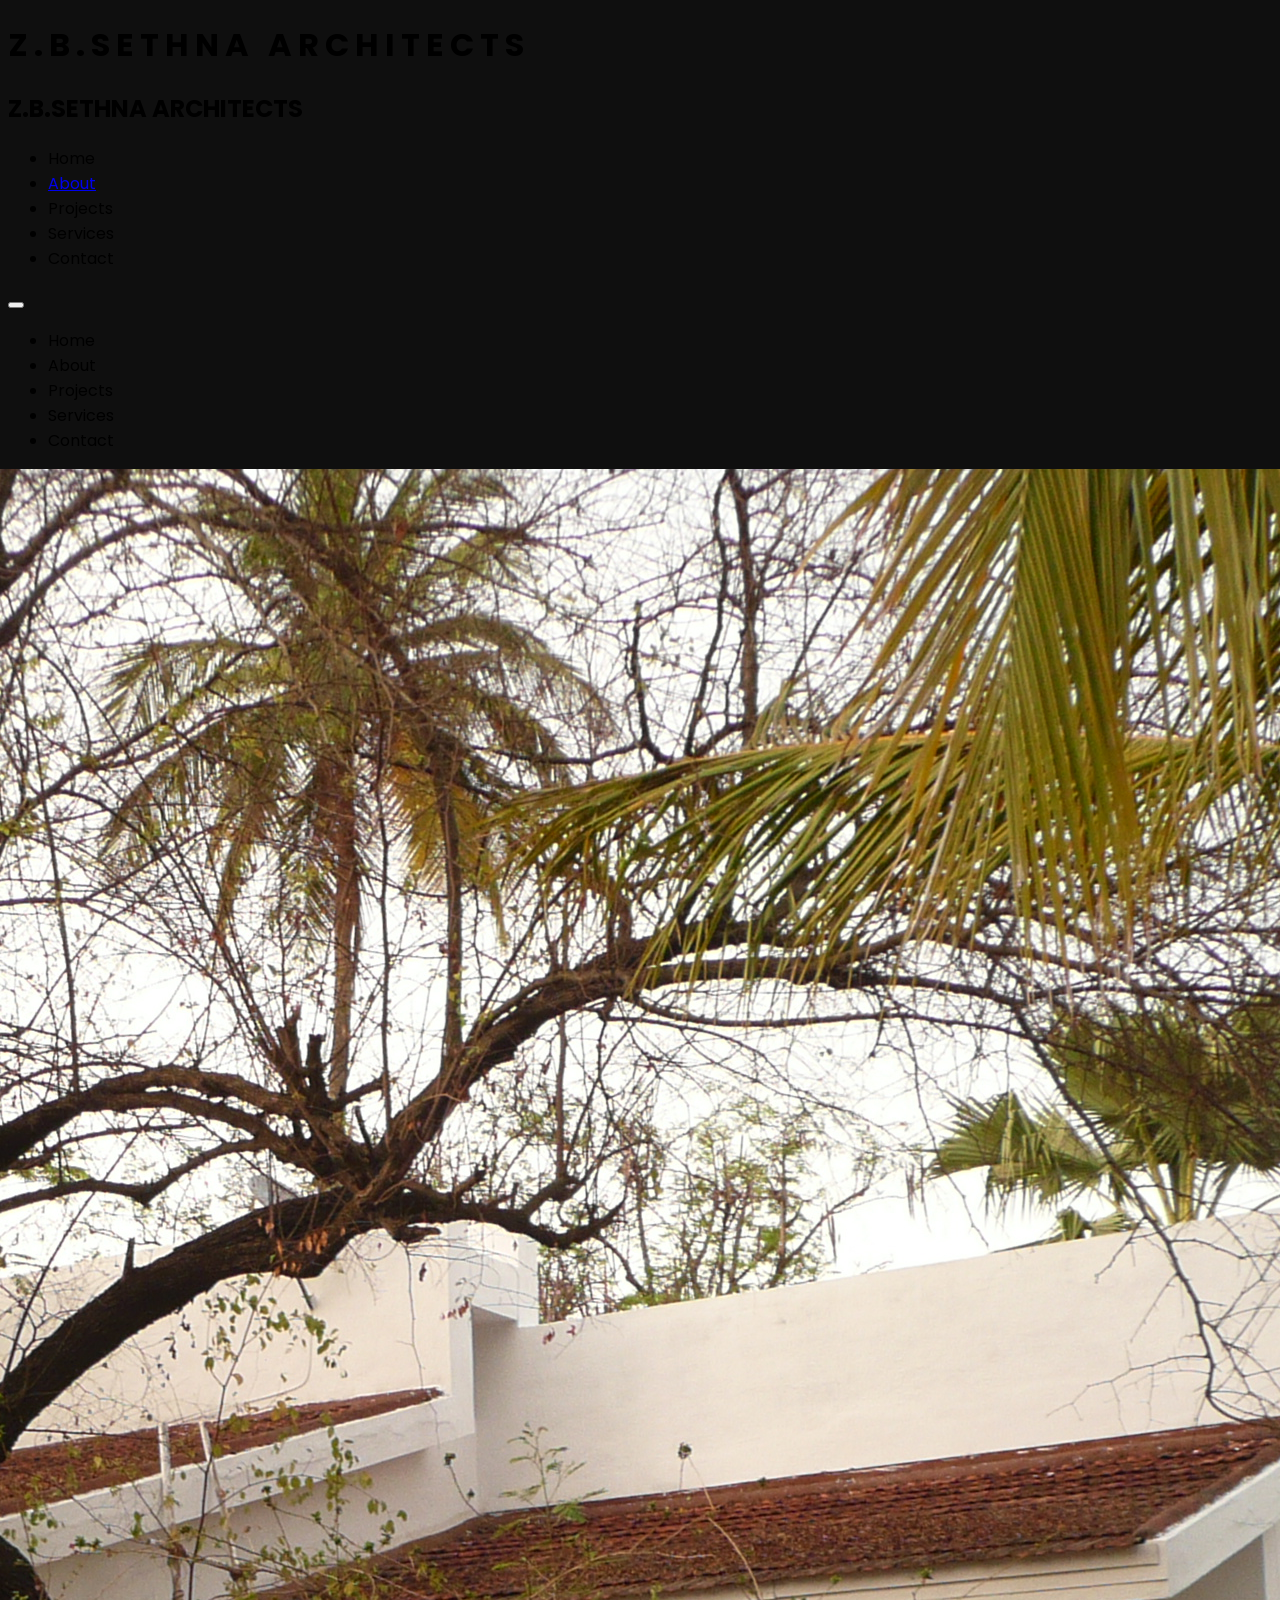
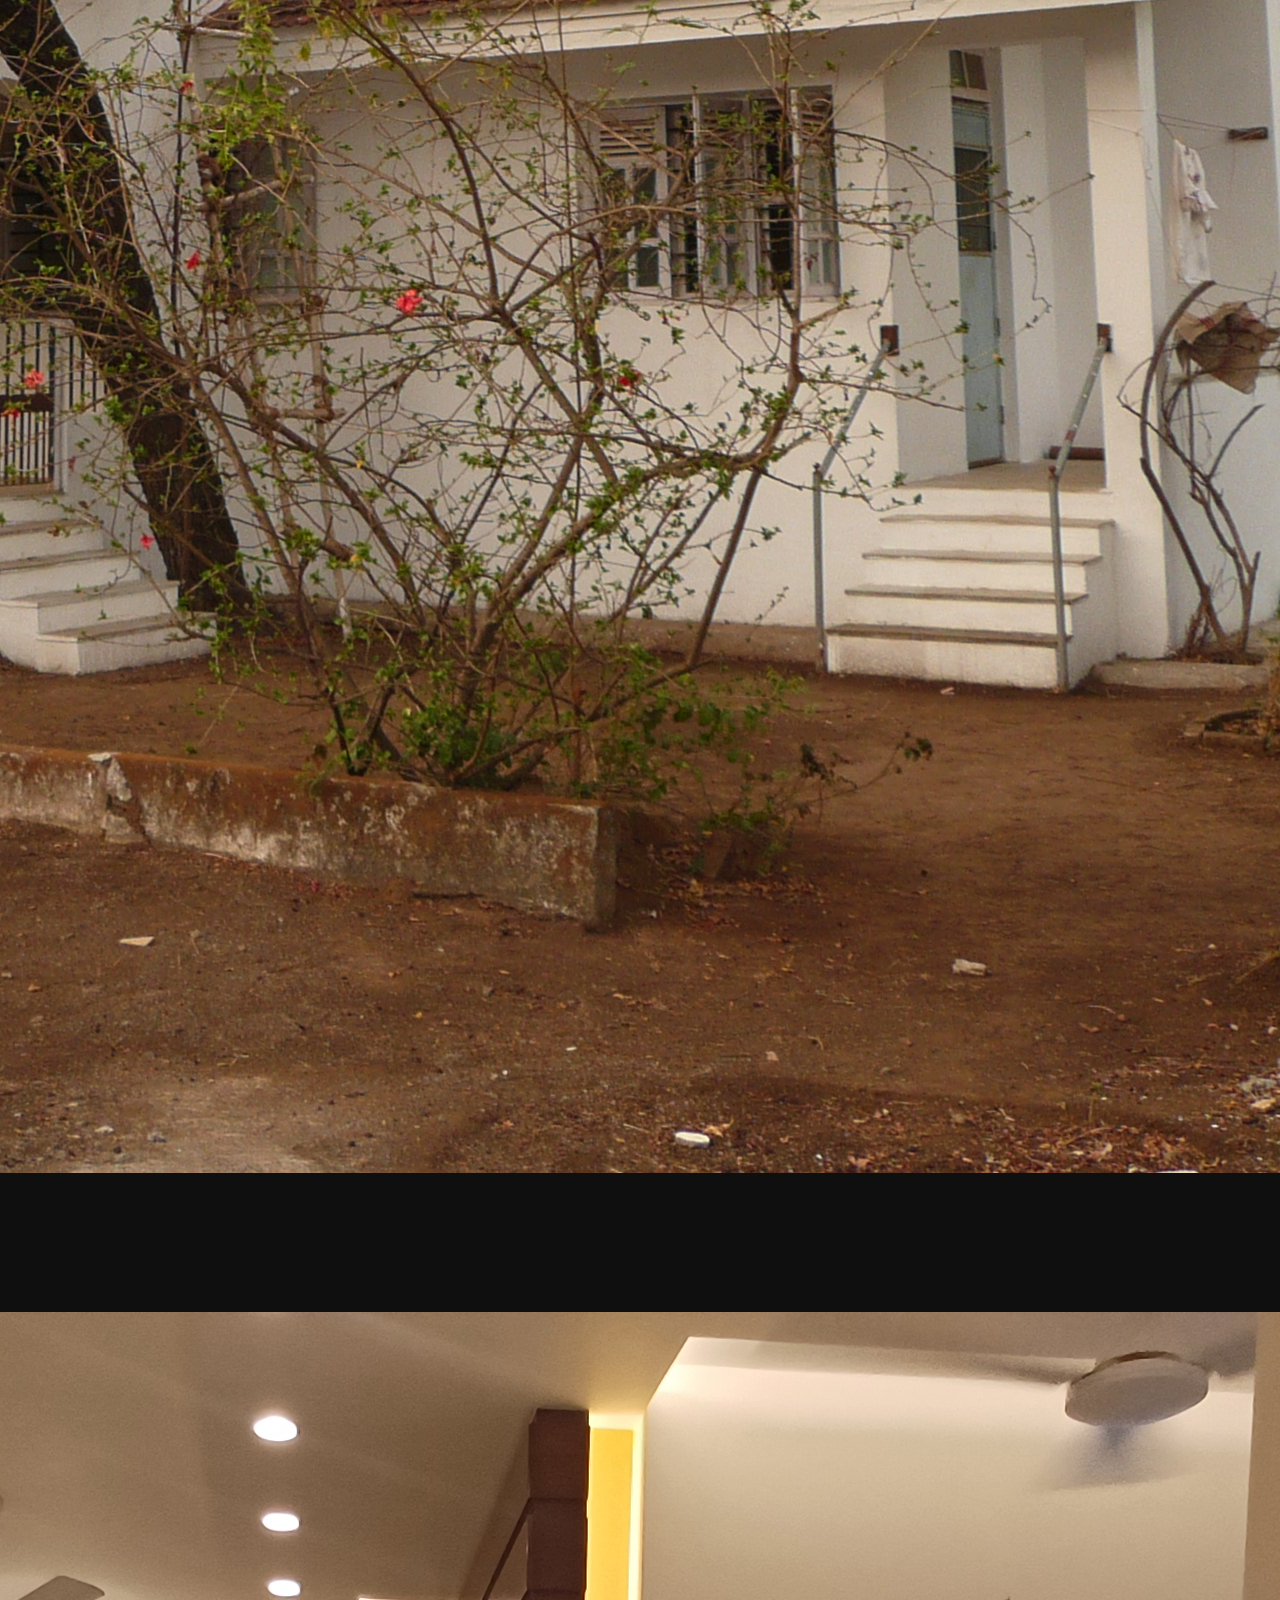
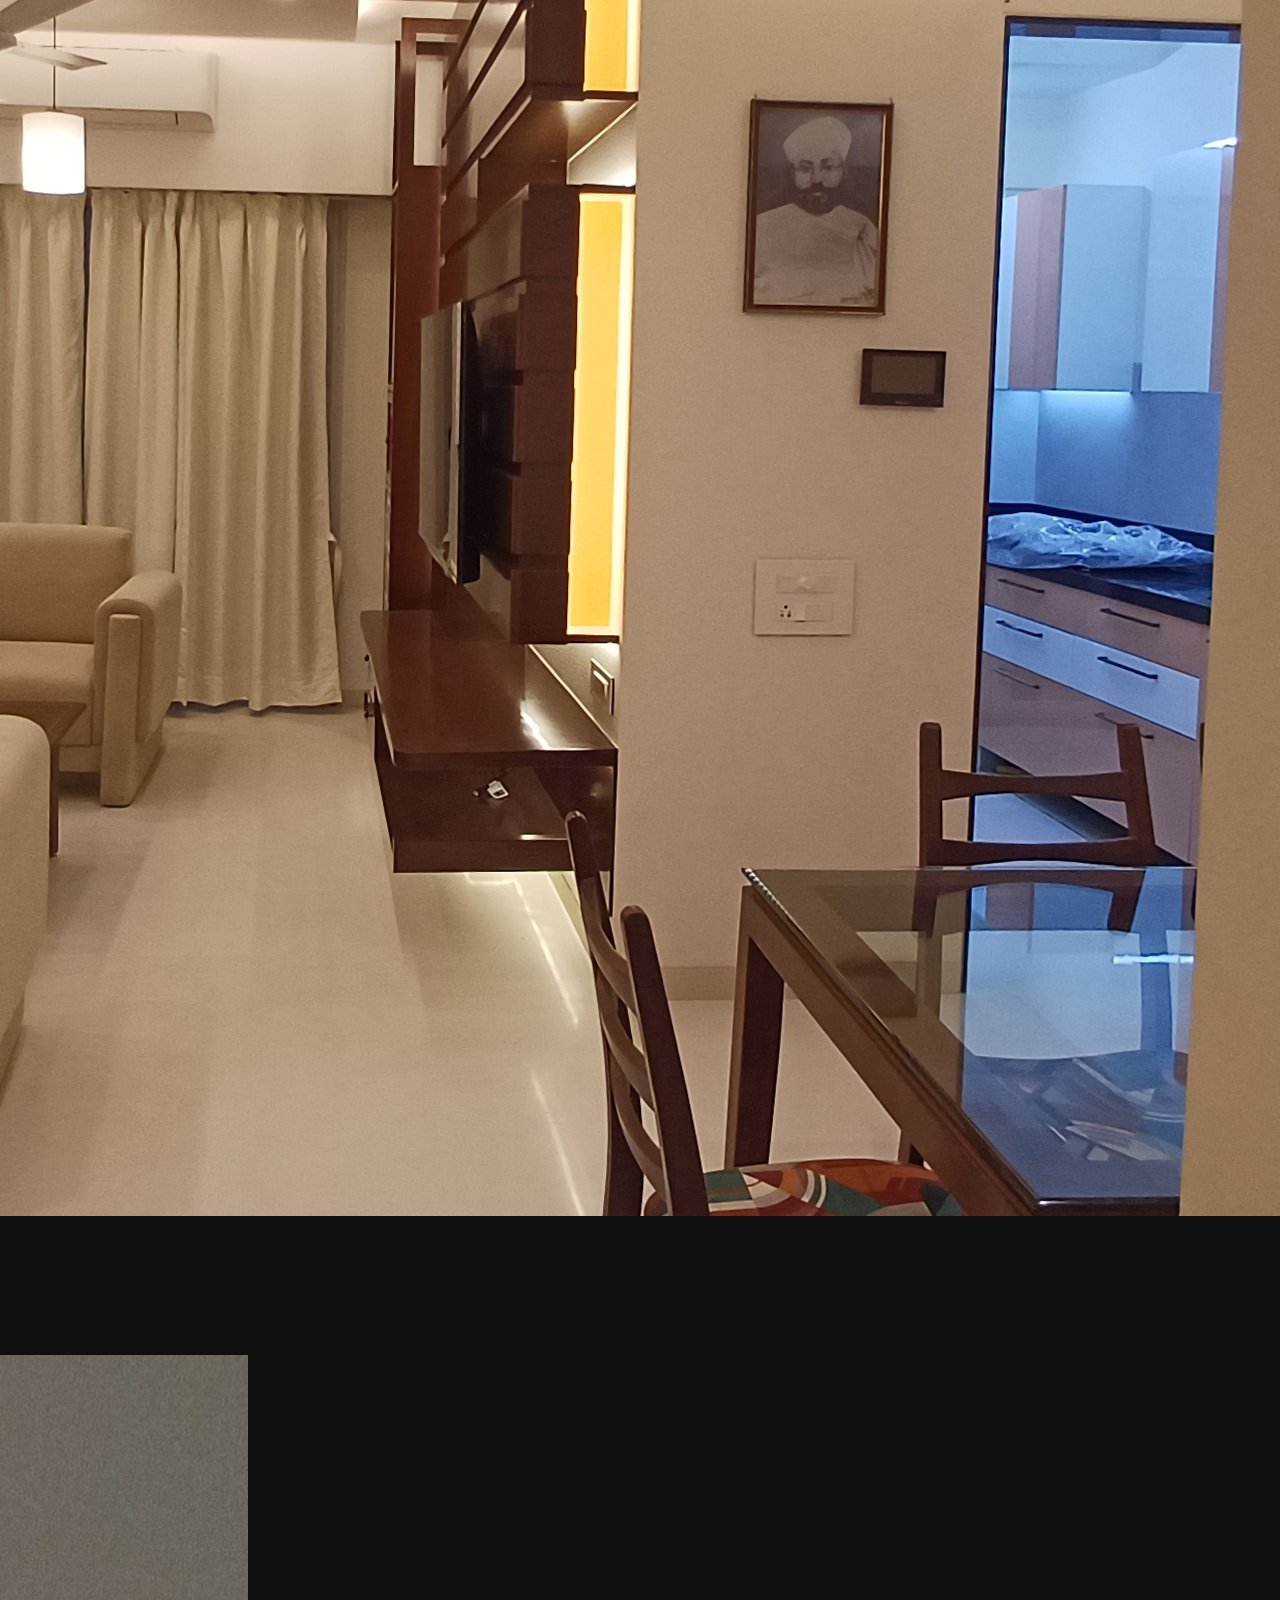
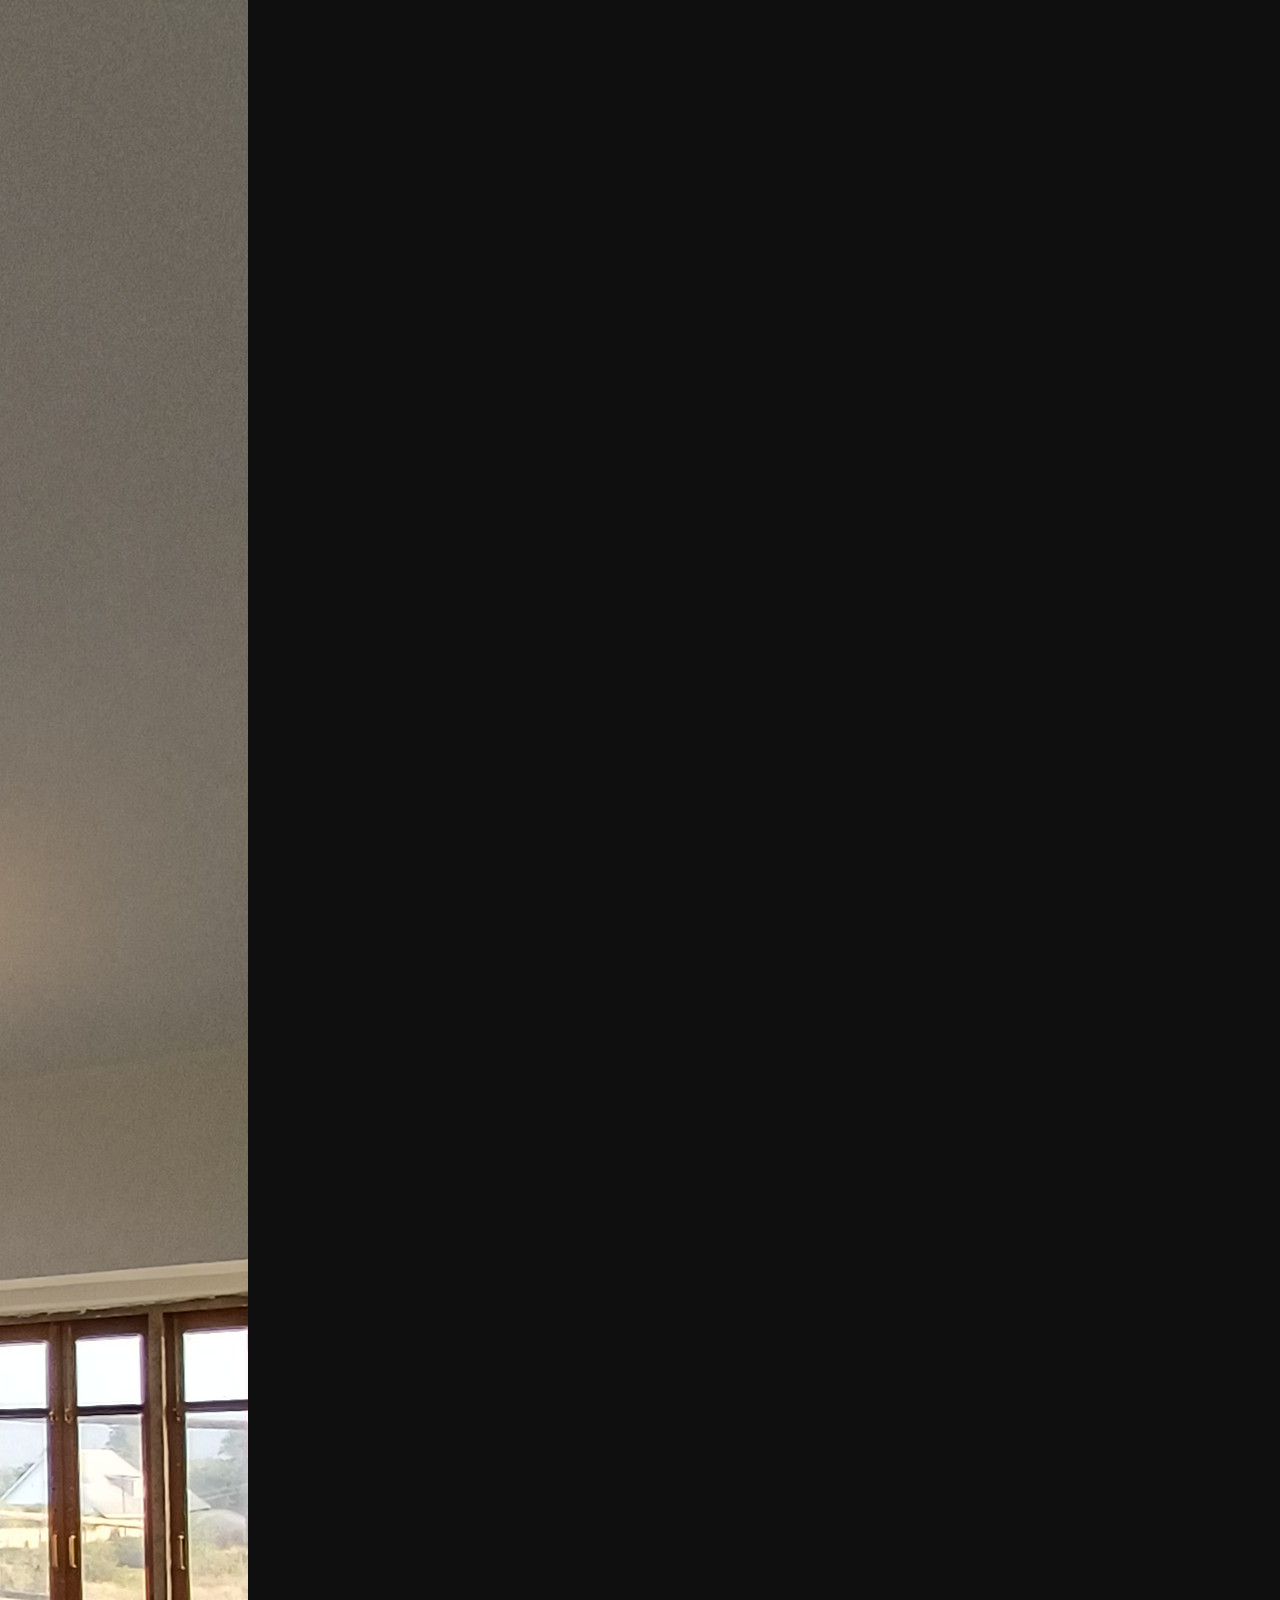
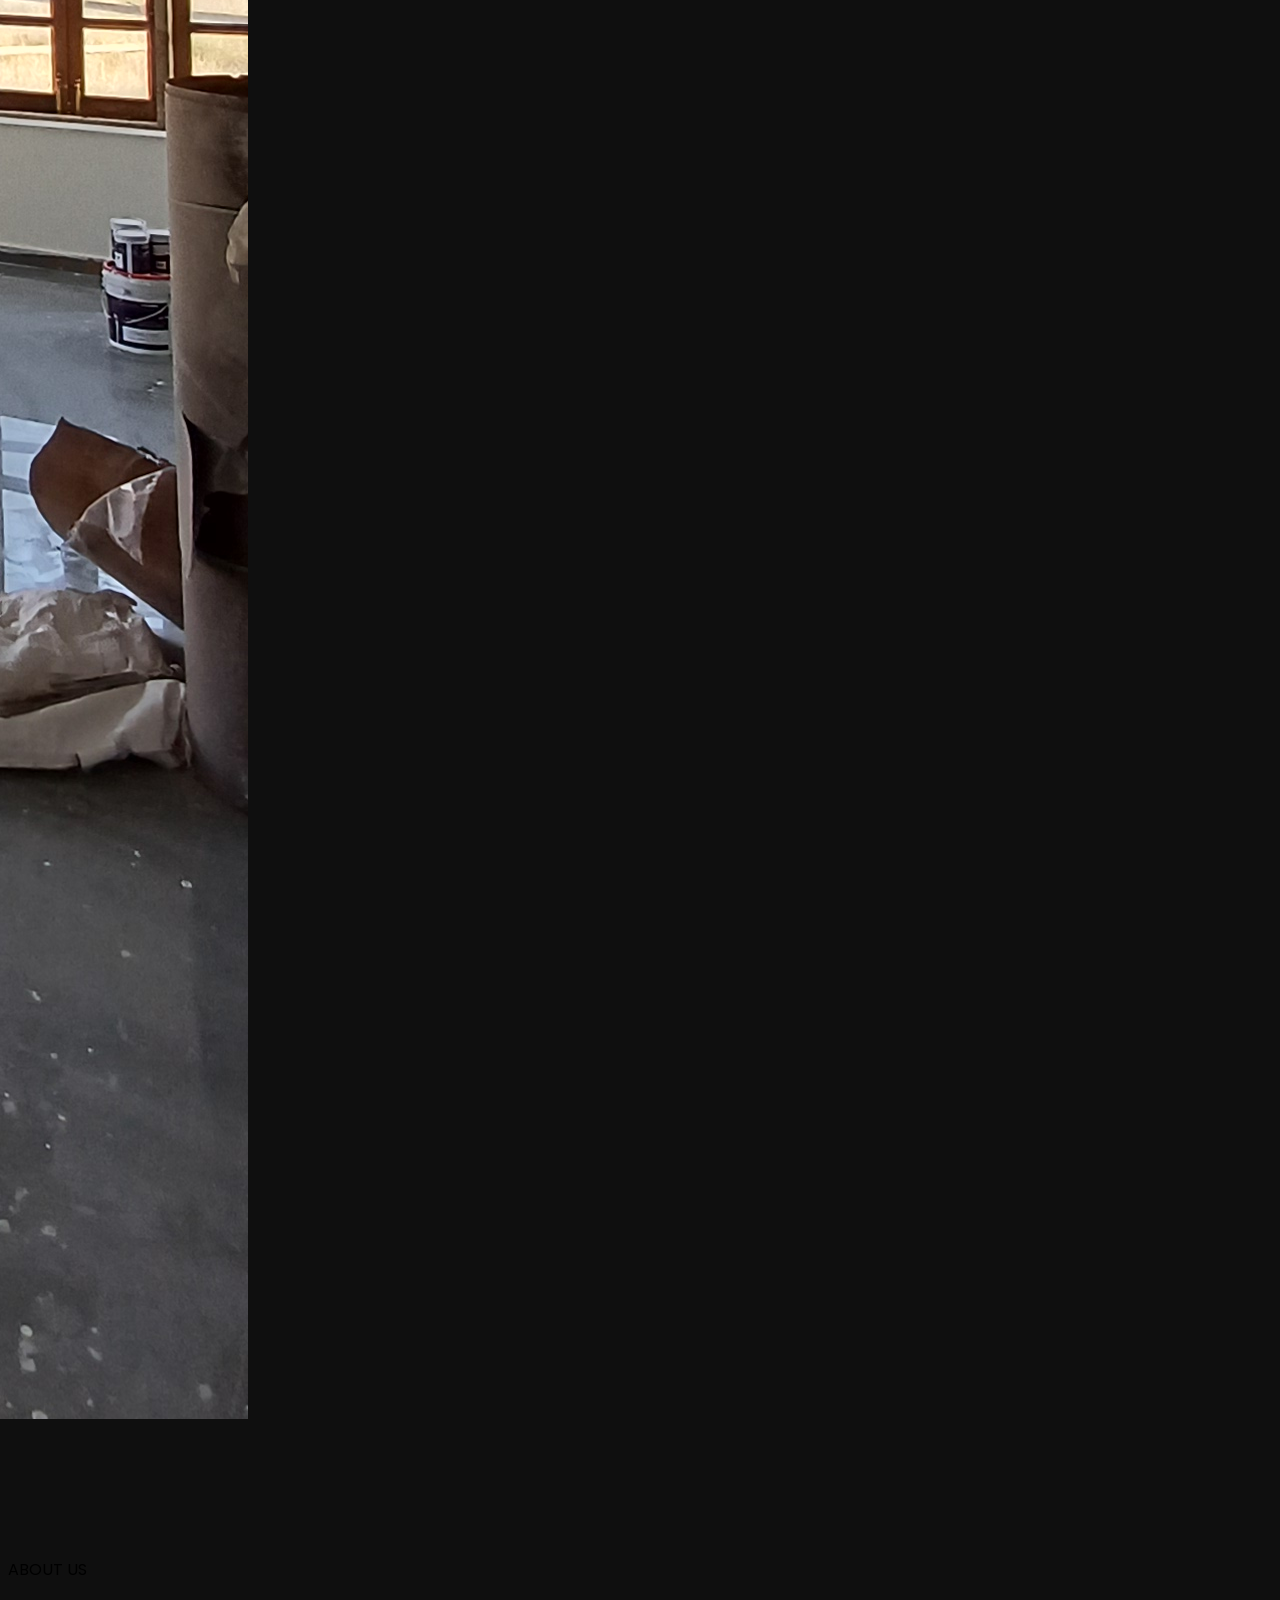
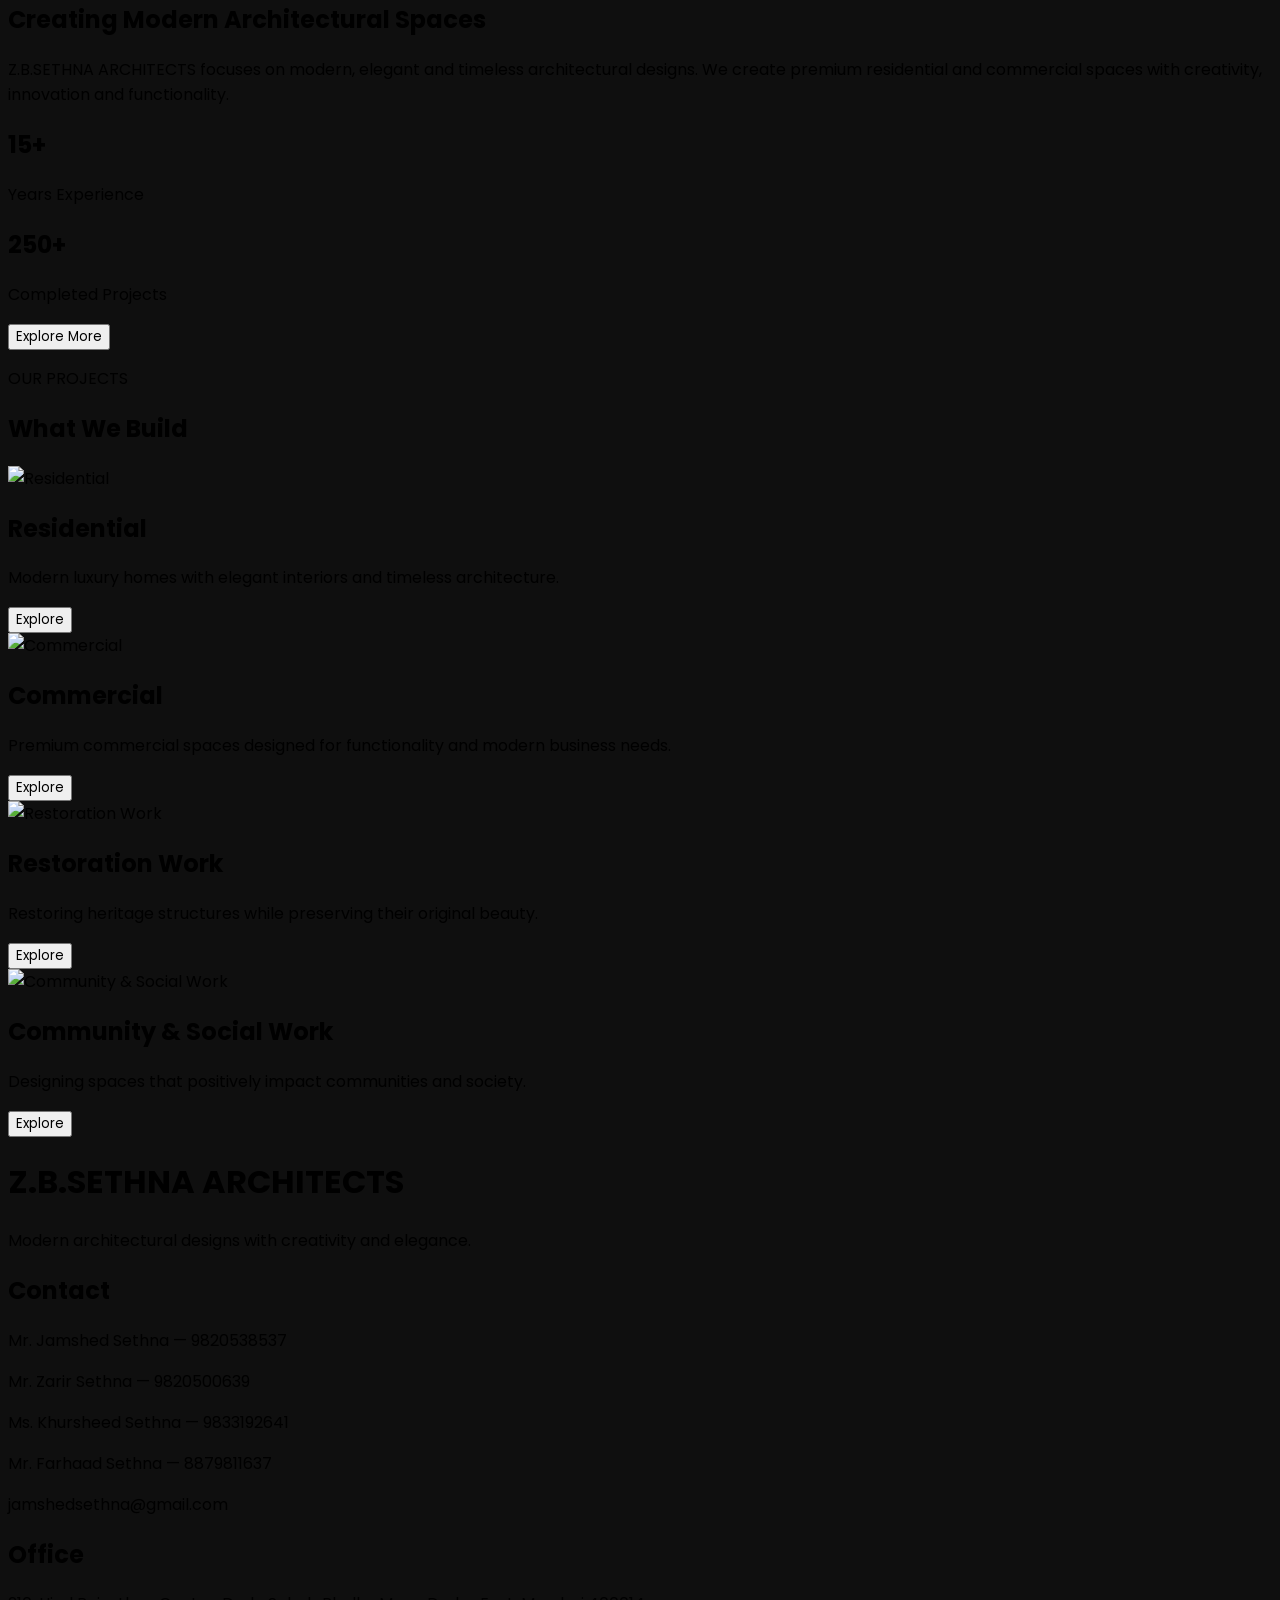
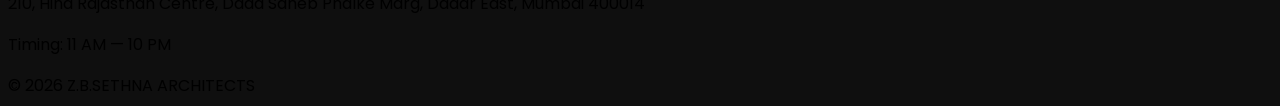
==== index.html @ 0aae8257 "first commit" ====
<!DOCTYPE html>
<html lang="en">

<head>
    <meta charset="UTF-8" />
    <meta name="viewport" content="width=device-width, initial-scale=1.0" />

    <title>Navbar</title>

    <!-- Tailwind -->
    <script src="https://cdn.tailwindcss.com"></script>

    <!-- Poppins -->
    <link href="https://fonts.googleapis.com/css2?family=Poppins:wght@300;400;500;600;700;800;900&display=swap"
        rel="stylesheet" />

    <link rel="stylesheet" href="css/loader.css">
    

    <style>
        * {
            font-family: 'Poppins', sans-serif;
        }

        body {
            background: #0F0F0F;
        }

        .fade-up {
            opacity: 0;
            transform: translateY(60px);
            transition: all .8s ease;
        }

        .fade-up.show {
            opacity: 1;
            transform: translateY(0);
        }

        .project-fade {
            opacity: 0;
            transform: translateY(60px);
            transition: all .7s ease;
        }

        .project-fade.project-show {
            opacity: 1;
            transform: translateY(0);
        }

         .project-card{
      opacity: 0;
      transform: translateY(25px);
      transition: all .5s ease;
    }

    .project-card.show{
      opacity: 1;
      transform: translateY(0);
    }
    </style>

</head>

<body>

    <div
  id="loader"
  class="fixed inset-0 bg-[#0F0F0F] z-[9999] flex items-center justify-center"
>

  <h1
    class="loader-text text-4xl sm:text-6xl md:text-7xl font-black text-white tracking-[6px]"
  >
    <span class="text-blue-400">Z.B.</span>SETHNA
    <span class="block text-2xl sm:text-3xl mt-4 tracking-[10px] text-gray-300">
      ARCHITECTS
    </span>
  </h1>

</div>

    <nav
    class="w-full backdrop-blur-xl border-b border-white/10 sticky top-0 z-50"
  >

    <div
      class="max-w-7xl mx-auto px-6 py-5 flex items-center justify-between"
    >

    <h1 class="text-2xl font-black text-white tracking-wide">

        Z.B.SETHNA
        <span class="text-blue-500">
          ARCHITECTS
        </span>

      </h1>

      <!-- DESKTOP LINKS -->
      <ul
        class="hidden md:flex items-center gap-10 text-gray-300 font-medium"
      >

        <li class="hover:text-blue-500 transition duration-300 cursor-pointer">
          Home
        </li>

        <li class="hover:text-blue-500 transition duration-300 cursor-pointer">
          <a href="html/about.html">About</a>
        </li>

        <li class="hover:text-blue-500 transition duration-300 cursor-pointer">
          Projects
        </li>

        <li class="hover:text-blue-500 transition duration-300 cursor-pointer">
          Services
        </li>

        <li class="hover:text-blue-500 transition duration-300 cursor-pointer">
          Contact
        </li>

      </ul>

      <!-- MOBILE BUTTON -->
      <button
        id="menuBtn"
        class="md:hidden flex flex-col gap-1"
      >

        <span
          id="line1"
          class="w-6 h-[2px] bg-white transition duration-300"
        ></span>

        <span
          id="line2"
          class="w-6 h-[2px] bg-white transition duration-300"
        ></span>

        <span
          id="line3"
          class="w-6 h-[2px] bg-white transition duration-300"
        ></span>

      </button>

    </div>

    <!-- MOBILE MENU -->
    <div
      id="mobileMenu"
      class="md:hidden overflow-hidden max-h-0 opacity-0 transition-all duration-500"
    >

      <ul
        class="flex flex-col px-6 pb-6 text-gray-300 font-medium bg-black/95"
      >

        <li class="py-4 border-b border-white/10 hover:text-white transition">
          Home
        </li>

        <li class="py-4 border-b border-white/10 hover:text-white transition">
          About
        </li>

        <li class="py-4 border-b border-white/10 hover:text-white transition">
          Projects
        </li>

        <li class="py-4 border-b border-white/10 hover:text-white transition">
          Services
        </li>

        <li class="py-4 hover:text-white transition">
          Contact
        </li>

      </ul>

    </div>

  </nav>


    <div class="w-full h-screen overflow-hidden relative">

        <!-- SLIDES -->
        <div id="slider" class="flex h-full transition-transform duration-700">

        </div>

    </div>

    <section class="bg-[#0F0F0F] text-white py-24 px-6 overflow-hidden">

        <div class="max-w-7xl mx-auto grid lg:grid-cols-2 gap-16 items-center">

            <!-- IMAGE SECTION -->
            <div class="relative fade-up">

                <div class="absolute -top-10 -left-10 w-40 h-40 bg-blue-500/20 blur-3xl rounded-full"></div>

            </div>

            <!-- CONTENT -->
            <div class="fade-up">

                <p class="text-blue-400 tracking-[5px] font-semibold mb-5">
                    ABOUT US
                </p>

                <h1 class="text-4xl sm:text-5xl md:text-6xl font-black leading-tight">

                    Creating Modern

                    <span class="block text-transparent bg-clip-text bg-gradient-to-r from-blue-400 to-cyan-300">
                        Architectural Spaces
                    </span>

                </h1>

                <p class="text-gray-400 leading-8 mt-8 text-base sm:text-lg">

                    Z.B.SETHNA ARCHITECTS focuses on modern,
                    elegant and timeless architectural designs.
                    We create premium residential and commercial
                    spaces with creativity, innovation and functionality.

                </p>

                <!-- CARDS -->
                <div class="grid sm:grid-cols-2 gap-5 mt-10">

                    <!-- CARD -->
                    <div
                        class="bg-white/5 border border-white/10 rounded-3xl p-6 hover:bg-white/10 transition duration-300">

                        <h2 class="text-3xl font-black text-blue-400">
                            15+
                        </h2>

                        <p class="text-gray-300 mt-2">
                            Years Experience
                        </p>

                    </div>

                    <!-- CARD -->
                    <div
                        class="bg-white/5 border border-white/10 rounded-3xl p-6 hover:bg-white/10 transition duration-300">

                        <h2 class="text-3xl font-black text-blue-400">
                            250+
                        </h2>

                        <p class="text-gray-300 mt-2">
                            Completed Projects
                        </p>

                    </div>

                </div>

                <!-- BUTTON -->
                <button
                    class="mt-10 bg-blue-500 hover:bg-blue-400 px-8 py-4 rounded-2xl font-semibold transition duration-300 hover:scale-105 shadow-lg shadow-blue-500/20">
                    Explore More
                </button>

            </div>

        </div>

    </section>

    <section class="bg-[#0F0F0F] text-white py-20 px-4 sm:px-6 overflow-hidden">

        <!-- HEADING -->
        <div class="max-w-7xl mx-auto text-center mb-14">

            <p class="text-blue-400 tracking-[4px] sm:tracking-[6px] font-semibold mb-4 text-sm sm:text-base">
                OUR PROJECTS
            </p>

            <h1 class="text-4xl sm:text-5xl md:text-6xl font-black leading-tight">
                What We Build
            </h1>

        </div>

        <!-- CARDS -->
        <div id="projectsContainer" class="max-w-7xl mx-auto grid grid-cols-1 sm:grid-cols-2 xl:grid-cols-4 gap-6">

        </div>

    </section>

    <footer class="bg-[#0F0F0F] border-t border-white/10 text-white px-6 py-10">

  <div class="max-w-7xl mx-auto grid md:grid-cols-3 gap-8">

    <!-- LOGO -->
    <div>

      <h1 class="text-2xl font-black mb-4">
        Z.B.SETHNA
        <span class="text-blue-400">
          ARCHITECTS
        </span>
      </h1>

      <p class="text-gray-400 text-sm leading-7">
        Modern architectural designs with creativity and elegance.
      </p>

    </div>

    <!-- CONTACT -->
    <div>

      <h2 class="text-xl font-bold mb-4">
        Contact
      </h2>

      <div class="space-y-2 text-gray-300 text-sm">

        <p>
          Mr. Jamshed Sethna — 9820538537
        </p>

        <p>
          Mr. Zarir Sethna — 9820500639
        </p>

        <p>
          Ms. Khursheed Sethna — 9833192641
        </p>

        <p>
          Mr. Farhaad Sethna — 8879811637
        </p>

        <p class="text-blue-400 break-all">
          jamshedsethna@gmail.com
        </p>

      </div>

    </div>

    <!-- OFFICE -->
    <div>

      <h2 class="text-xl font-bold mb-4">
        Office
      </h2>

      <div class="text-gray-300 text-sm leading-7">

        <p>
          210, Hind Rajasthan Centre,
          Dada Saheb Phalke Marg,
          Dadar East, Mumbai 400014
        </p>

        <p class="mt-3">
          Timing: 11 AM — 10 PM
        </p>

      </div>

    </div>

  </div>

  <!-- BOTTOM -->
  <div class="border-t border-white/10 mt-8 pt-5 text-center text-gray-500 text-sm">

    © 2026 Z.B.SETHNA ARCHITECTS

  </div>

</footer>


    <script src="js/navbar.js"></script>
    <script src="js/carousel.js"></script>
    <script src="js/about.js"></script>
    <script src="js/projectlist.js"></script>
    <script src="js/residential.js"></script>
    <script src="js/loader.js"></script>

</body>

</html>
---- css/loader.css ----
.loader-text{
    opacity: 0;
    transform: scale(.8) translateY(40px);
    animation: loaderReveal 1s cubic-bezier(0.22,1,0.36,1) forwards;
  }

  @keyframes loaderReveal{

    0%{
      opacity: 0;
      transform: scale(.8) translateY(40px);
      letter-spacing: 18px;
      filter: blur(12px);
    }

    60%{
      opacity: 1;
      transform: scale(1.03) translateY(-6px);
      letter-spacing: 8px;
      filter: blur(0);
    }

    100%{
      opacity: 1;
      transform: scale(1) translateY(0);
      letter-spacing: 6px;
      filter: blur(0);
    }

  }

  /* LOADER HIDE */
  .loader-hide{
    animation: loaderHide .8s ease forwards;
  }

  @keyframes loaderHide{

    to{
      opacity: 0;
      visibility: hidden;
    }

  }
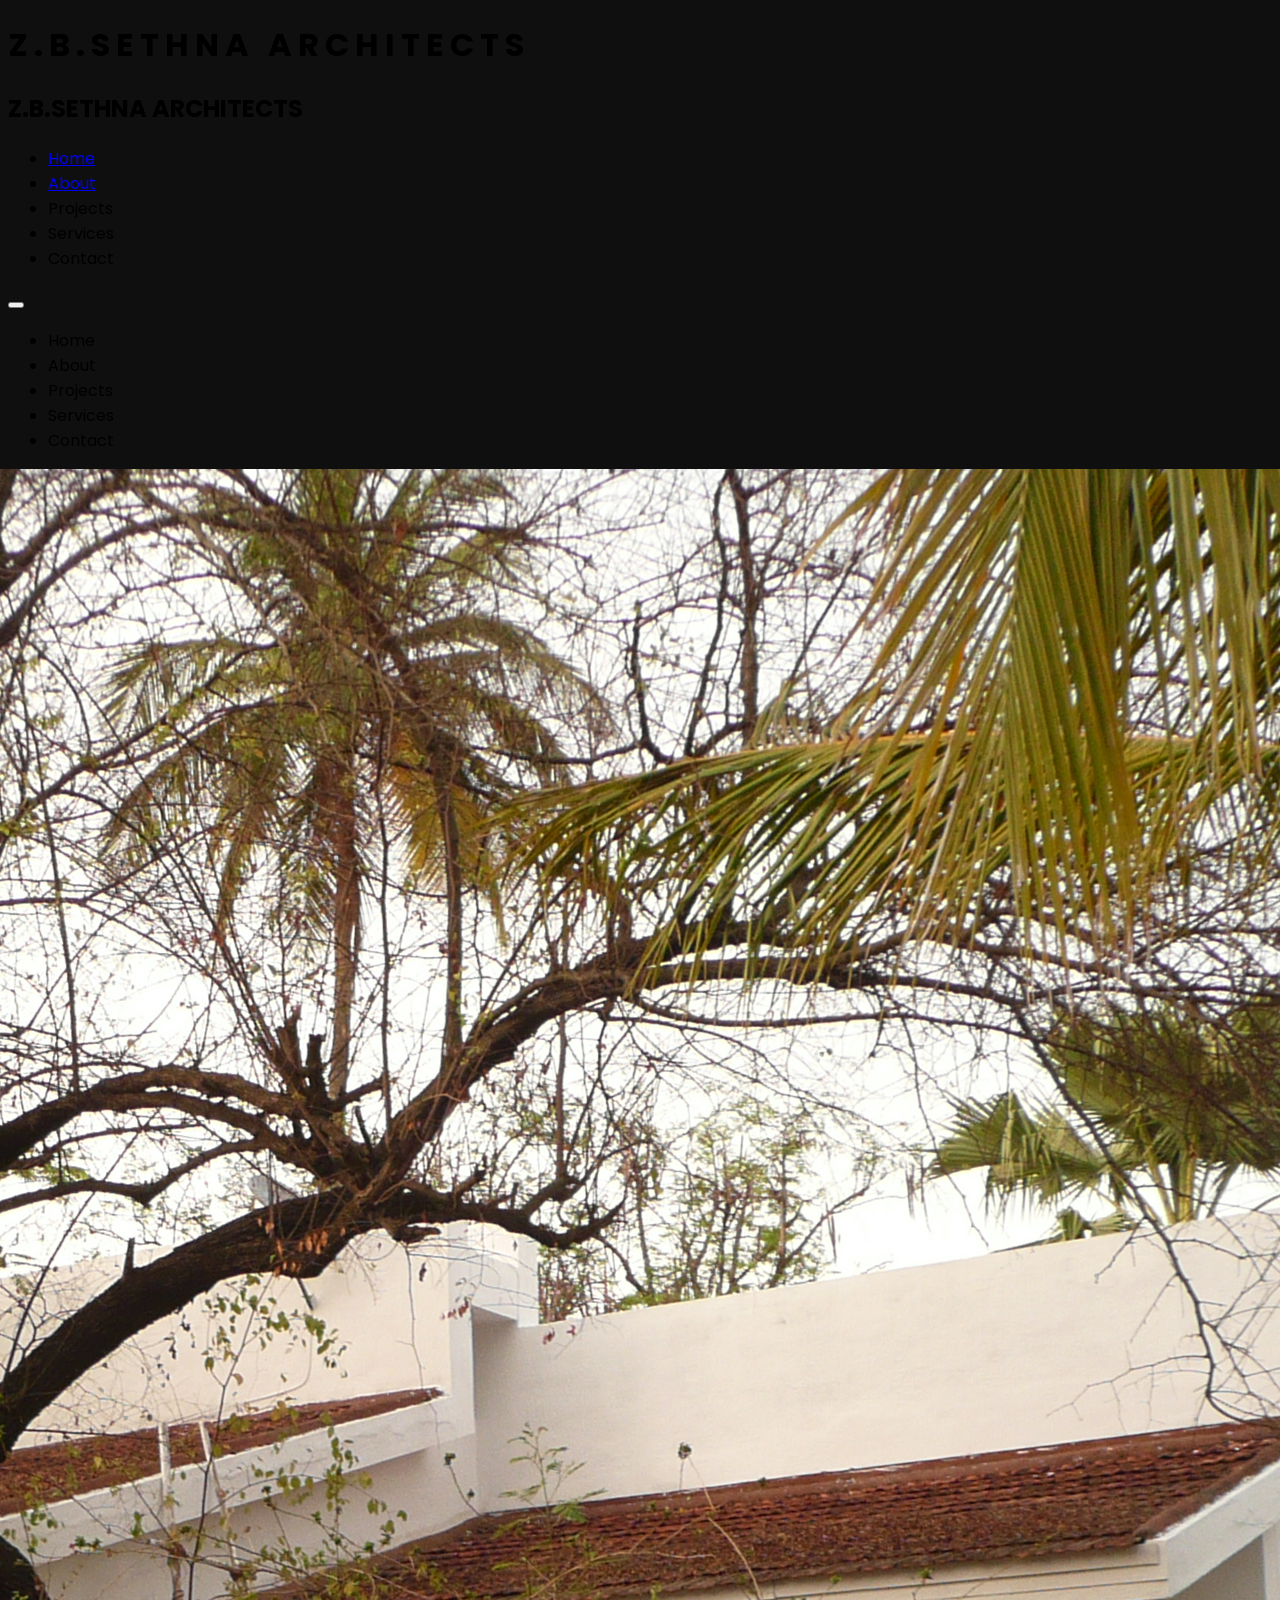
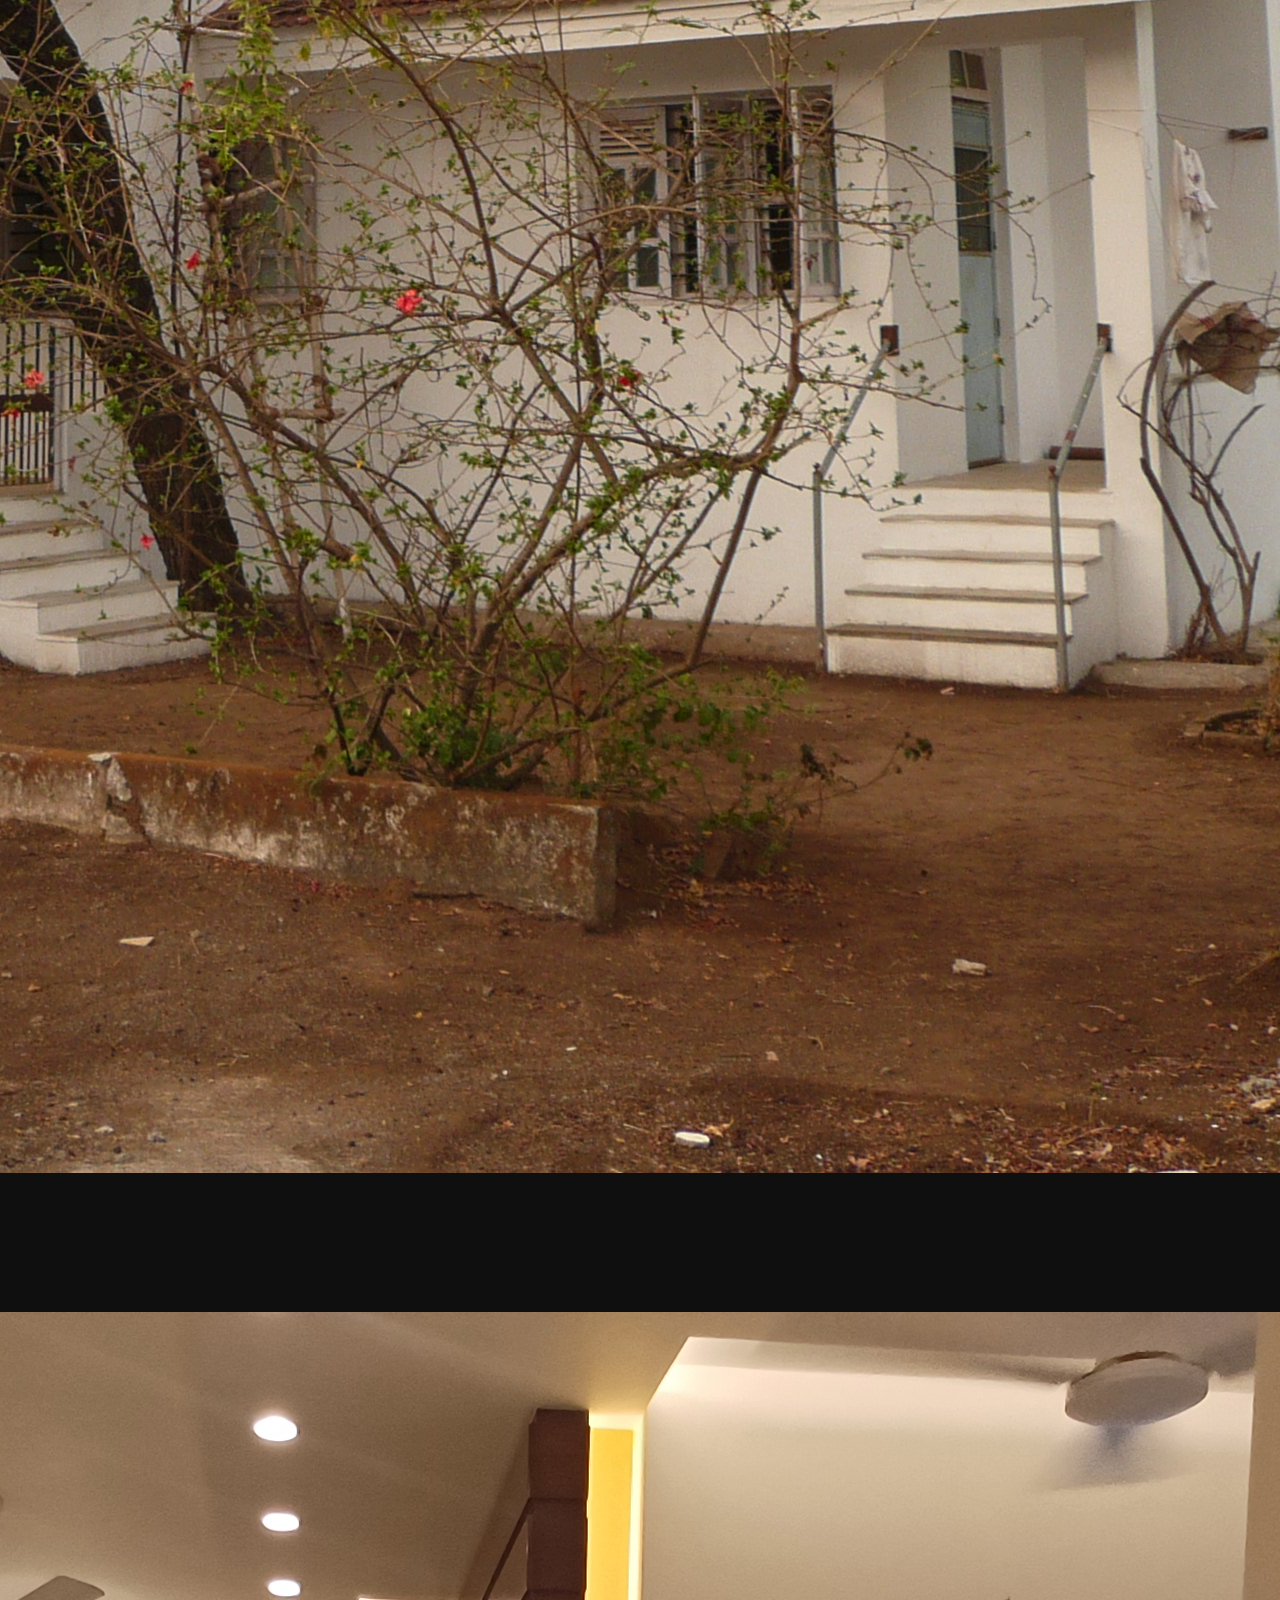
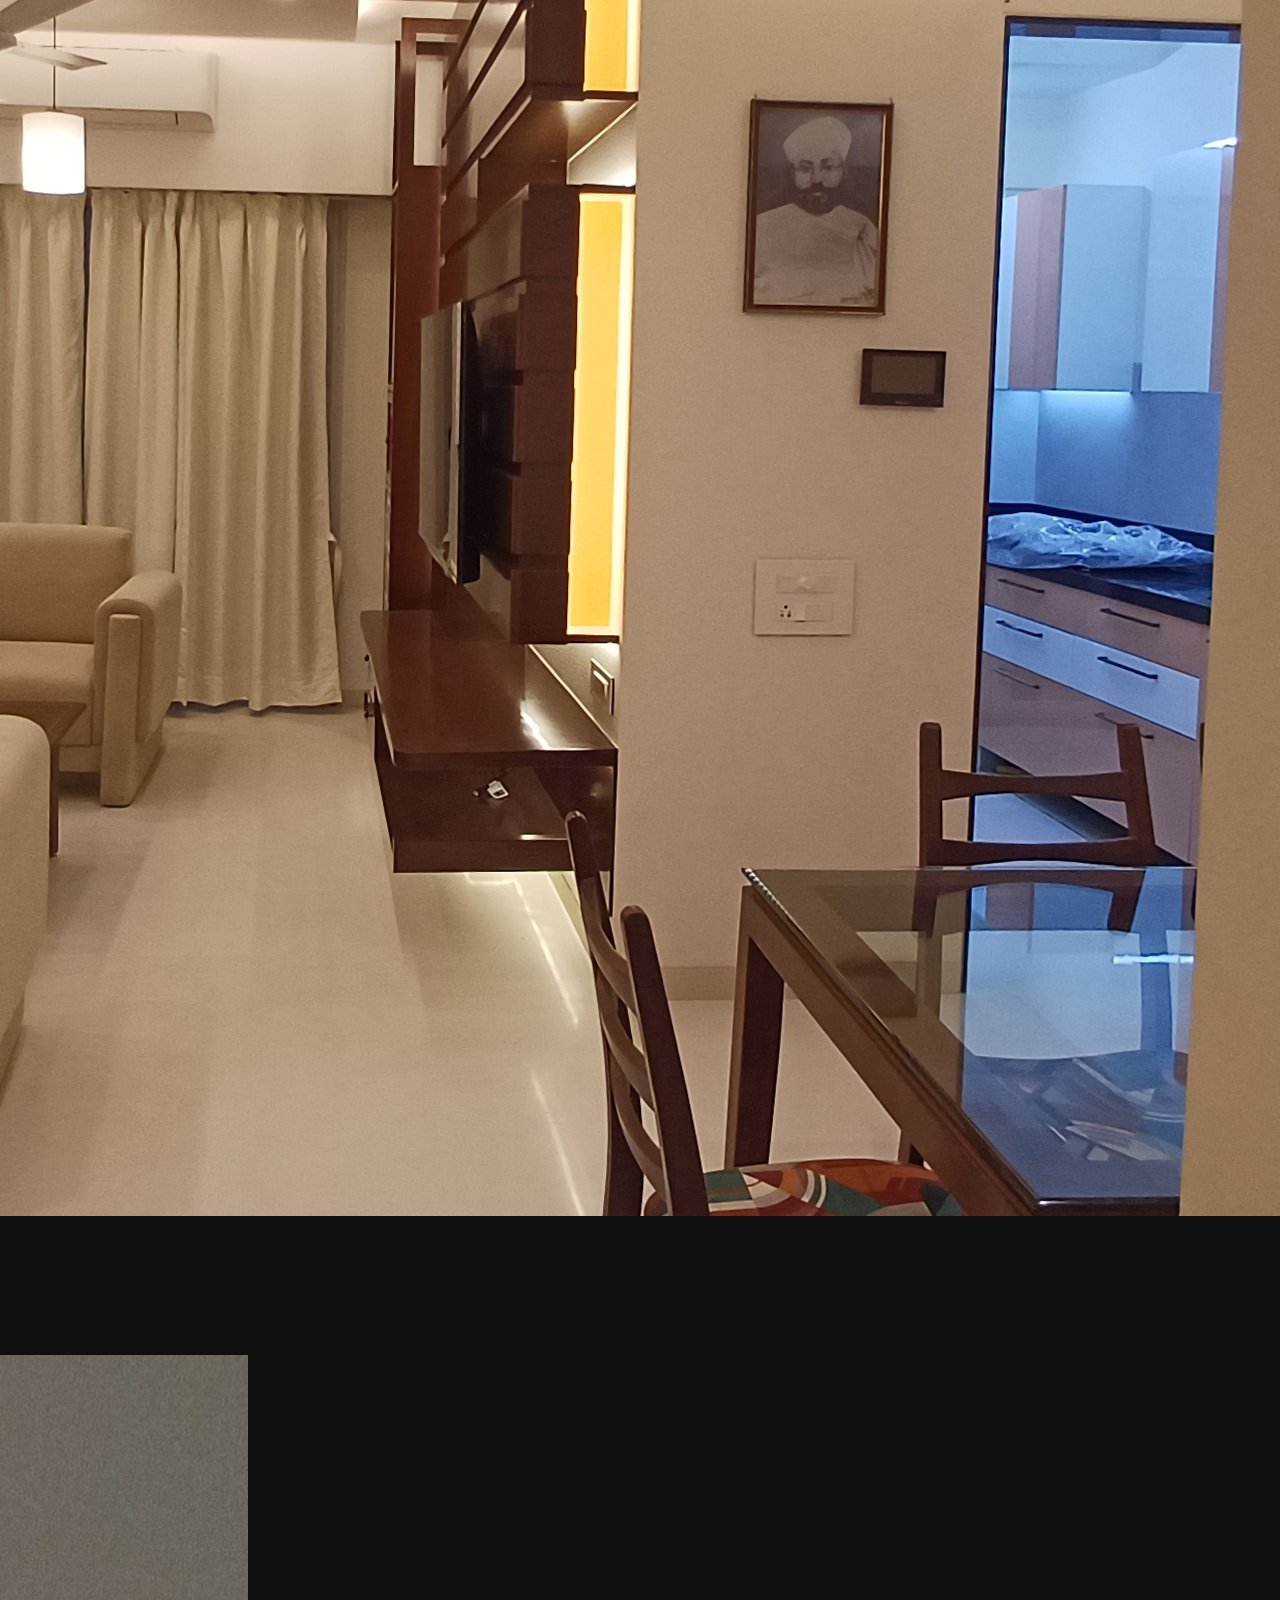
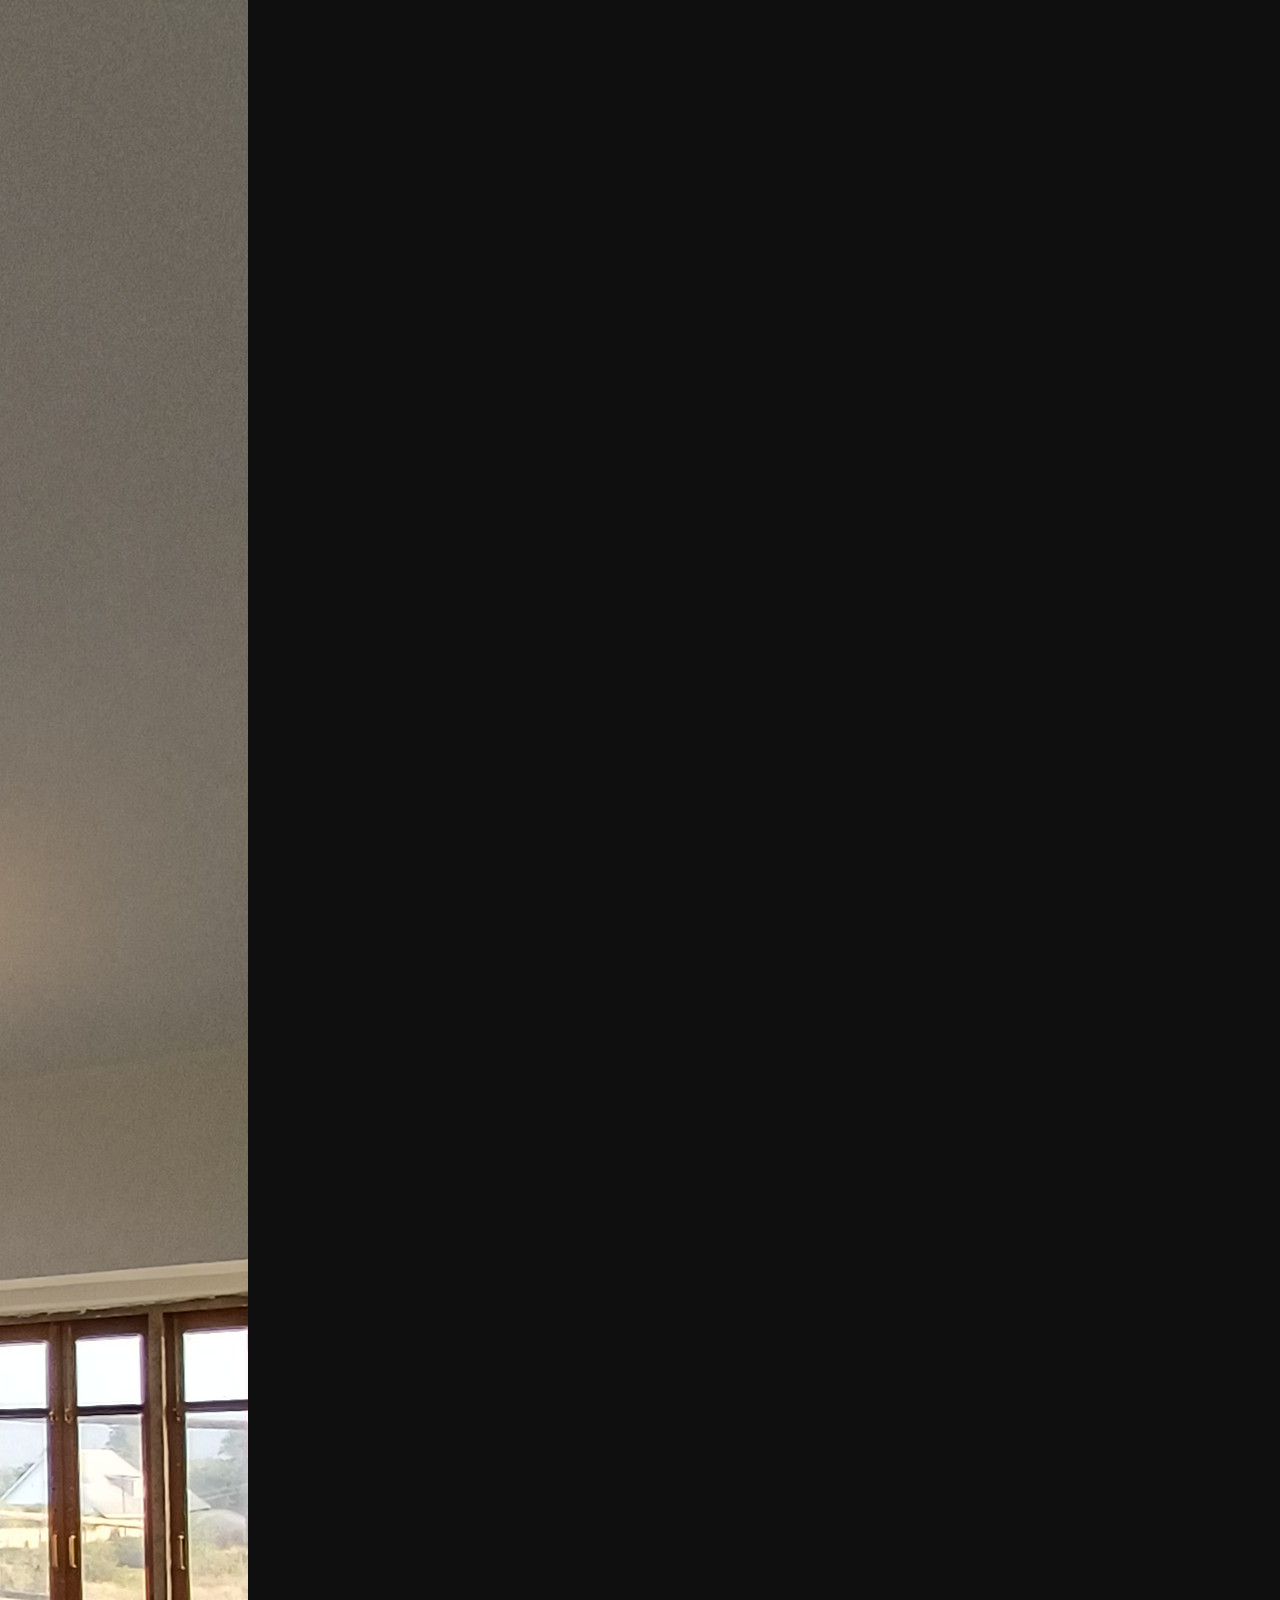
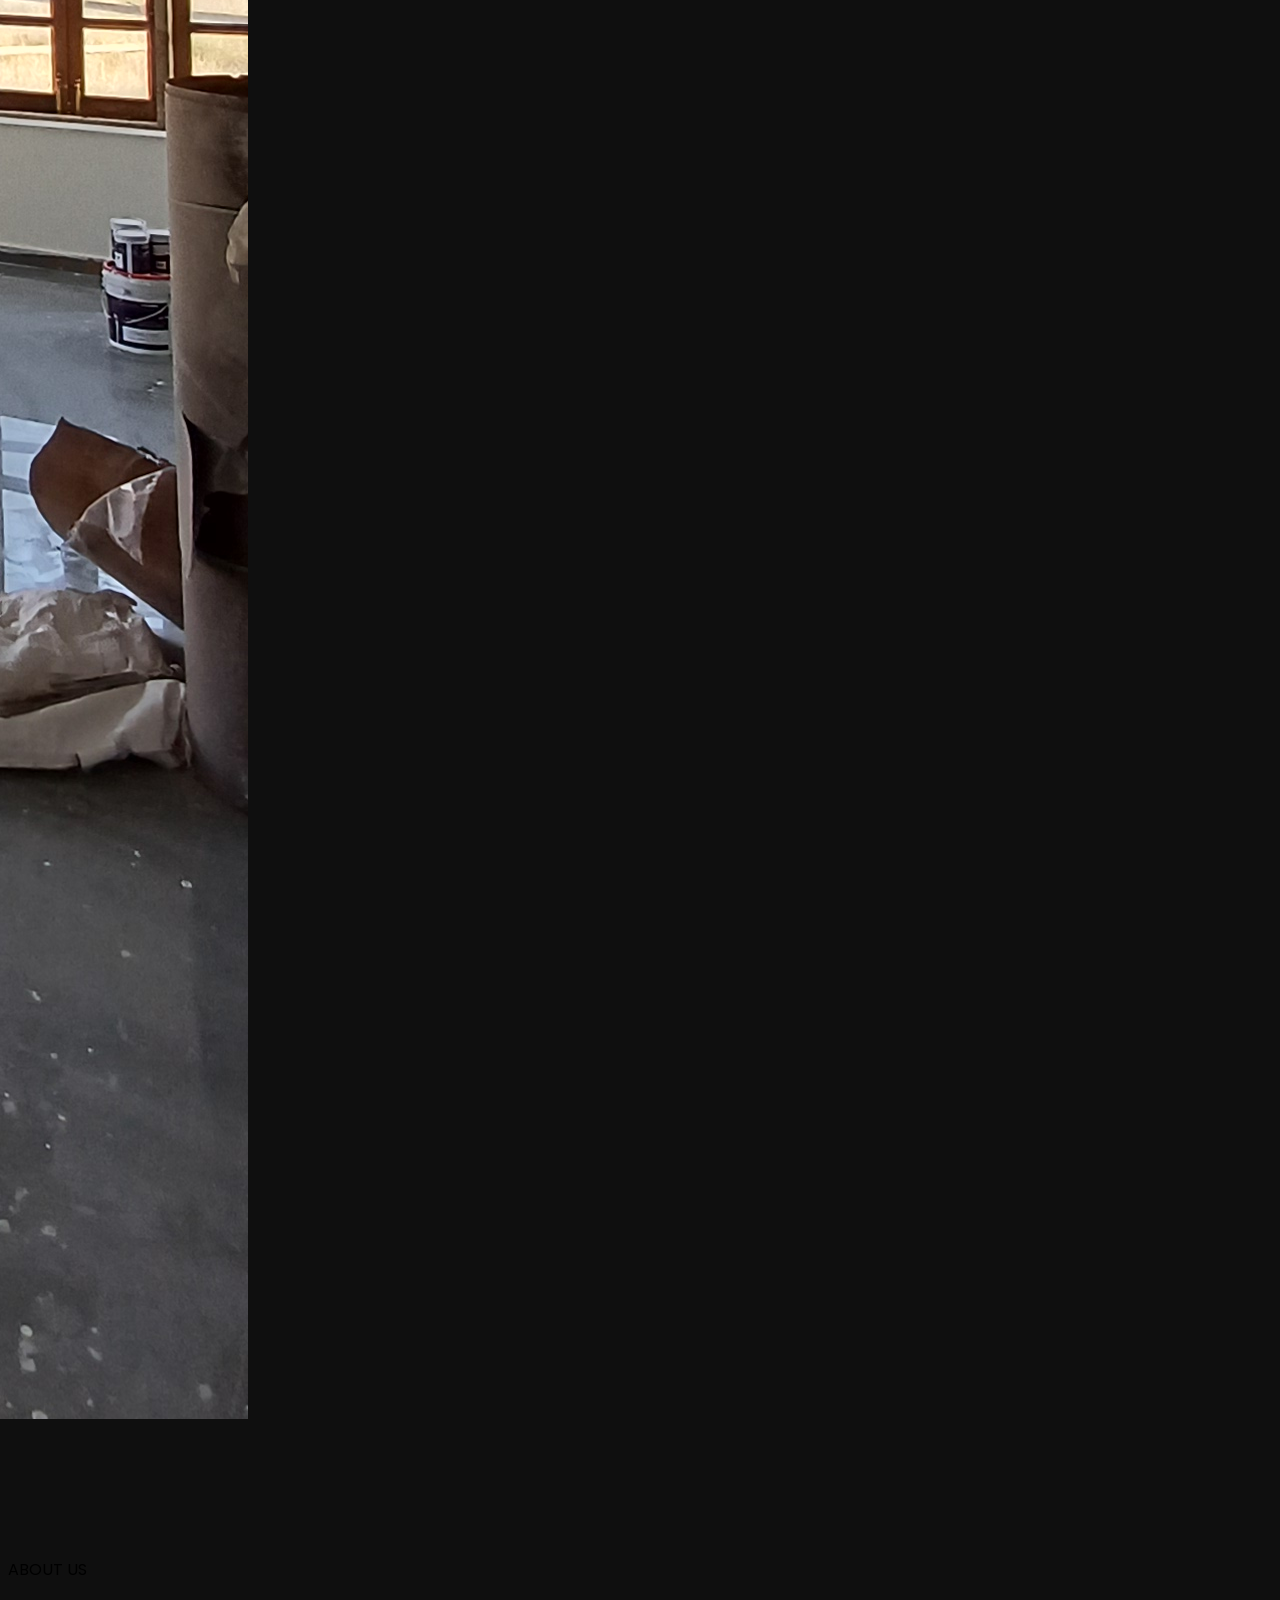
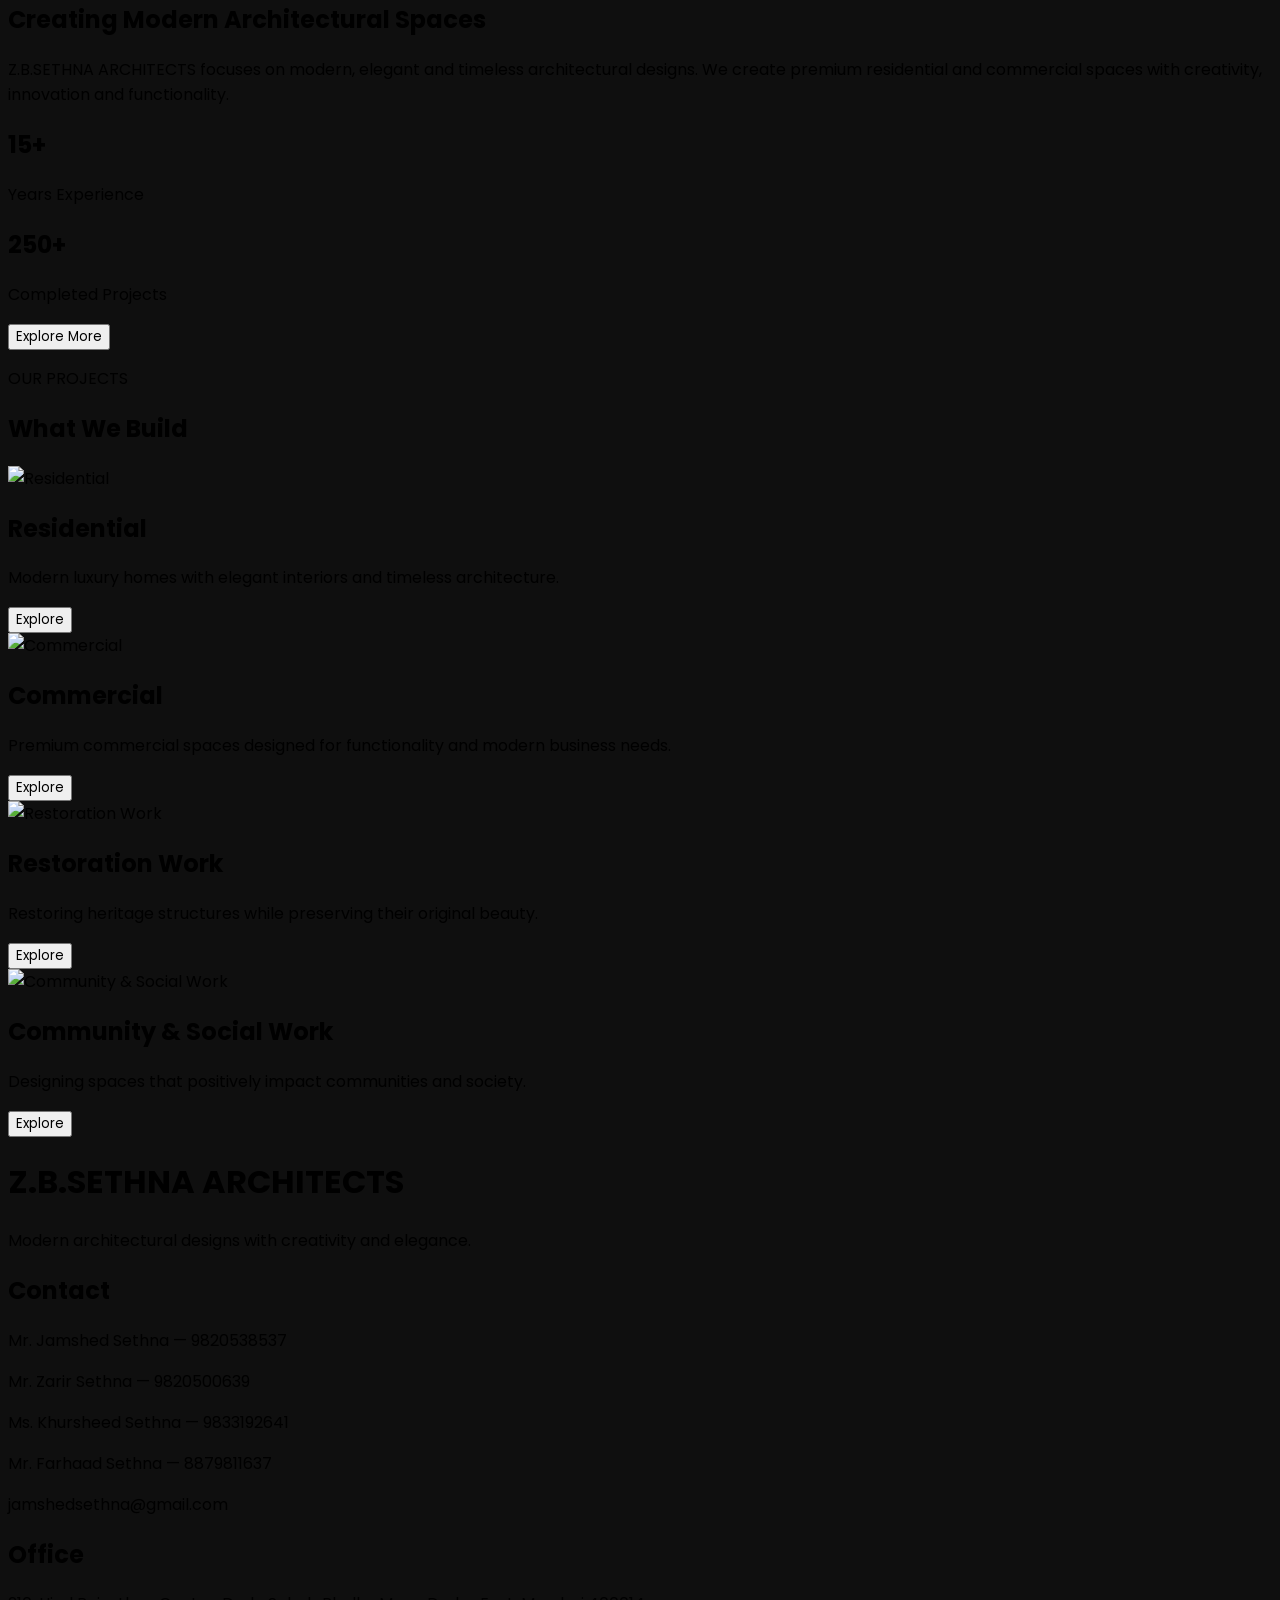
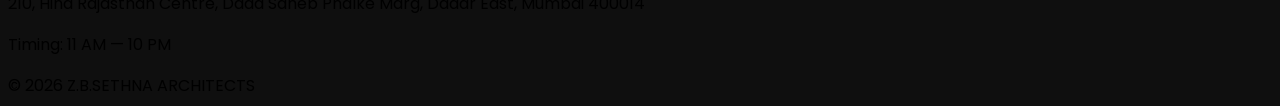
==== commit 923fbe34: "done" ====
--- a/index.html
+++ b/index.html
@@ -103,7 +103,7 @@
       >
 
         <li class="hover:text-blue-500 transition duration-300 cursor-pointer">
-          Home
+          <a href="index.html">Home</a>
         </li>
 
         <li class="hover:text-blue-500 transition duration-300 cursor-pointer">
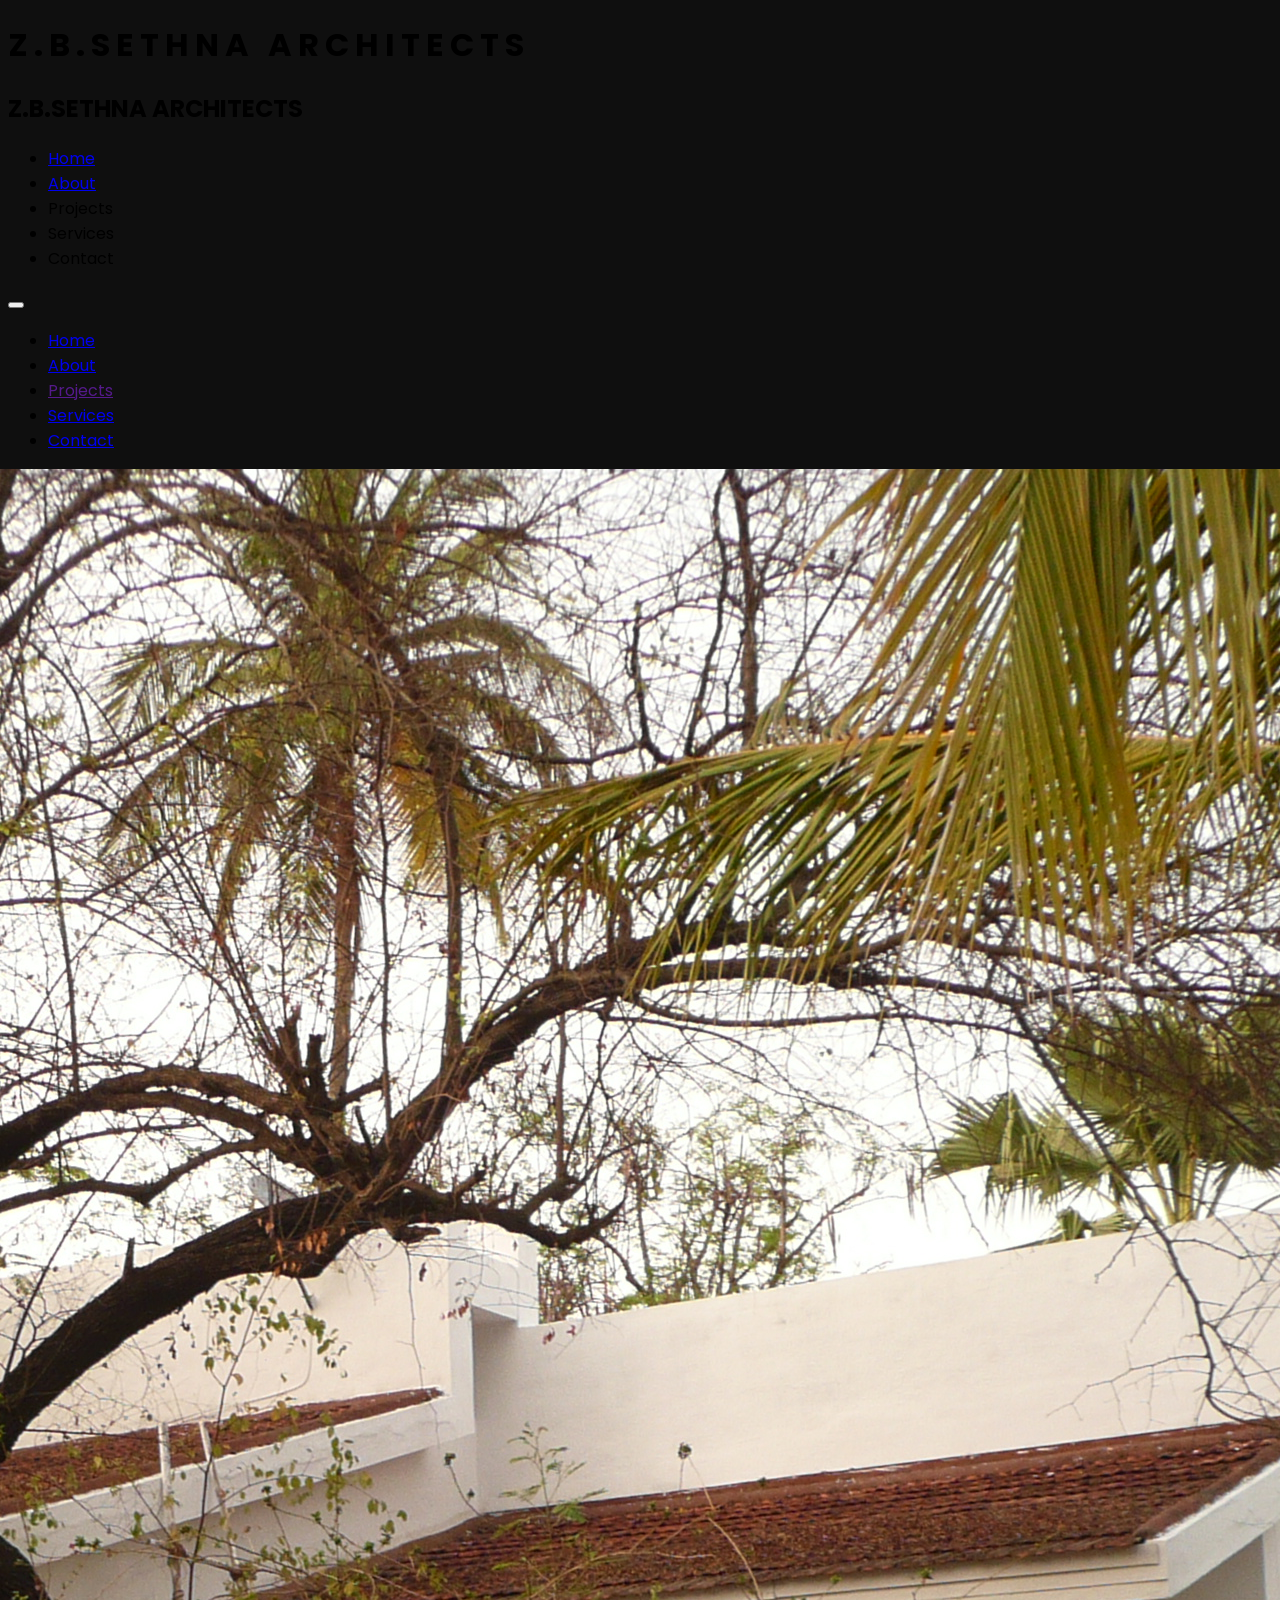
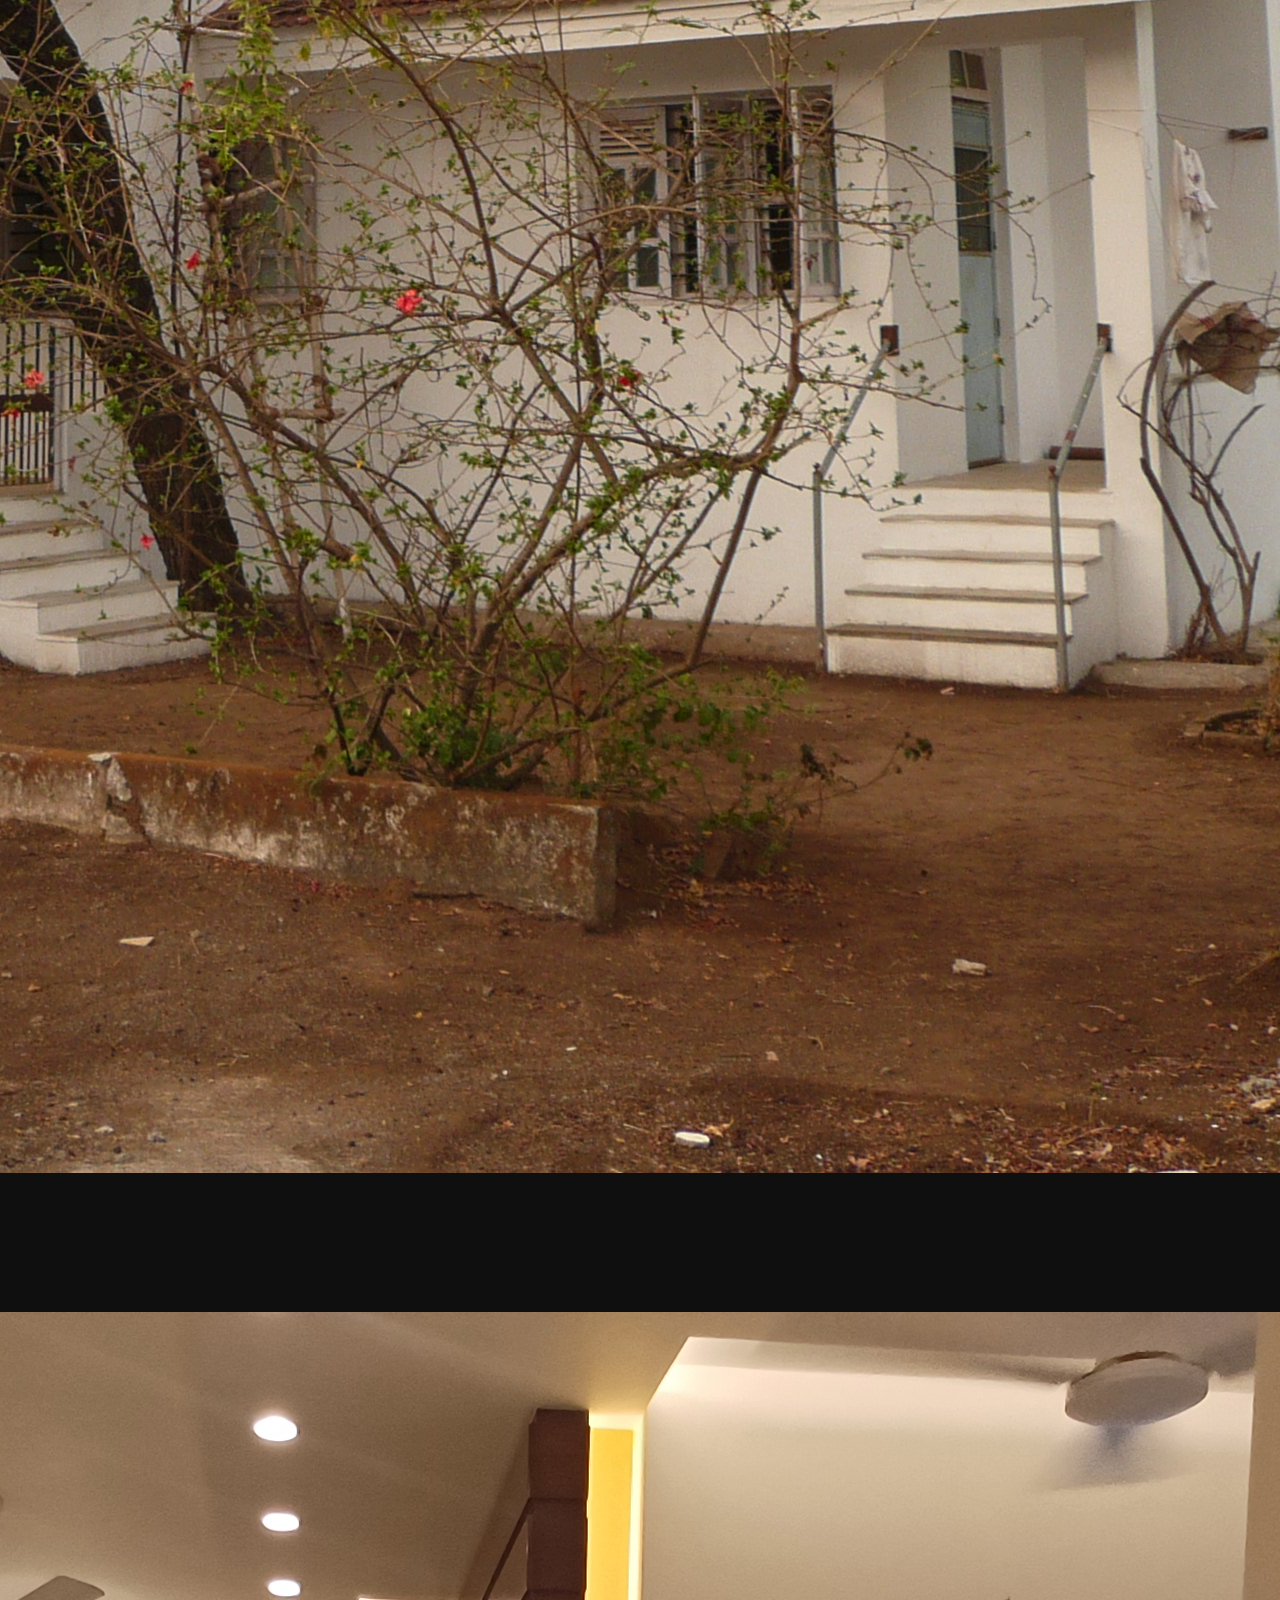
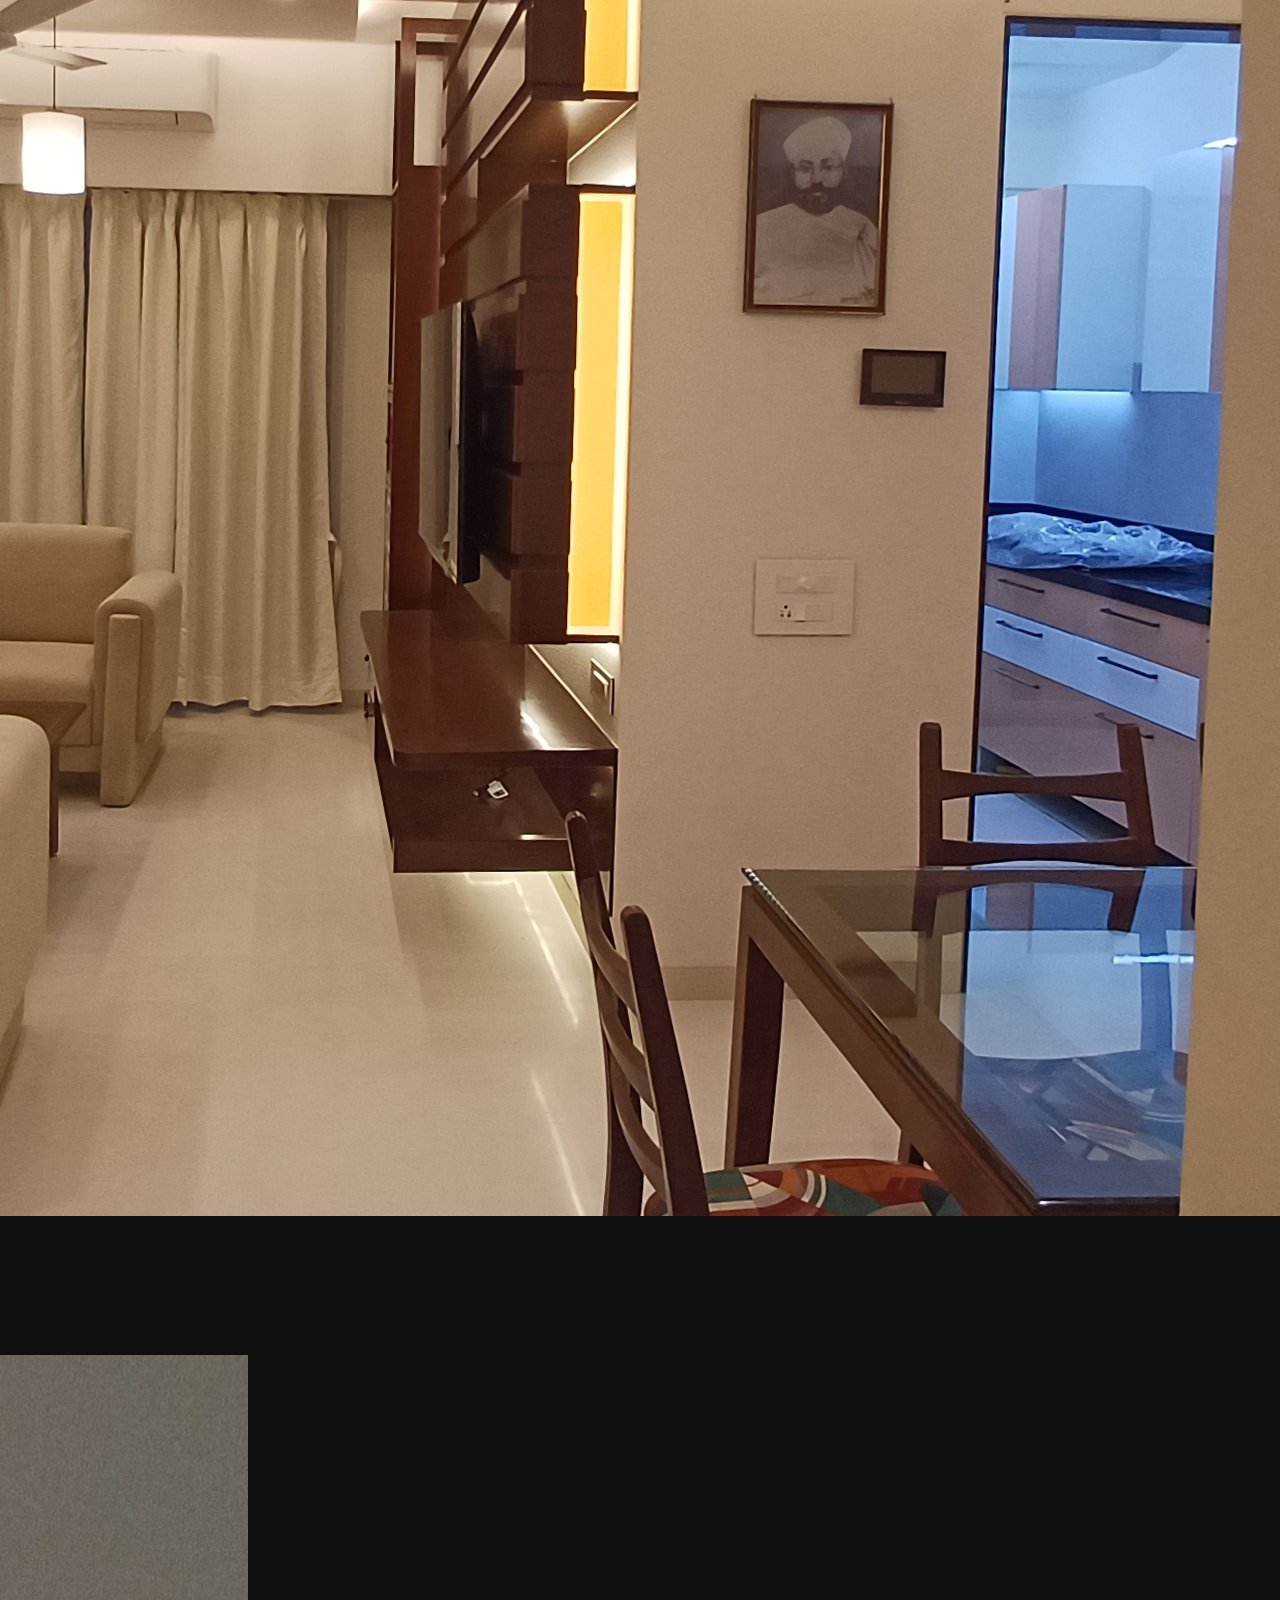
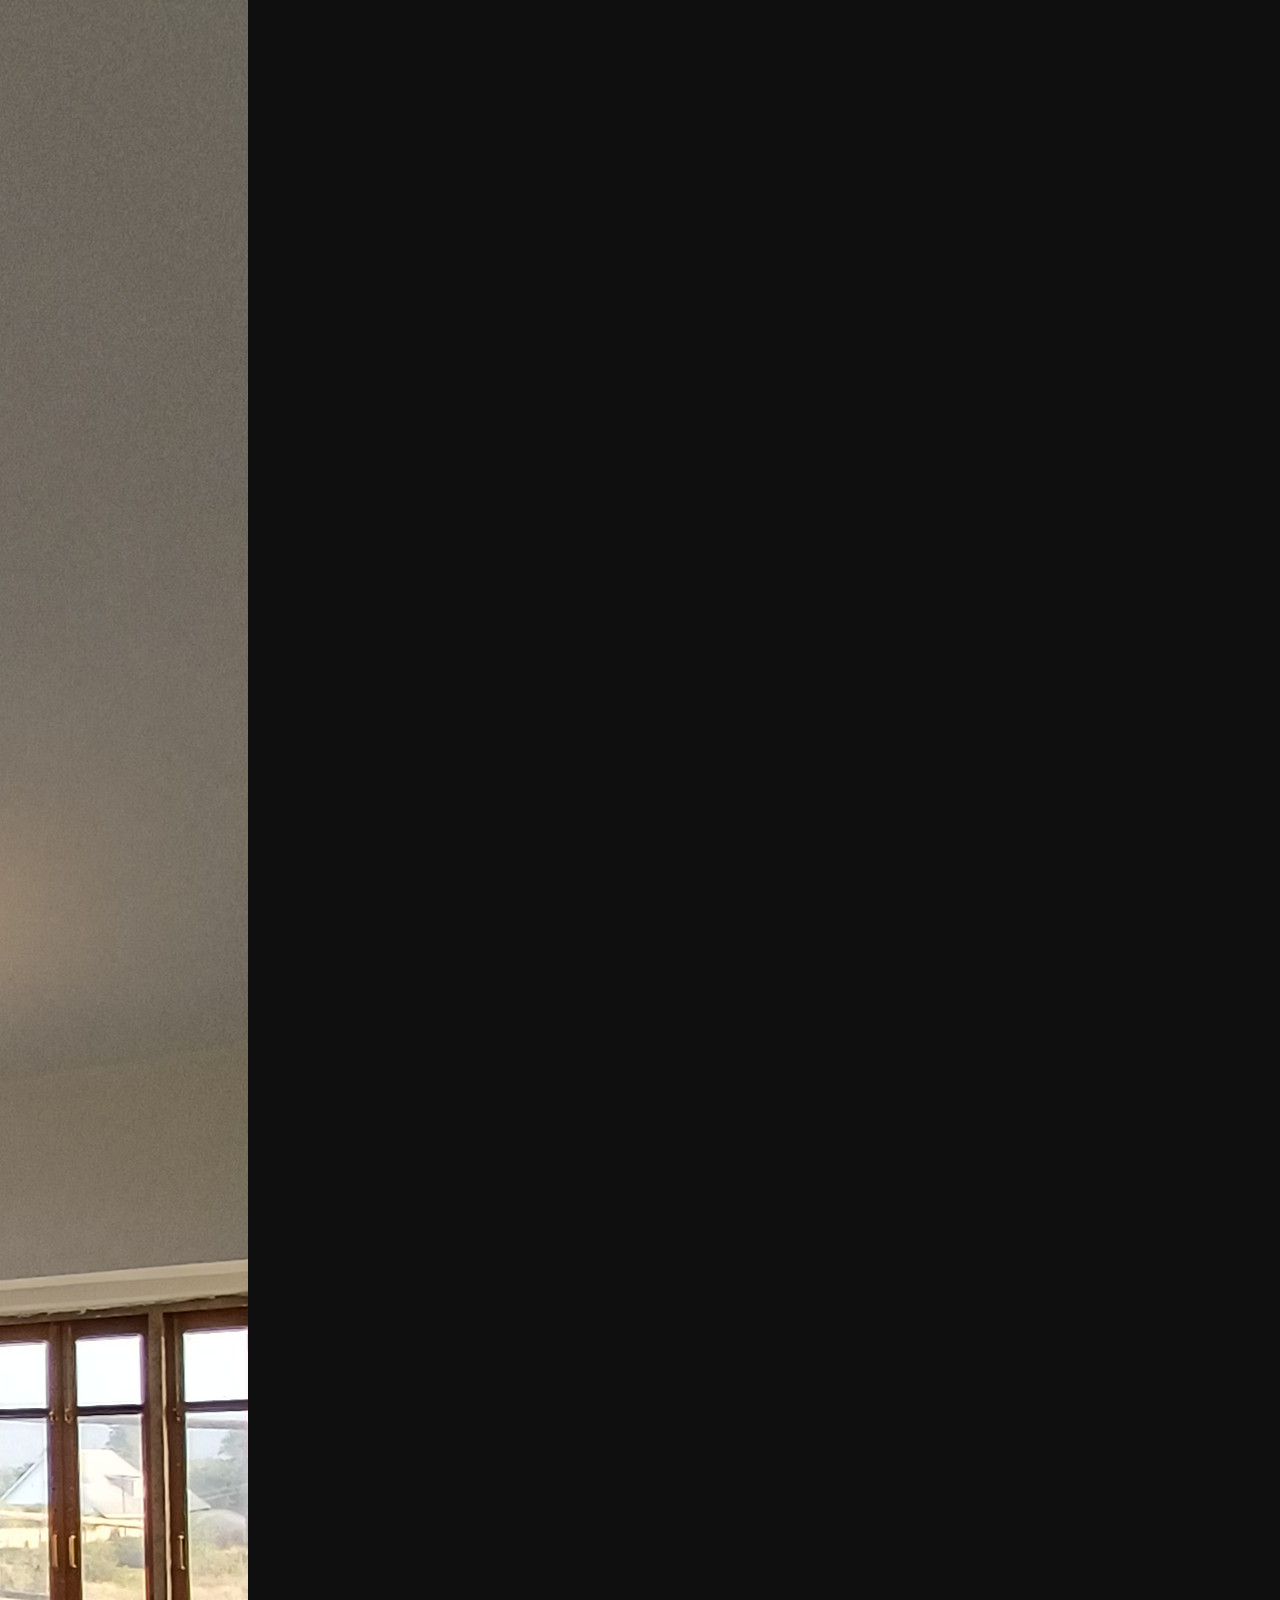
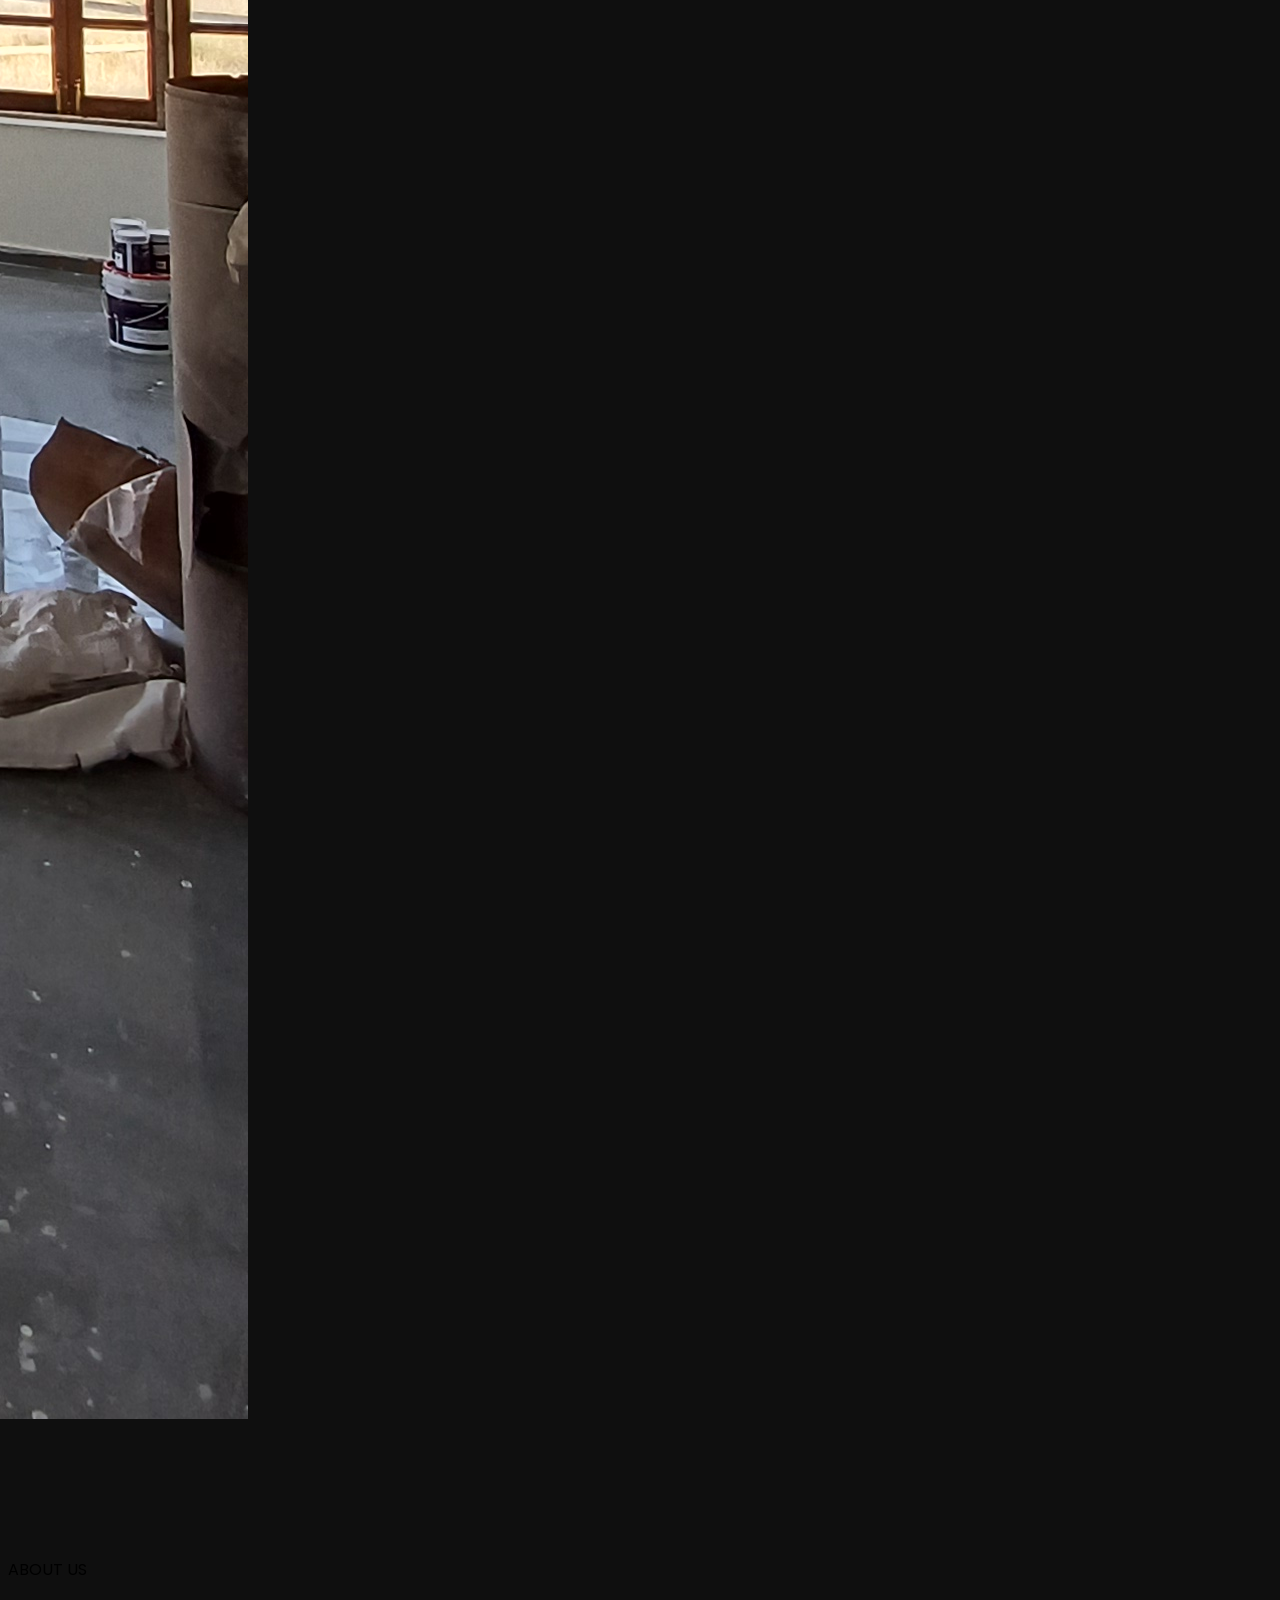
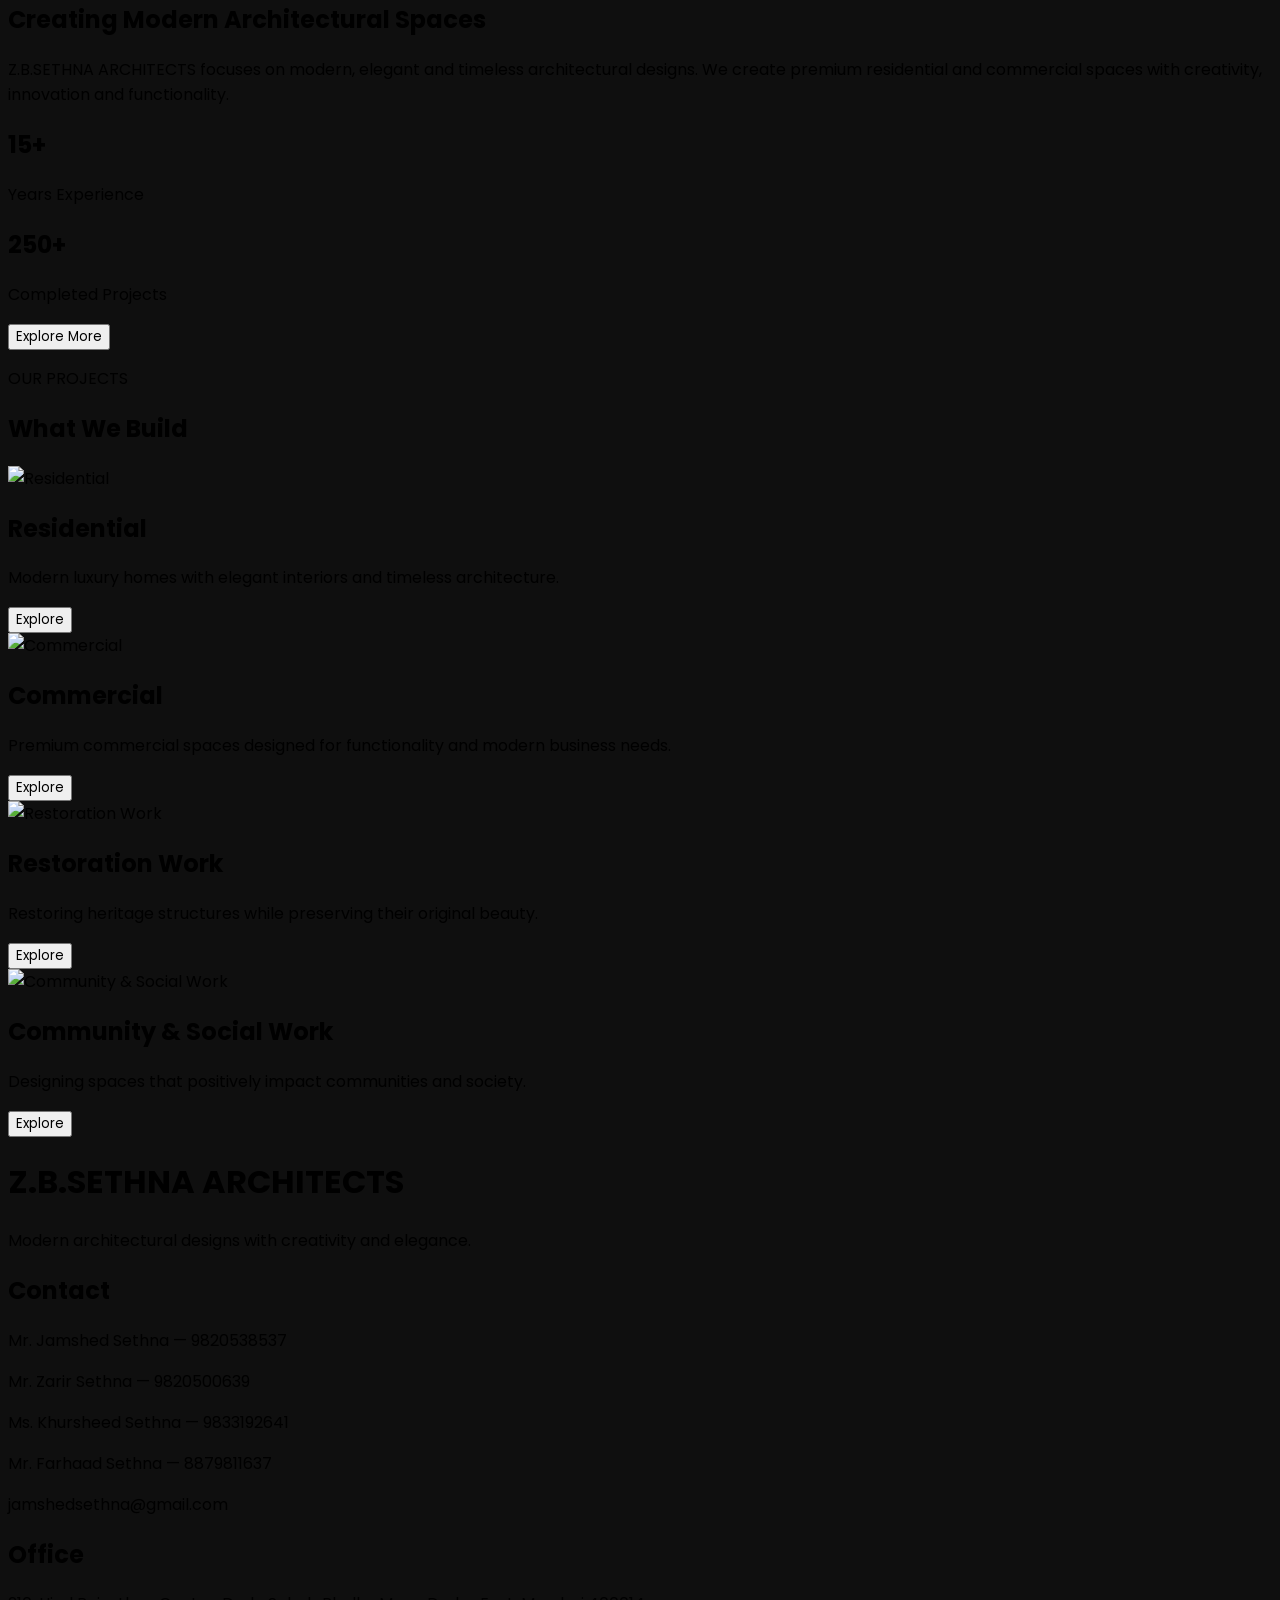
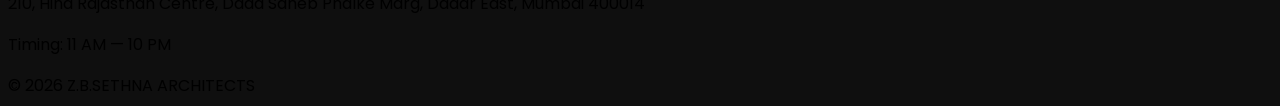
==== commit c3694aa5: "done" ====
--- a/index.html
+++ b/index.html
@@ -150,36 +150,64 @@
     </div>
 
     <!-- MOBILE MENU -->
-    <div
-      id="mobileMenu"
-      class="md:hidden overflow-hidden max-h-0 opacity-0 transition-all duration-500"
-    >
-
-      <ul
-        class="flex flex-col px-6 pb-6 text-gray-300 font-medium bg-black/95"
-      >
-
-        <li class="py-4 border-b border-white/10 hover:text-white transition">
-          Home
-        </li>
-
-        <li class="py-4 border-b border-white/10 hover:text-white transition">
-          About
-        </li>
-
-        <li class="py-4 border-b border-white/10 hover:text-white transition">
-          Projects
-        </li>
-
-        <li class="py-4 border-b border-white/10 hover:text-white transition">
-          Services
-        </li>
-
-        <li class="py-4 hover:text-white transition">
-          Contact
-        </li>
-
-      </ul>
+   <div
+  id="mobileMenu"
+  class="md:hidden overflow-hidden transition-all duration-500 max-h-0 opacity-0"
+>
+
+     <ul class="flex flex-col px-6 pb-6 text-gray-300 font-medium bg-black/95">
+
+  <li class="py-4 border-b border-white/10">
+    <a
+      href="index.html"
+      class="hover:text-white transition block"
+      onclick="closeMenu()"
+    >
+      Home
+    </a>
+  </li>
+
+  <li class="py-4 border-b border-white/10">
+    <a
+      href="/html/about.html"
+      class="hover:text-white transition block"
+      onclick="closeMenu()"
+    >
+      About
+    </a>
+  </li>
+
+  <li class="py-4 border-b border-white/10">
+    <a
+      href=""
+      class="hover:text-white transition block"
+      onclick="closeMenu()"
+    >
+      Projects
+    </a>
+  </li>
+
+  <li class="py-4 border-b border-white/10">
+    <a
+      href="services.html"
+      class="hover:text-white transition block"
+      onclick="closeMenu()"
+    >
+      Services
+    </a>
+  </li>
+
+  <li class="py-4">
+    <a
+      href="contact.html"
+      class="hover:text-white transition block"
+      onclick="closeMenu()"
+    >
+      Contact
+    </a>
+  </li>
+
+</ul>
 
     </div>
 
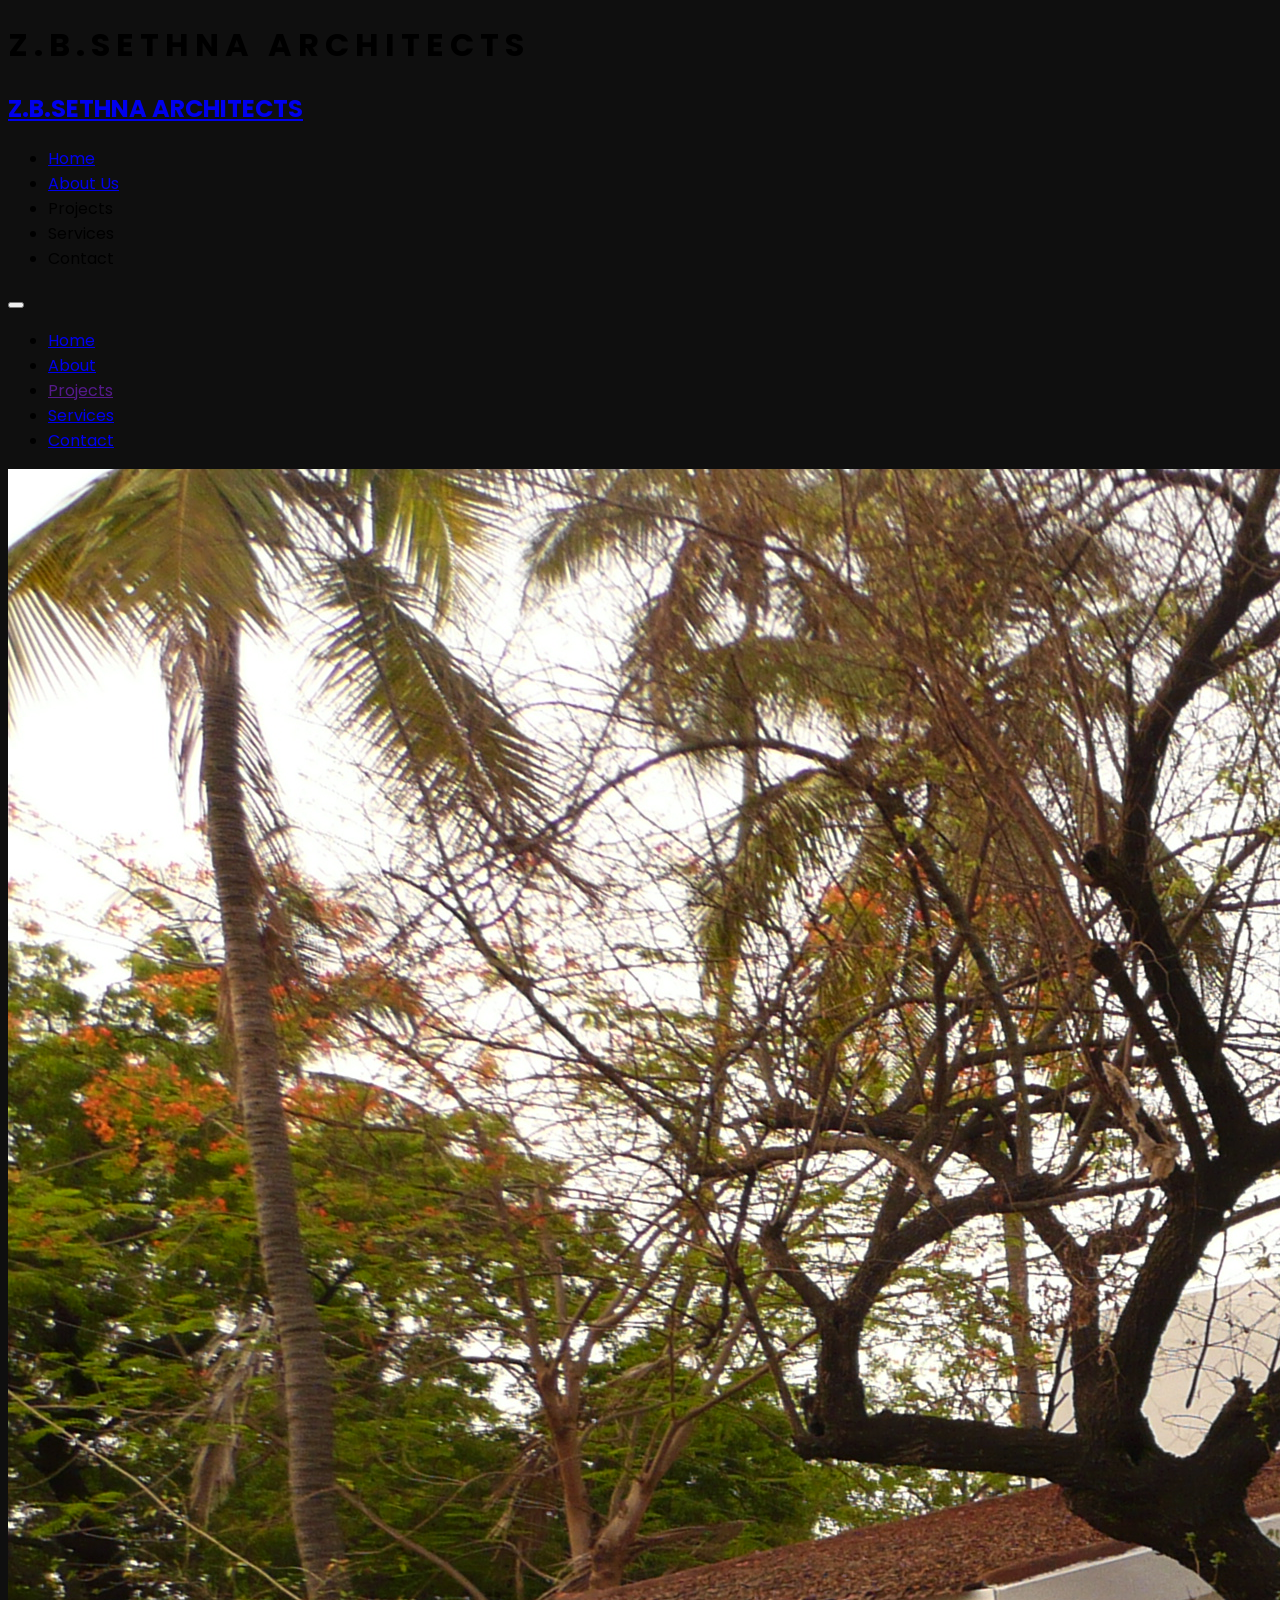
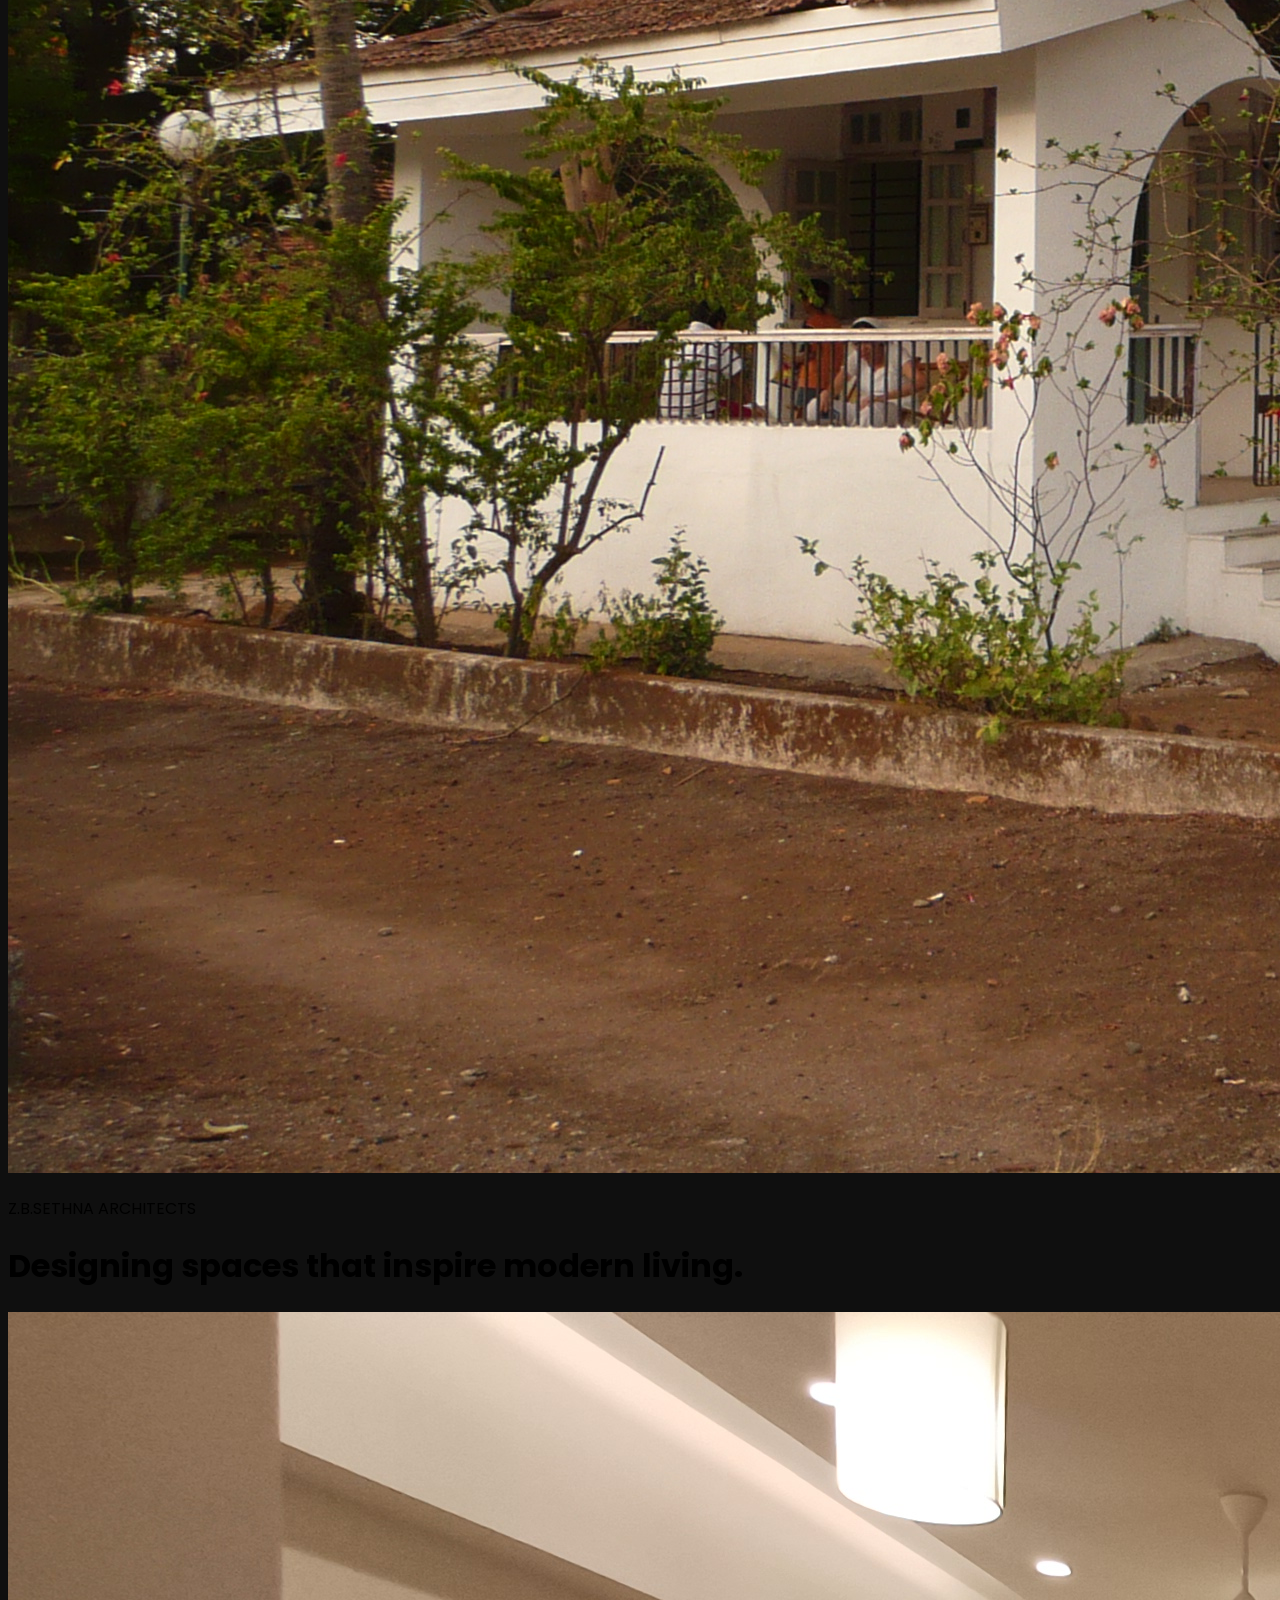
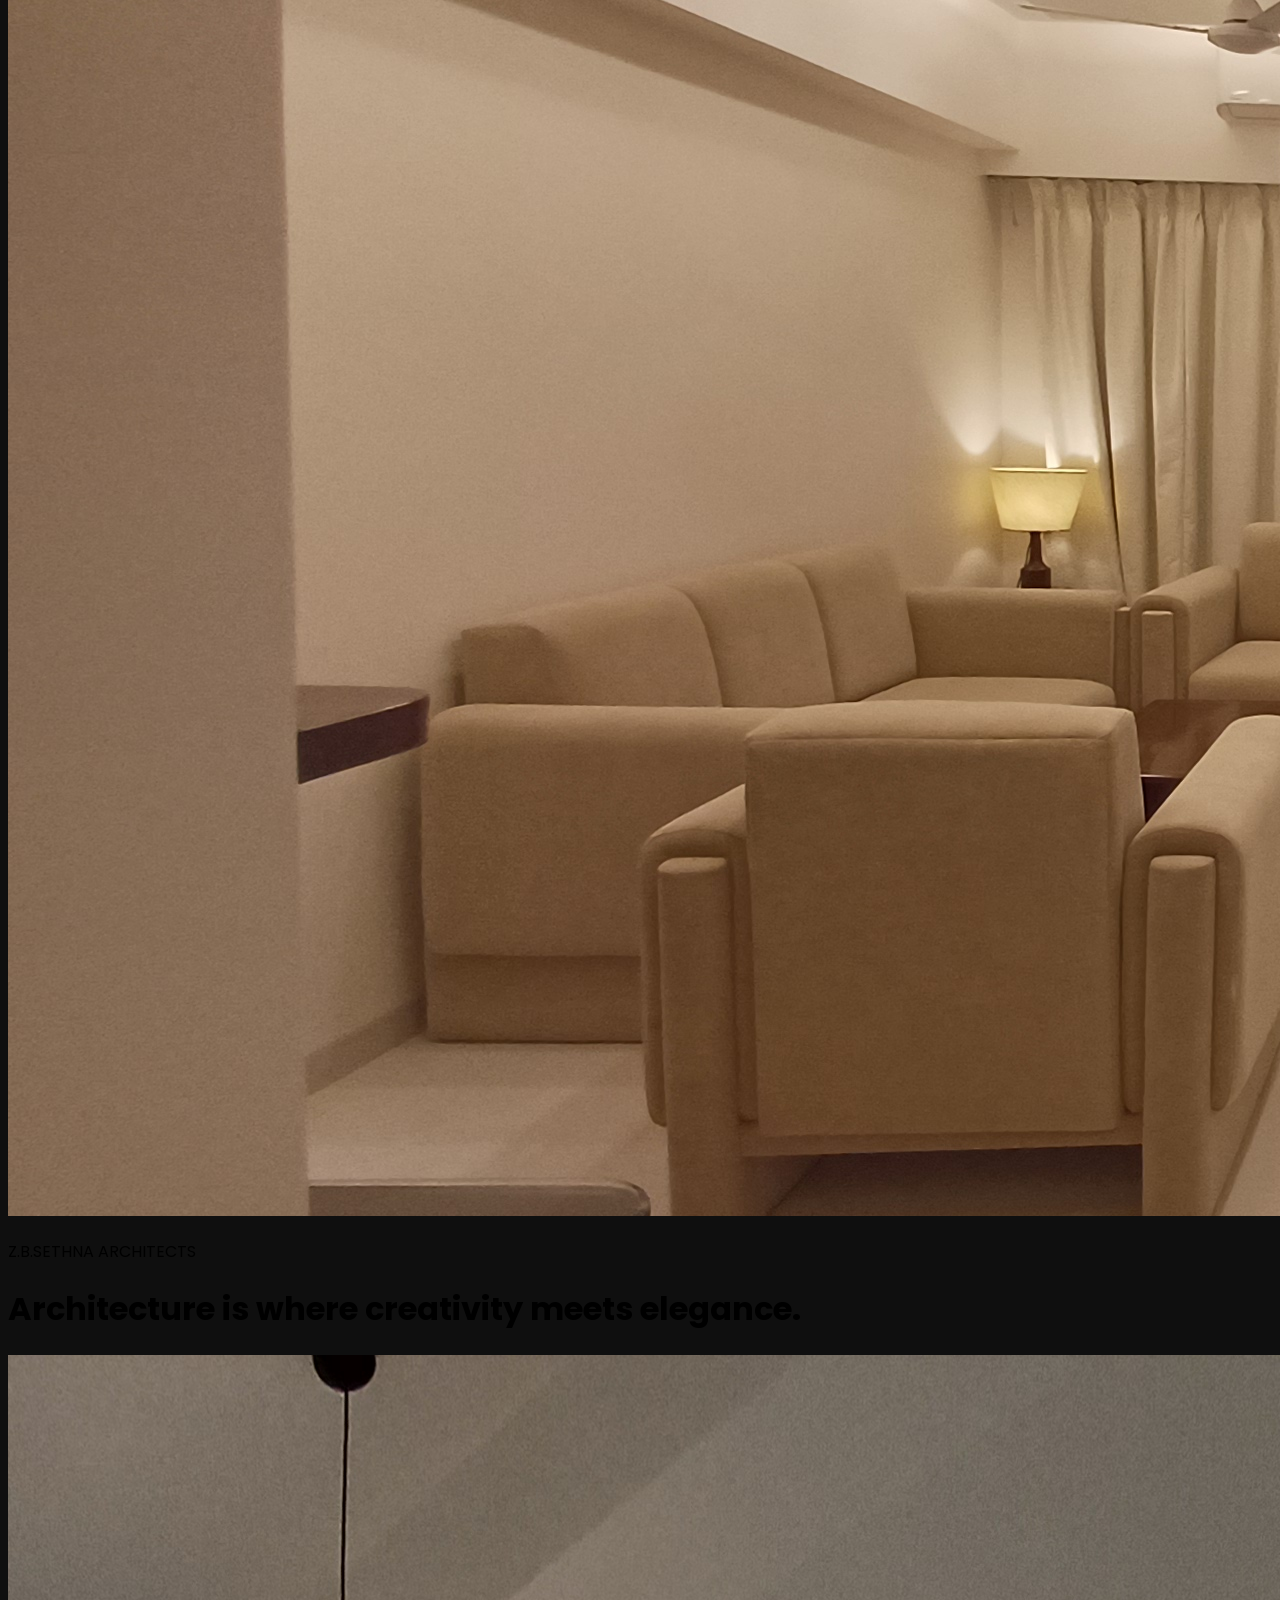
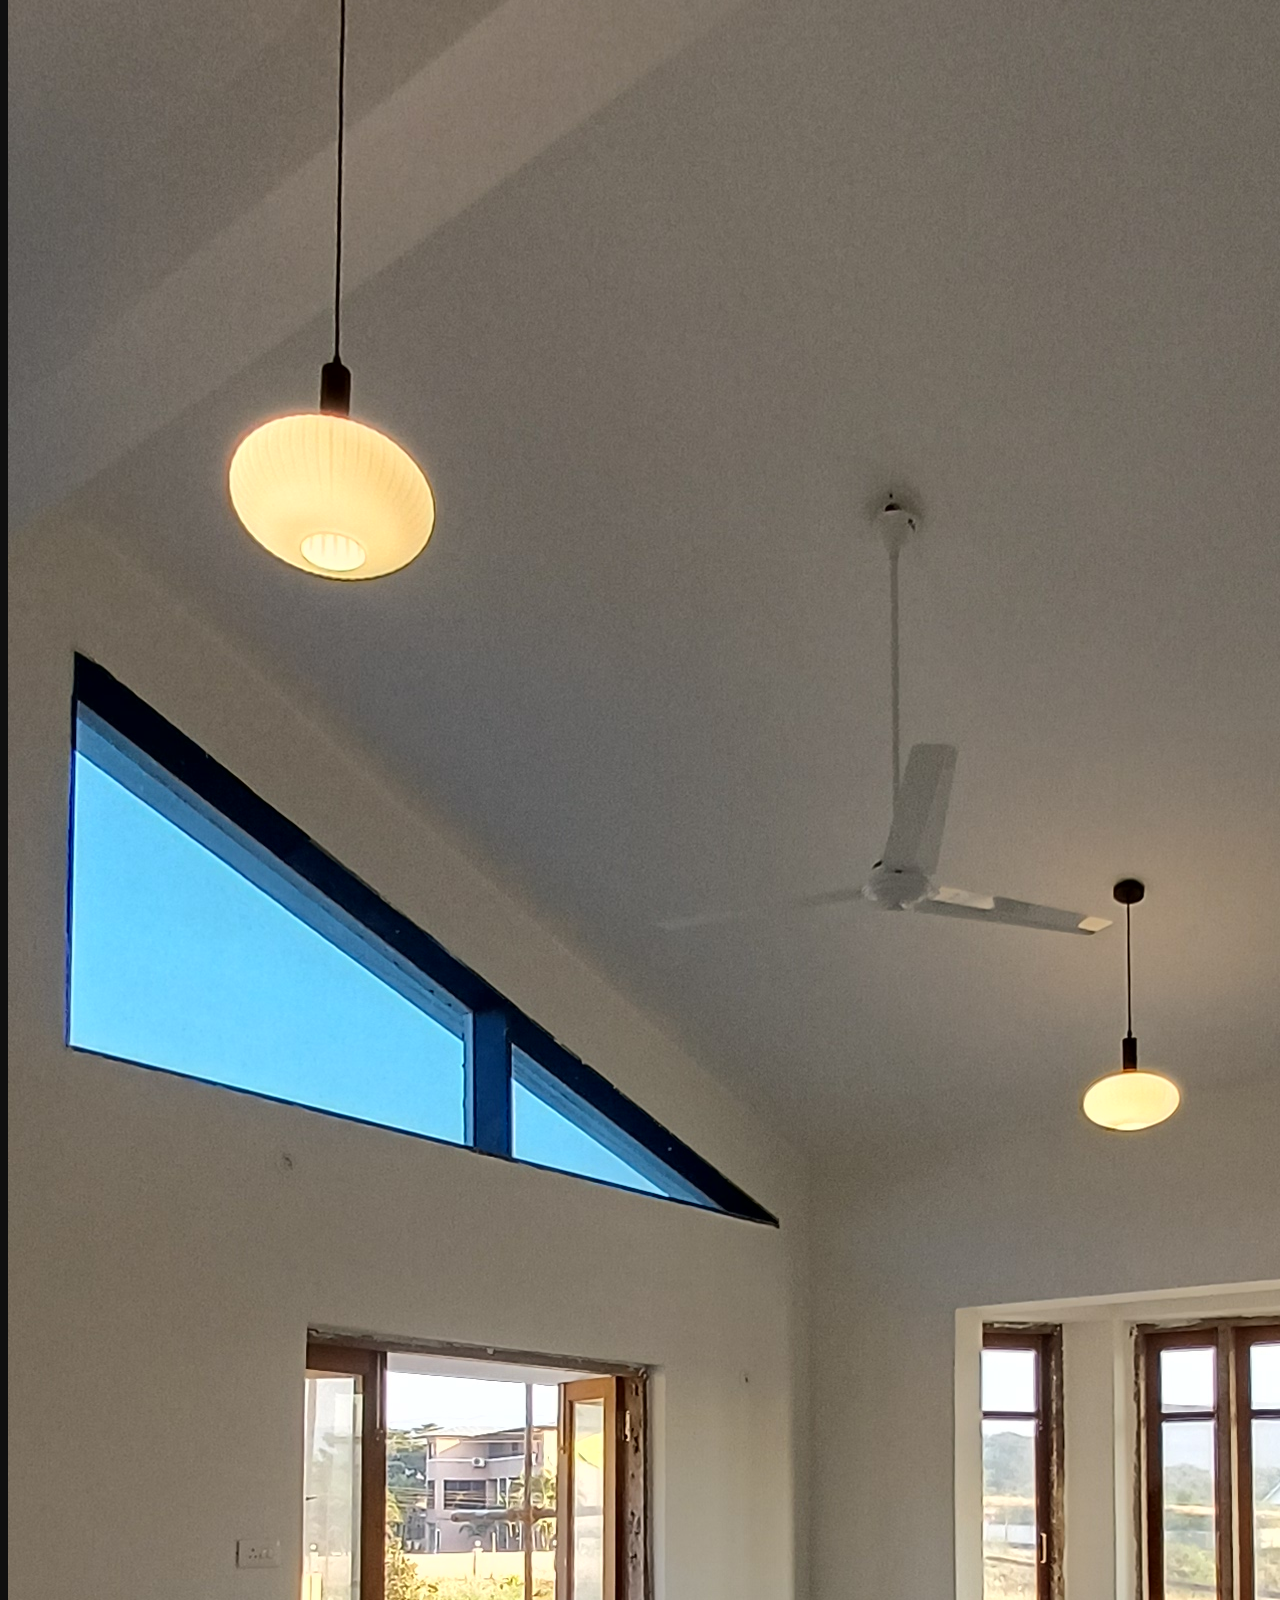
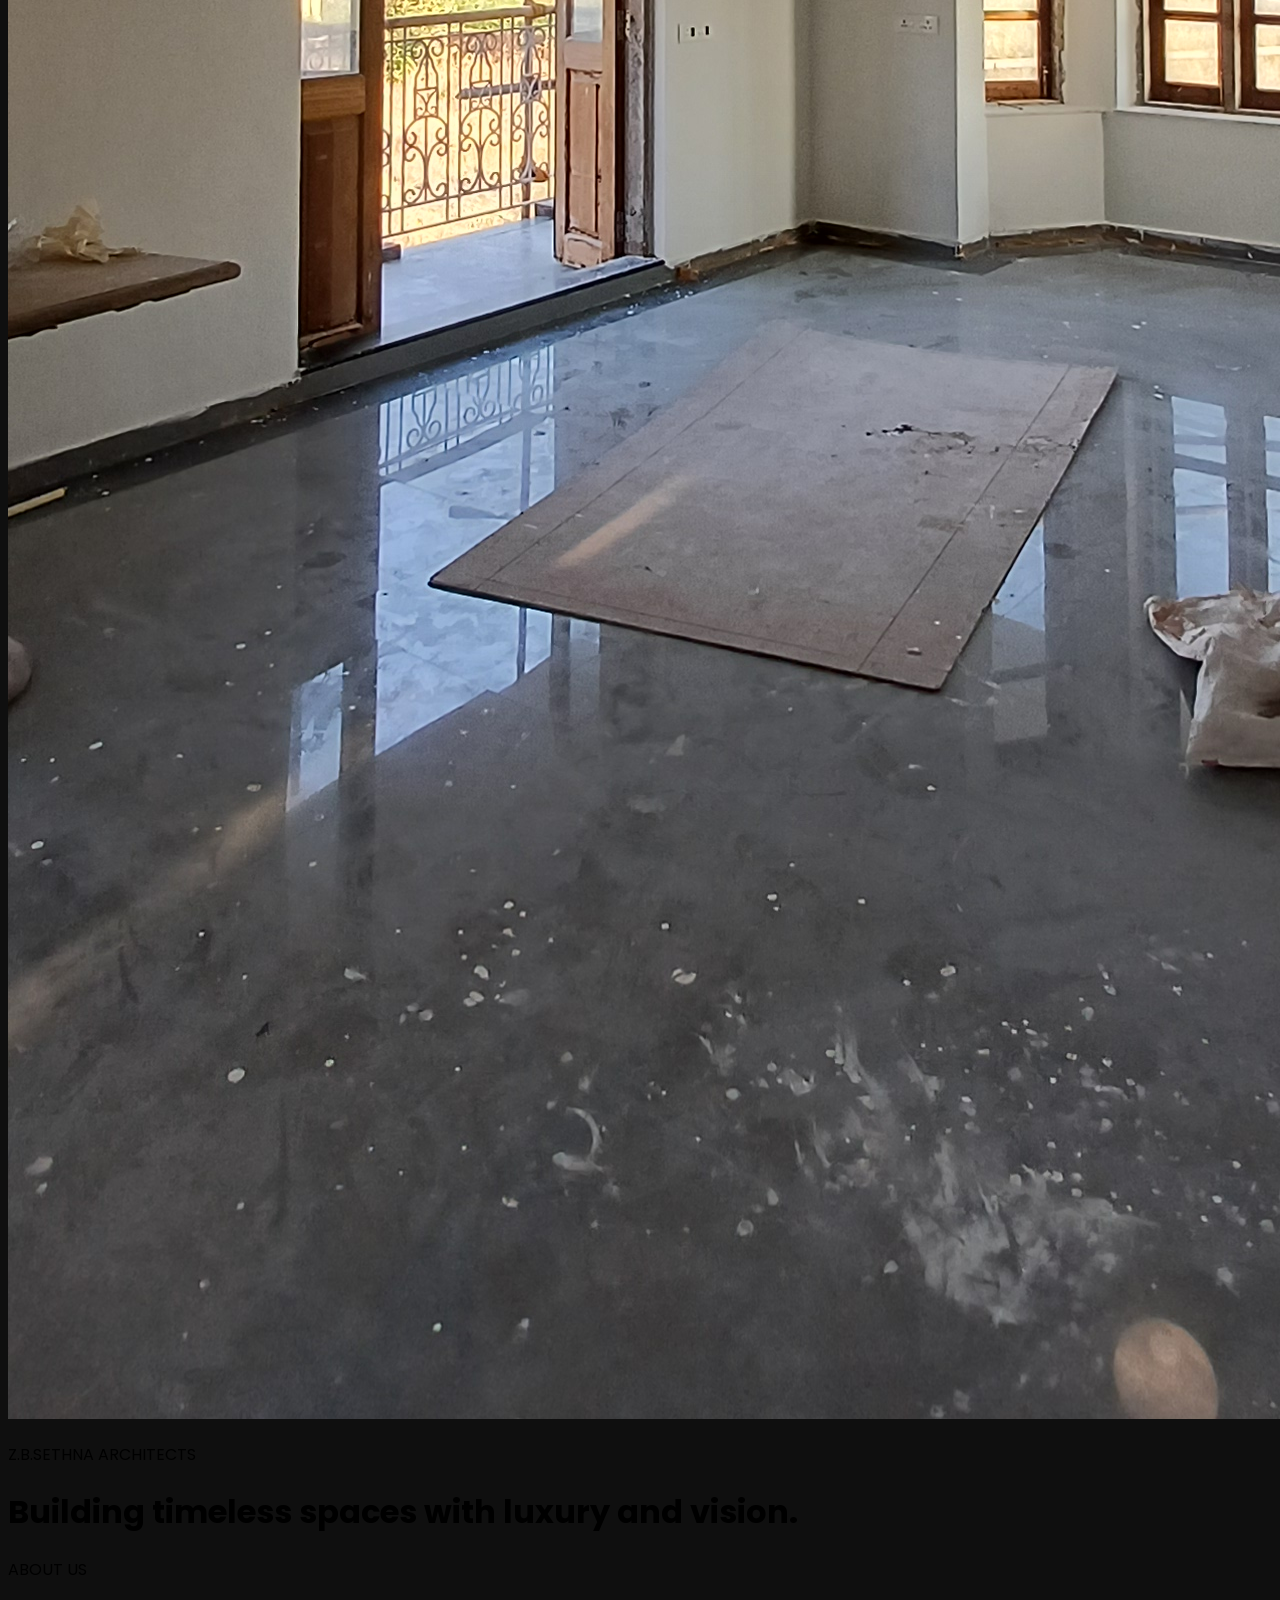
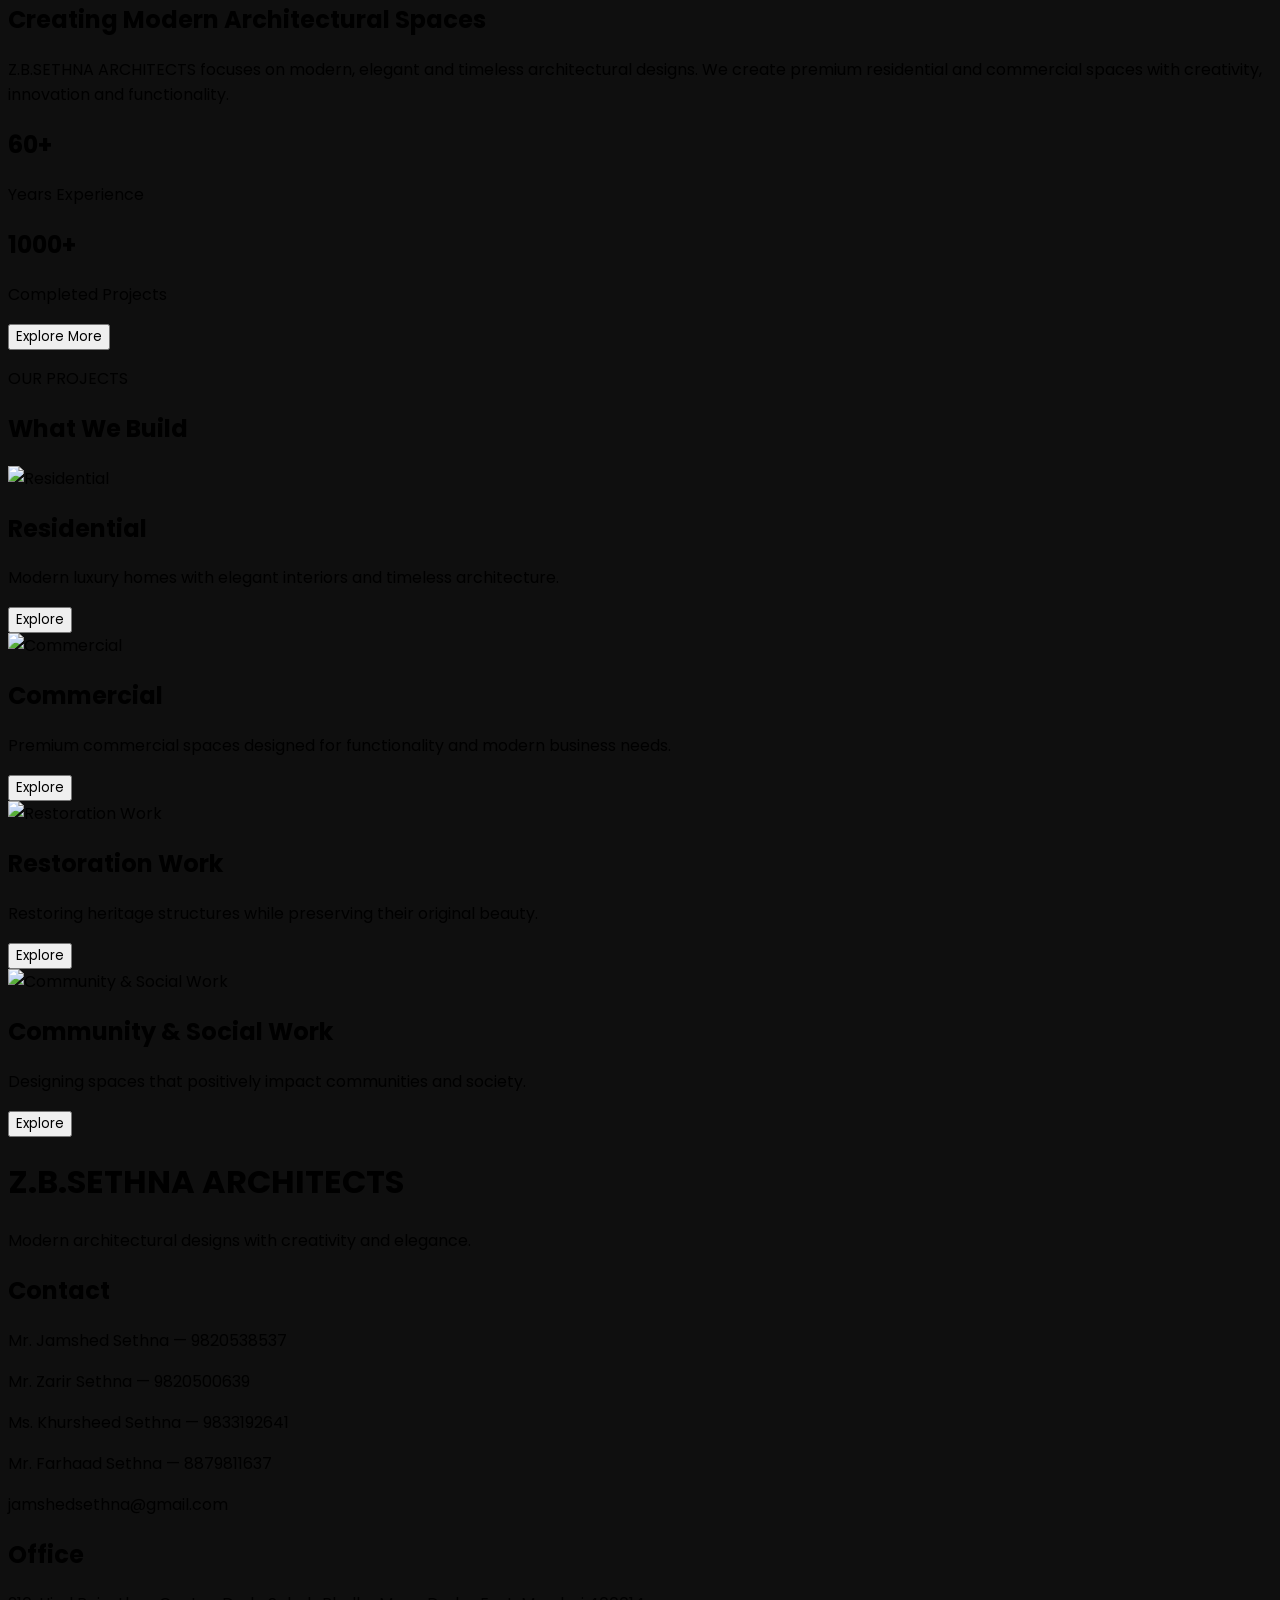
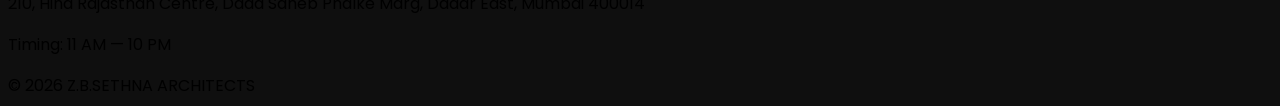
==== commit c3e33f0a: "k" ====
--- a/index.html
+++ b/index.html
@@ -2,112 +2,101 @@
 <html lang="en">
 
 <head>
-    <meta charset="UTF-8" />
-    <meta name="viewport" content="width=device-width, initial-scale=1.0" />
-
-    <title>Navbar</title>
-
-    <!-- Tailwind -->
-    <script src="https://cdn.tailwindcss.com"></script>
-
-    <!-- Poppins -->
-    <link href="https://fonts.googleapis.com/css2?family=Poppins:wght@300;400;500;600;700;800;900&display=swap"
-        rel="stylesheet" />
-
-    <link rel="stylesheet" href="css/loader.css">
-    
-
-    <style>
-        * {
-            font-family: 'Poppins', sans-serif;
-        }
-
-        body {
-            background: #0F0F0F;
-        }
-
-        .fade-up {
-            opacity: 0;
-            transform: translateY(60px);
-            transition: all .8s ease;
-        }
-
-        .fade-up.show {
-            opacity: 1;
-            transform: translateY(0);
-        }
-
-        .project-fade {
-            opacity: 0;
-            transform: translateY(60px);
-            transition: all .7s ease;
-        }
-
-        .project-fade.project-show {
-            opacity: 1;
-            transform: translateY(0);
-        }
-
-         .project-card{
+  <meta charset="UTF-8" />
+  <meta name="viewport" content="width=device-width, initial-scale=1.0" />
+
+  <title>Navbar</title>
+
+  <!-- Tailwind -->
+  <script src="https://cdn.tailwindcss.com"></script>
+
+  <!-- Poppins -->
+  <link href="https://fonts.googleapis.com/css2?family=Poppins:wght@300;400;500;600;700;800;900&display=swap"
+    rel="stylesheet" />
+
+  <link rel="stylesheet" href="css/loader.css">
+
+
+  <style>
+    * {
+      font-family: 'Poppins', sans-serif;
+    }
+
+    body {
+      background: #0F0F0F;
+    }
+
+    .fade-up {
+      opacity: 0;
+      transform: translateY(60px);
+      transition: all .8s ease;
+    }
+
+    .fade-up.show {
+      opacity: 1;
+      transform: translateY(0);
+    }
+
+    .project-fade {
+      opacity: 0;
+      transform: translateY(60px);
+      transition: all .7s ease;
+    }
+
+    .project-fade.project-show {
+      opacity: 1;
+      transform: translateY(0);
+    }
+
+    .project-card {
       opacity: 0;
       transform: translateY(25px);
       transition: all .5s ease;
     }
 
-    .project-card.show{
+    .project-card.show {
       opacity: 1;
       transform: translateY(0);
     }
-    </style>
+  </style>
 
 </head>
 
 <body>
 
-    <div
-  id="loader"
-  class="fixed inset-0 bg-[#0F0F0F] z-[9999] flex items-center justify-center"
->
-
-  <h1
-    class="loader-text text-4xl sm:text-6xl md:text-7xl font-black text-white tracking-[6px]"
-  >
-    <span class="text-blue-400">Z.B.</span>SETHNA
-    <span class="block text-2xl sm:text-3xl mt-4 tracking-[10px] text-gray-300">
-      ARCHITECTS
-    </span>
-  </h1>
-
-</div>
-
-    <nav
-    class="w-full backdrop-blur-xl border-b border-white/10 sticky top-0 z-50"
-  >
-
-    <div
-      class="max-w-7xl mx-auto px-6 py-5 flex items-center justify-between"
-    >
-
-    <h1 class="text-2xl font-black text-white tracking-wide">
-
+  <div id="loader" class="fixed inset-0 bg-[#0F0F0F] z-[9999] flex items-center justify-center">
+
+    <h1 class="loader-text text-4xl sm:text-6xl md:text-7xl font-black text-white tracking-[6px]">
+      <span class="text-blue-400">Z.B.</span>SETHNA
+      <span class="block text-2xl sm:text-3xl mt-4 tracking-[10px] text-gray-300">
+        ARCHITECTS
+      </span>
+    </h1>
+
+  </div>
+
+  <nav class="w-full backdrop-blur-xl border-b border-white/10 sticky top-0 z-50">
+
+    <div class="max-w-7xl mx-auto px-6 py-5 flex items-center justify-between">
+
+      <h1 class="text-2xl font-black text-white tracking-wide">
+        <a href="index.html">
         Z.B.SETHNA
         <span class="text-blue-500">
           ARCHITECTS
         </span>
-
+ </a>
       </h1>
 
       <!-- DESKTOP LINKS -->
-      <ul
-        class="hidden md:flex items-center gap-10 text-gray-300 font-medium"
-      >
+      <ul class="hidden md:flex items-center gap-10 text-gray-300 font-medium">
 
         <li class="hover:text-blue-500 transition duration-300 cursor-pointer">
           <a href="index.html">Home</a>
         </li>
 
         <li class="hover:text-blue-500 transition duration-300 cursor-pointer">
-          <a href="html/about.html">About</a>
+          <a href="html/about.html">About Us</a>
         </li>
 
         <li class="hover:text-blue-500 transition duration-300 cursor-pointer">
@@ -125,302 +114,265 @@
       </ul>
 
       <!-- MOBILE BUTTON -->
-      <button
-        id="menuBtn"
-        class="md:hidden flex flex-col gap-1"
-      >
-
-        <span
-          id="line1"
-          class="w-6 h-[2px] bg-white transition duration-300"
-        ></span>
-
-        <span
-          id="line2"
-          class="w-6 h-[2px] bg-white transition duration-300"
-        ></span>
-
-        <span
-          id="line3"
-          class="w-6 h-[2px] bg-white transition duration-300"
-        ></span>
+      <button id="menuBtn" class="md:hidden flex flex-col gap-1">
+
+        <span id="line1" class="w-6 h-[2px] bg-white transition duration-300"></span>
+
+        <span id="line2" class="w-6 h-[2px] bg-white transition duration-300"></span>
+
+        <span id="line3" class="w-6 h-[2px] bg-white transition duration-300"></span>
 
       </button>
 
     </div>
 
     <!-- MOBILE MENU -->
-   <div
-  id="mobileMenu"
-  class="md:hidden overflow-hidden transition-all duration-500 max-h-0 opacity-0"
->
-
-     <ul class="flex flex-col px-6 pb-6 text-gray-300 font-medium bg-black/95">
-
-  <li class="py-4 border-b border-white/10">
-    <a
-      href="index.html"
-      class="hover:text-white transition block"
-      onclick="closeMenu()"
-    >
-      Home
-    </a>
-  </li>
-
-  <li class="py-4 border-b border-white/10">
-    <a
-      href="/html/about.html"
-      class="hover:text-white transition block"
-      onclick="closeMenu()"
-    >
-      About
-    </a>
-  </li>
-
-  <li class="py-4 border-b border-white/10">
-    <a
-      href=""
-      class="hover:text-white transition block"
-      onclick="closeMenu()"
-    >
-      Projects
-    </a>
-  </li>
-
-  <li class="py-4 border-b border-white/10">
-    <a
-      href="services.html"
-      class="hover:text-white transition block"
-      onclick="closeMenu()"
-    >
-      Services
-    </a>
-  </li>
-
-  <li class="py-4">
-    <a
-      href="contact.html"
-      class="hover:text-white transition block"
-      onclick="closeMenu()"
-    >
-      Contact
-    </a>
-  </li>
-
-</ul>
+    <div id="mobileMenu" class="md:hidden overflow-hidden transition-all duration-500 max-h-0 opacity-0">
+
+      <ul class="flex flex-col px-6 pb-6 text-gray-300 font-medium bg-black/95">
+
+        <li class="py-4 border-b border-white/10">
+          <a href="index.html" class="hover:text-white transition block" onclick="closeMenu()">
+            Home
+          </a>
+        </li>
+
+        <li class="py-4 border-b border-white/10">
+          <a href="/html/about.html" class="hover:text-white transition block" onclick="closeMenu()">
+            About
+          </a>
+        </li>
+
+        <li class="py-4 border-b border-white/10">
+          <a href="" class="hover:text-white transition block" onclick="closeMenu()">
+            Projects
+          </a>
+        </li>
+
+        <li class="py-4 border-b border-white/10">
+          <a href="services.html" class="hover:text-white transition block" onclick="closeMenu()">
+            Services
+          </a>
+        </li>
+
+        <li class="py-4">
+          <a href="contact.html" class="hover:text-white transition block" onclick="closeMenu()">
+            Contact
+          </a>
+        </li>
+
+      </ul>
 
     </div>
 
   </nav>
 
 
-    <div class="w-full h-screen overflow-hidden relative">
-
-        <!-- SLIDES -->
-        <div id="slider" class="flex h-full transition-transform duration-700">
+  <div class="w-full h-screen overflow-hidden relative">
+
+    <!-- SLIDES -->
+    <div id="slider" class="flex h-full transition-transform duration-700">
+
+    </div>
+
+  </div>
+
+  <section class="bg-[#0F0F0F] text-white py-24 px-6 overflow-hidden">
+
+    <div class="max-w-7xl mx-auto grid lg:grid-cols-2 gap-16 items-center">
+
+      <!-- IMAGE SECTION -->
+      <div class="relative fade-up">
+
+        <div class="absolute -top-10 -left-10 w-40 h-40 bg-blue-500/20 blur-3xl rounded-full"></div>
+
+      </div>
+
+      <!-- CONTENT -->
+      <div class="fade-up">
+
+        <p class="text-blue-400 tracking-[5px] font-semibold mb-5">
+          ABOUT US
+        </p>
+
+        <h1 class="text-4xl sm:text-5xl md:text-6xl font-black leading-tight">
+
+          Creating Modern
+
+          <span class="block text-transparent bg-clip-text bg-gradient-to-r from-blue-400 to-cyan-300">
+            Architectural Spaces
+          </span>
+
+        </h1>
+
+        <p class="text-gray-400 leading-8 mt-8 text-base sm:text-lg">
+
+          Z.B.SETHNA ARCHITECTS focuses on modern,
+          elegant and timeless architectural designs.
+          We create premium residential and commercial
+          spaces with creativity, innovation and functionality.
+
+        </p>
+
+        <!-- CARDS -->
+        <div class="grid sm:grid-cols-2 gap-5 mt-10">
+
+          <!-- CARD -->
+          <div class="bg-white/5 border border-white/10 rounded-3xl p-6 hover:bg-white/10 transition duration-300">
+
+            <h2 class="text-3xl font-black text-blue-400">
+              60+
+            </h2>
+
+            <p class="text-gray-300 mt-2">
+              Years Experience
+            </p>
+
+          </div>
+
+          <!-- CARD -->
+          <div class="bg-white/5 border border-white/10 rounded-3xl p-6 hover:bg-white/10 transition duration-300">
+
+            <h2 class="text-3xl font-black text-blue-400">
+              1000+
+            </h2>
+
+            <p class="text-gray-300 mt-2">
+              Completed Projects
+            </p>
+
+          </div>
 
         </div>
 
-    </div>
-
-    <section class="bg-[#0F0F0F] text-white py-24 px-6 overflow-hidden">
-
-        <div class="max-w-7xl mx-auto grid lg:grid-cols-2 gap-16 items-center">
-
-            <!-- IMAGE SECTION -->
-            <div class="relative fade-up">
-
-                <div class="absolute -top-10 -left-10 w-40 h-40 bg-blue-500/20 blur-3xl rounded-full"></div>
-
-            </div>
-
-            <!-- CONTENT -->
-            <div class="fade-up">
-
-                <p class="text-blue-400 tracking-[5px] font-semibold mb-5">
-                    ABOUT US
-                </p>
-
-                <h1 class="text-4xl sm:text-5xl md:text-6xl font-black leading-tight">
-
-                    Creating Modern
-
-                    <span class="block text-transparent bg-clip-text bg-gradient-to-r from-blue-400 to-cyan-300">
-                        Architectural Spaces
-                    </span>
-
-                </h1>
-
-                <p class="text-gray-400 leading-8 mt-8 text-base sm:text-lg">
-
-                    Z.B.SETHNA ARCHITECTS focuses on modern,
-                    elegant and timeless architectural designs.
-                    We create premium residential and commercial
-                    spaces with creativity, innovation and functionality.
-
-                </p>
-
-                <!-- CARDS -->
-                <div class="grid sm:grid-cols-2 gap-5 mt-10">
-
-                    <!-- CARD -->
-                    <div
-                        class="bg-white/5 border border-white/10 rounded-3xl p-6 hover:bg-white/10 transition duration-300">
-
-                        <h2 class="text-3xl font-black text-blue-400">
-                            15+
-                        </h2>
-
-                        <p class="text-gray-300 mt-2">
-                            Years Experience
-                        </p>
-
-                    </div>
-
-                    <!-- CARD -->
-                    <div
-                        class="bg-white/5 border border-white/10 rounded-3xl p-6 hover:bg-white/10 transition duration-300">
-
-                        <h2 class="text-3xl font-black text-blue-400">
-                            250+
-                        </h2>
-
-                        <p class="text-gray-300 mt-2">
-                            Completed Projects
-                        </p>
-
-                    </div>
-
-                </div>
-
-                <!-- BUTTON -->
-                <button
-                    class="mt-10 bg-blue-500 hover:bg-blue-400 px-8 py-4 rounded-2xl font-semibold transition duration-300 hover:scale-105 shadow-lg shadow-blue-500/20">
-                    Explore More
-                </button>
-
-            </div>
+        <!-- BUTTON -->
+        <button
+          class="mt-10 bg-blue-500 hover:bg-blue-400 px-8 py-4 rounded-2xl font-semibold transition duration-300 hover:scale-105 shadow-lg shadow-blue-500/20">
+          Explore More
+        </button>
+
+      </div>
+
+    </div>
+
+  </section>
+
+  <section class="bg-[#0F0F0F] text-white py-20 px-4 sm:px-6 overflow-hidden">
+
+    <!-- HEADING -->
+    <div class="max-w-7xl mx-auto text-center mb-14">
+
+      <p class="text-blue-400 tracking-[4px] sm:tracking-[6px] font-semibold mb-4 text-sm sm:text-base">
+        OUR PROJECTS
+      </p>
+
+      <h1 class="text-4xl sm:text-5xl md:text-6xl font-black leading-tight">
+        What We Build
+      </h1>
+
+    </div>
+
+    <!-- CARDS -->
+    <div id="projectsContainer" class="max-w-7xl mx-auto grid grid-cols-1 sm:grid-cols-2 xl:grid-cols-4 gap-6">
+
+    </div>
+
+  </section>
+
+  <footer class="bg-[#0F0F0F] border-t border-white/10 text-white px-6 py-10">
+
+    <div class="max-w-7xl mx-auto grid md:grid-cols-3 gap-8">
+
+      <!-- LOGO -->
+      <div>
+
+        <h1 class="text-2xl font-black mb-4">
+          Z.B.SETHNA
+          <span class="text-blue-400">
+            ARCHITECTS
+          </span>
+        </h1>
+
+        <p class="text-gray-400 text-sm leading-7">
+          Modern architectural designs with creativity and elegance.
+        </p>
+
+      </div>
+
+      <!-- CONTACT -->
+      <div>
+
+        <h2 class="text-xl font-bold mb-4">
+          Contact
+        </h2>
+
+        <div class="space-y-2 text-gray-300 text-sm">
+
+          <p>
+            Mr. Jamshed Sethna — 9820538537
+          </p>
+
+          <p>
+            Mr. Zarir Sethna — 9820500639
+          </p>
+
+          <p>
+            Ms. Khursheed Sethna — 9833192641
+          </p>
+
+          <p>
+            Mr. Farhaad Sethna — 8879811637
+          </p>
+
+          <p class="text-blue-400 break-all">
+            jamshedsethna@gmail.com
+          </p>
 
         </div>
 
-    </section>
-
-    <section class="bg-[#0F0F0F] text-white py-20 px-4 sm:px-6 overflow-hidden">
-
-        <!-- HEADING -->
-        <div class="max-w-7xl mx-auto text-center mb-14">
-
-            <p class="text-blue-400 tracking-[4px] sm:tracking-[6px] font-semibold mb-4 text-sm sm:text-base">
-                OUR PROJECTS
-            </p>
-
-            <h1 class="text-4xl sm:text-5xl md:text-6xl font-black leading-tight">
-                What We Build
-            </h1>
+      </div>
+
+      <!-- OFFICE -->
+      <div>
+
+        <h2 class="text-xl font-bold mb-4">
+          Office
+        </h2>
+
+        <div class="text-gray-300 text-sm leading-7">
+
+          <p>
+            210, Hind Rajasthan Centre,
+            Dada Saheb Phalke Marg,
+            Dadar East, Mumbai 400014
+          </p>
+
+          <p class="mt-3">
+            Timing: 11 AM — 10 PM
+          </p>
 
         </div>
 
-        <!-- CARDS -->
-        <div id="projectsContainer" class="max-w-7xl mx-auto grid grid-cols-1 sm:grid-cols-2 xl:grid-cols-4 gap-6">
-
-        </div>
-
-    </section>
-
-    <footer class="bg-[#0F0F0F] border-t border-white/10 text-white px-6 py-10">
-
-  <div class="max-w-7xl mx-auto grid md:grid-cols-3 gap-8">
-
-    <!-- LOGO -->
-    <div>
-
-      <h1 class="text-2xl font-black mb-4">
-        Z.B.SETHNA
-        <span class="text-blue-400">
-          ARCHITECTS
-        </span>
-      </h1>
-
-      <p class="text-gray-400 text-sm leading-7">
-        Modern architectural designs with creativity and elegance.
-      </p>
-
-    </div>
-
-    <!-- CONTACT -->
-    <div>
-
-      <h2 class="text-xl font-bold mb-4">
-        Contact
-      </h2>
-
-      <div class="space-y-2 text-gray-300 text-sm">
-
-        <p>
-          Mr. Jamshed Sethna — 9820538537
-        </p>
-
-        <p>
-          Mr. Zarir Sethna — 9820500639
-        </p>
-
-        <p>
-          Ms. Khursheed Sethna — 9833192641
-        </p>
-
-        <p>
-          Mr. Farhaad Sethna — 8879811637
-        </p>
-
-        <p class="text-blue-400 break-all">
-          jamshedsethna@gmail.com
-        </p>
-
-      </div>
-
-    </div>
-
-    <!-- OFFICE -->
-    <div>
-
-      <h2 class="text-xl font-bold mb-4">
-        Office
-      </h2>
-
-      <div class="text-gray-300 text-sm leading-7">
-
-        <p>
-          210, Hind Rajasthan Centre,
-          Dada Saheb Phalke Marg,
-          Dadar East, Mumbai 400014
-        </p>
-
-        <p class="mt-3">
-          Timing: 11 AM — 10 PM
-        </p>
-
-      </div>
-
-    </div>
-
-  </div>
-
-  <!-- BOTTOM -->
-  <div class="border-t border-white/10 mt-8 pt-5 text-center text-gray-500 text-sm">
-
-    © 2026 Z.B.SETHNA ARCHITECTS
-
-  </div>
-
-</footer>
-
-
-    <script src="js/navbar.js"></script>
-    <script src="js/carousel.js"></script>
-    <script src="js/about.js"></script>
-    <script src="js/projectlist.js"></script>
-    <script src="js/residential.js"></script>
-    <script src="js/loader.js"></script>
+      </div>
+
+    </div>
+
+    <!-- BOTTOM -->
+    <div class="border-t border-white/10 mt-8 pt-5 text-center text-gray-500 text-sm">
+
+      © 2026 Z.B.SETHNA ARCHITECTS
+
+    </div>
+
+  </footer>
+
+
+  <script src="js/navbar.js"></script>
+  <script src="js/carousel.js"></script>
+  <script src="js/about.js"></script>
+  <script src="js/projectlist.js"></script>
+  <script src="js/residential.js"></script>
+  <script src="js/loader.js"></script>
 
 </body>
 
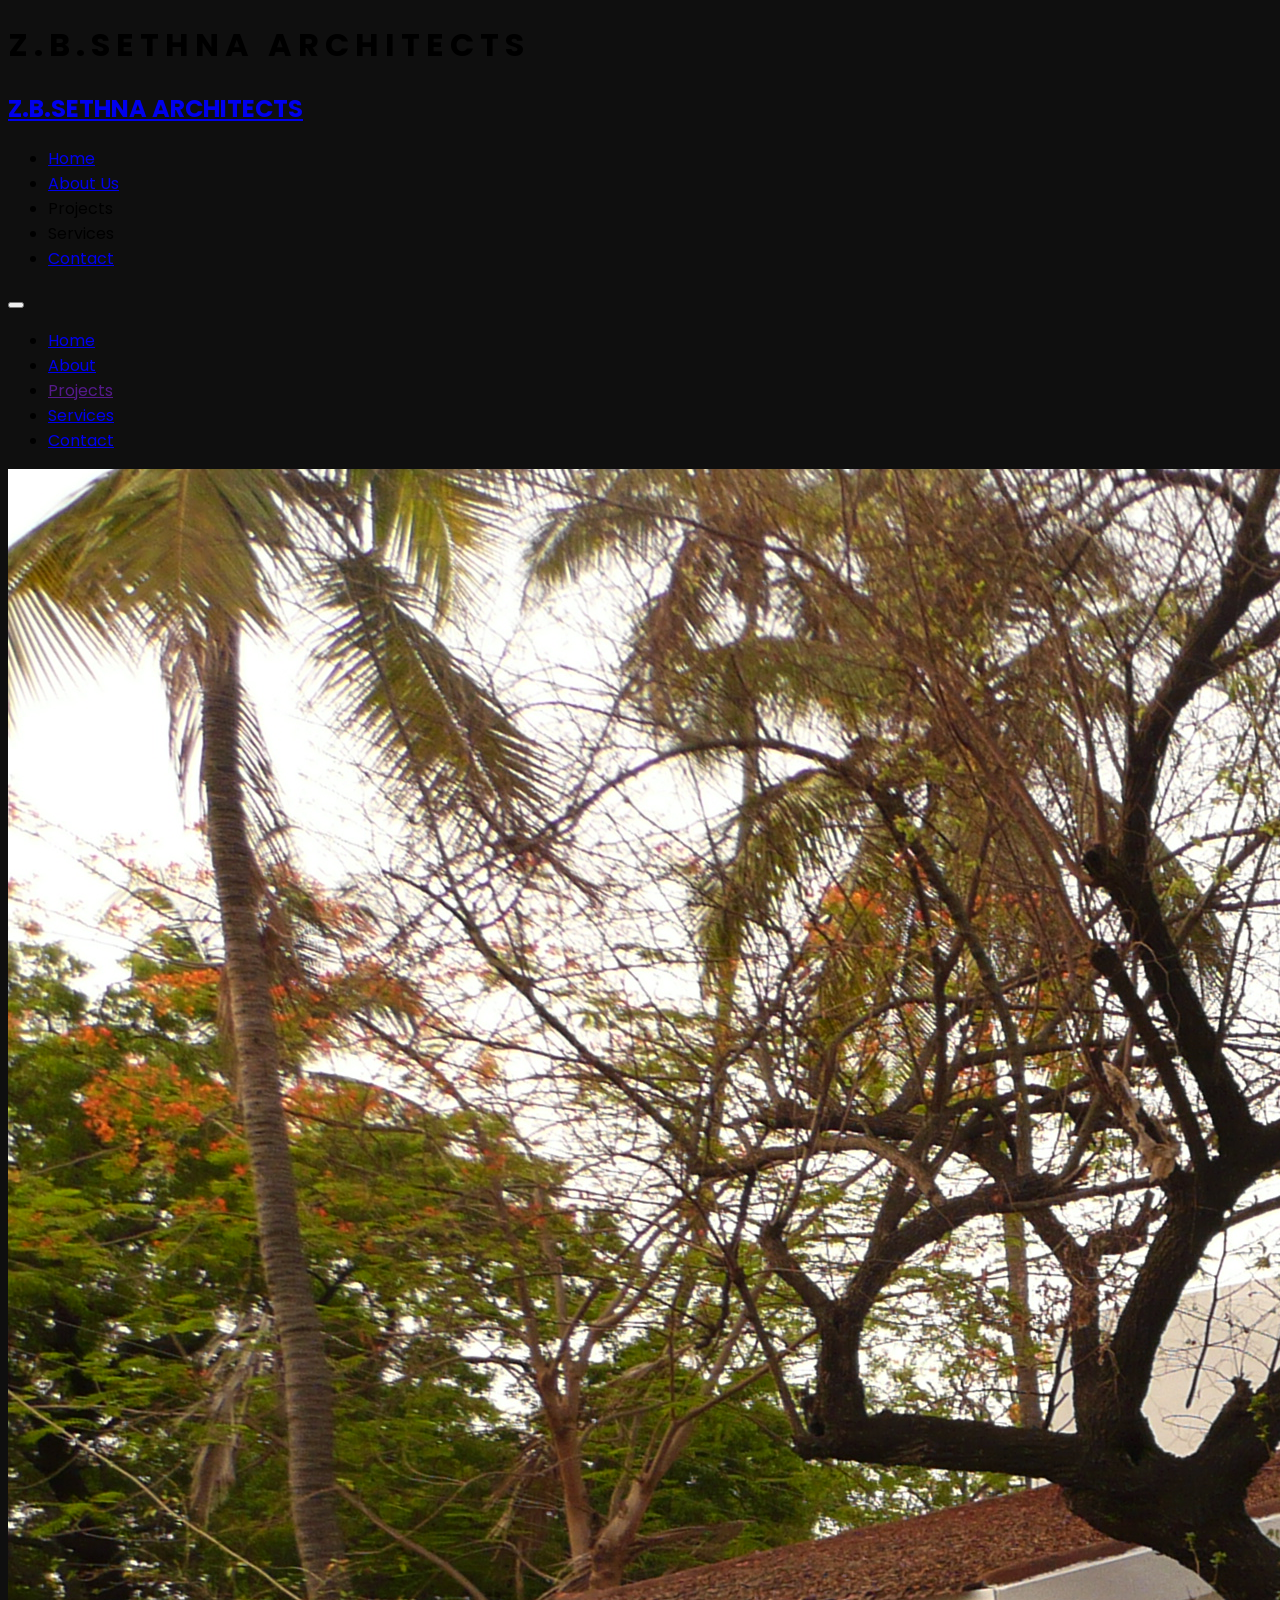
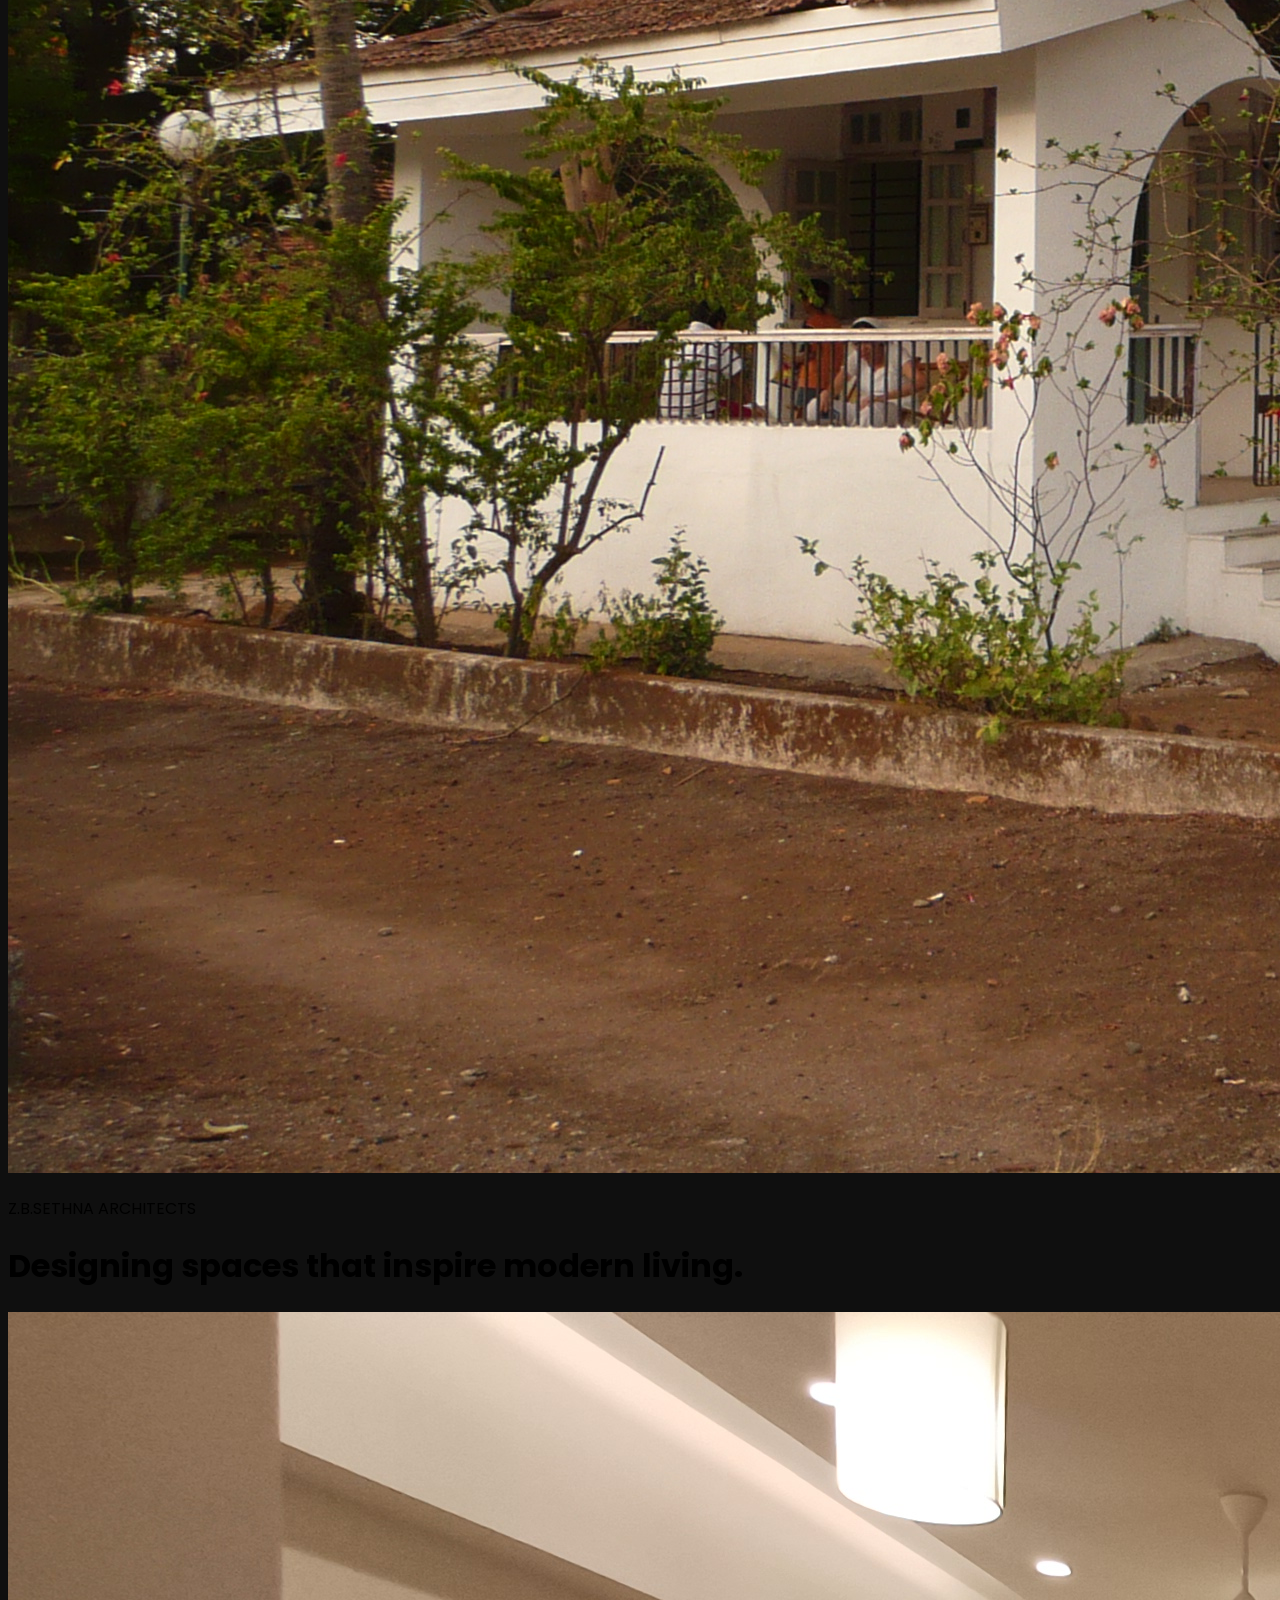
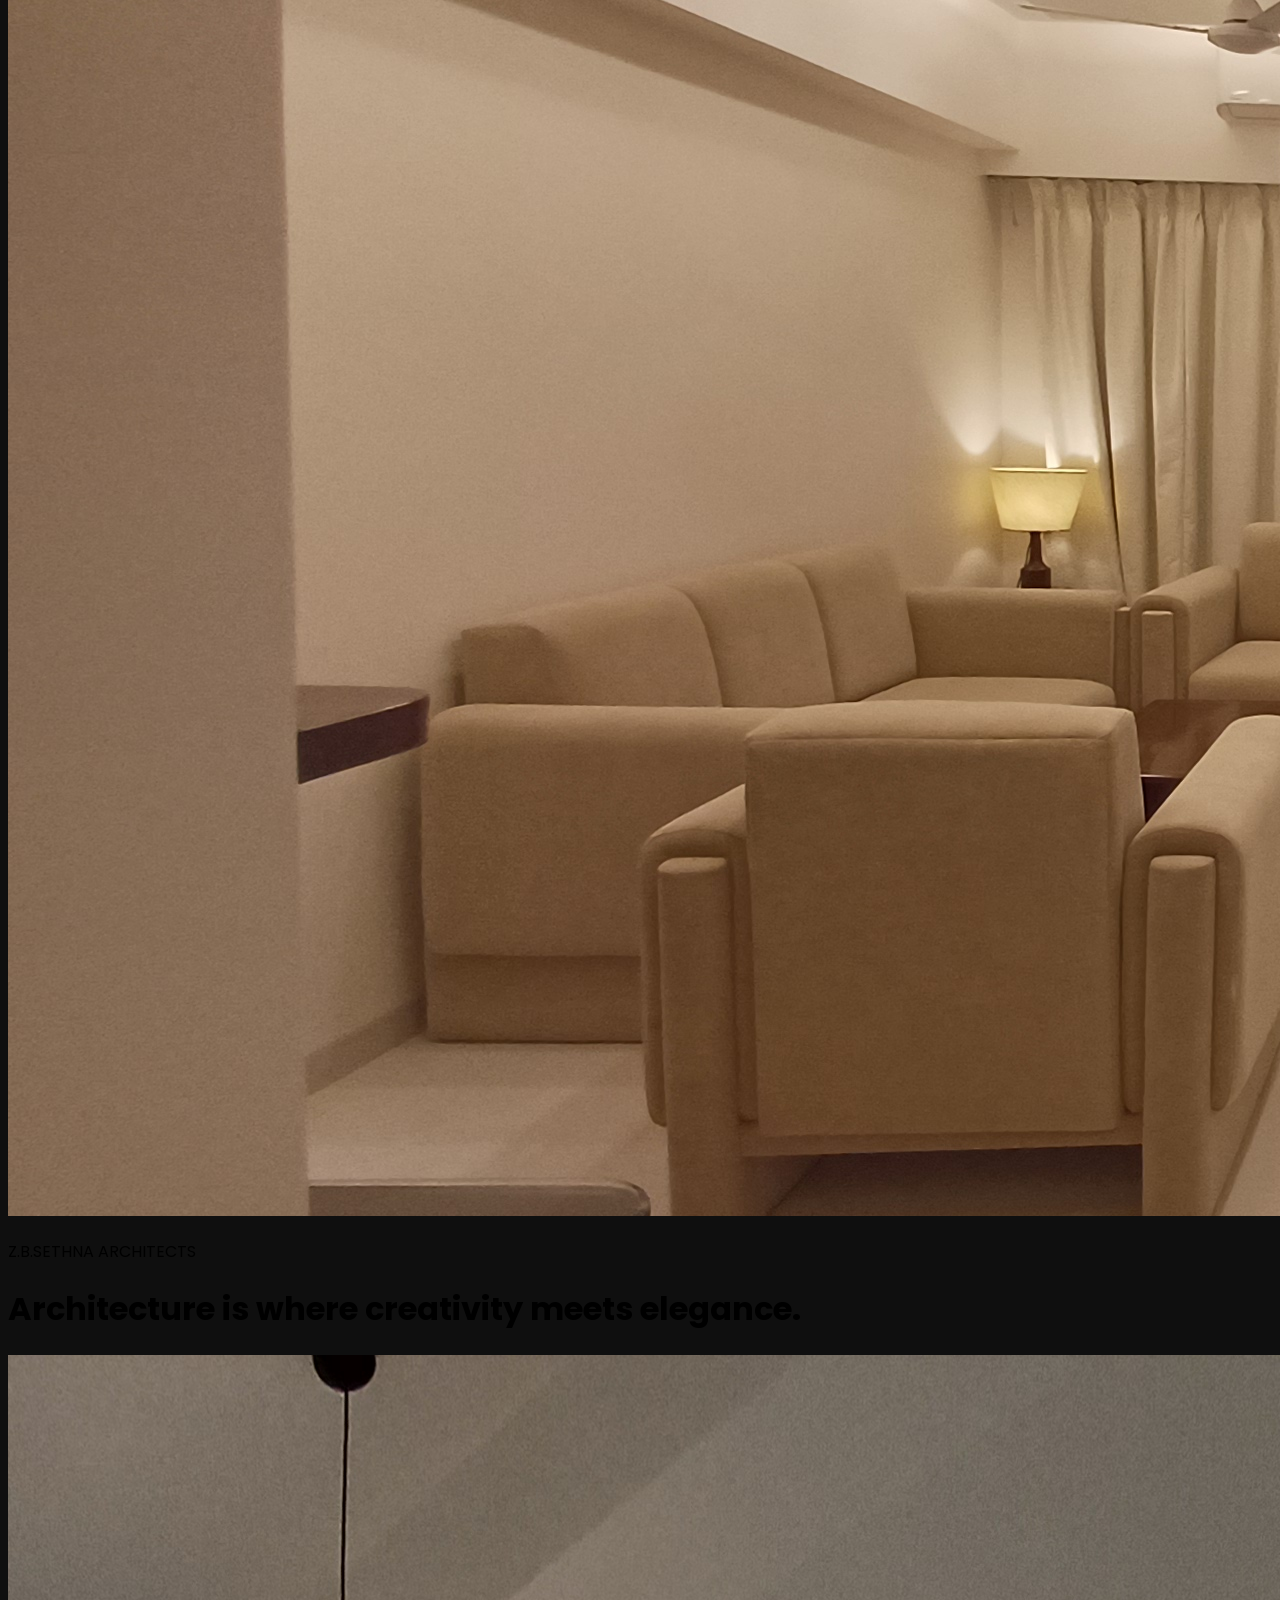
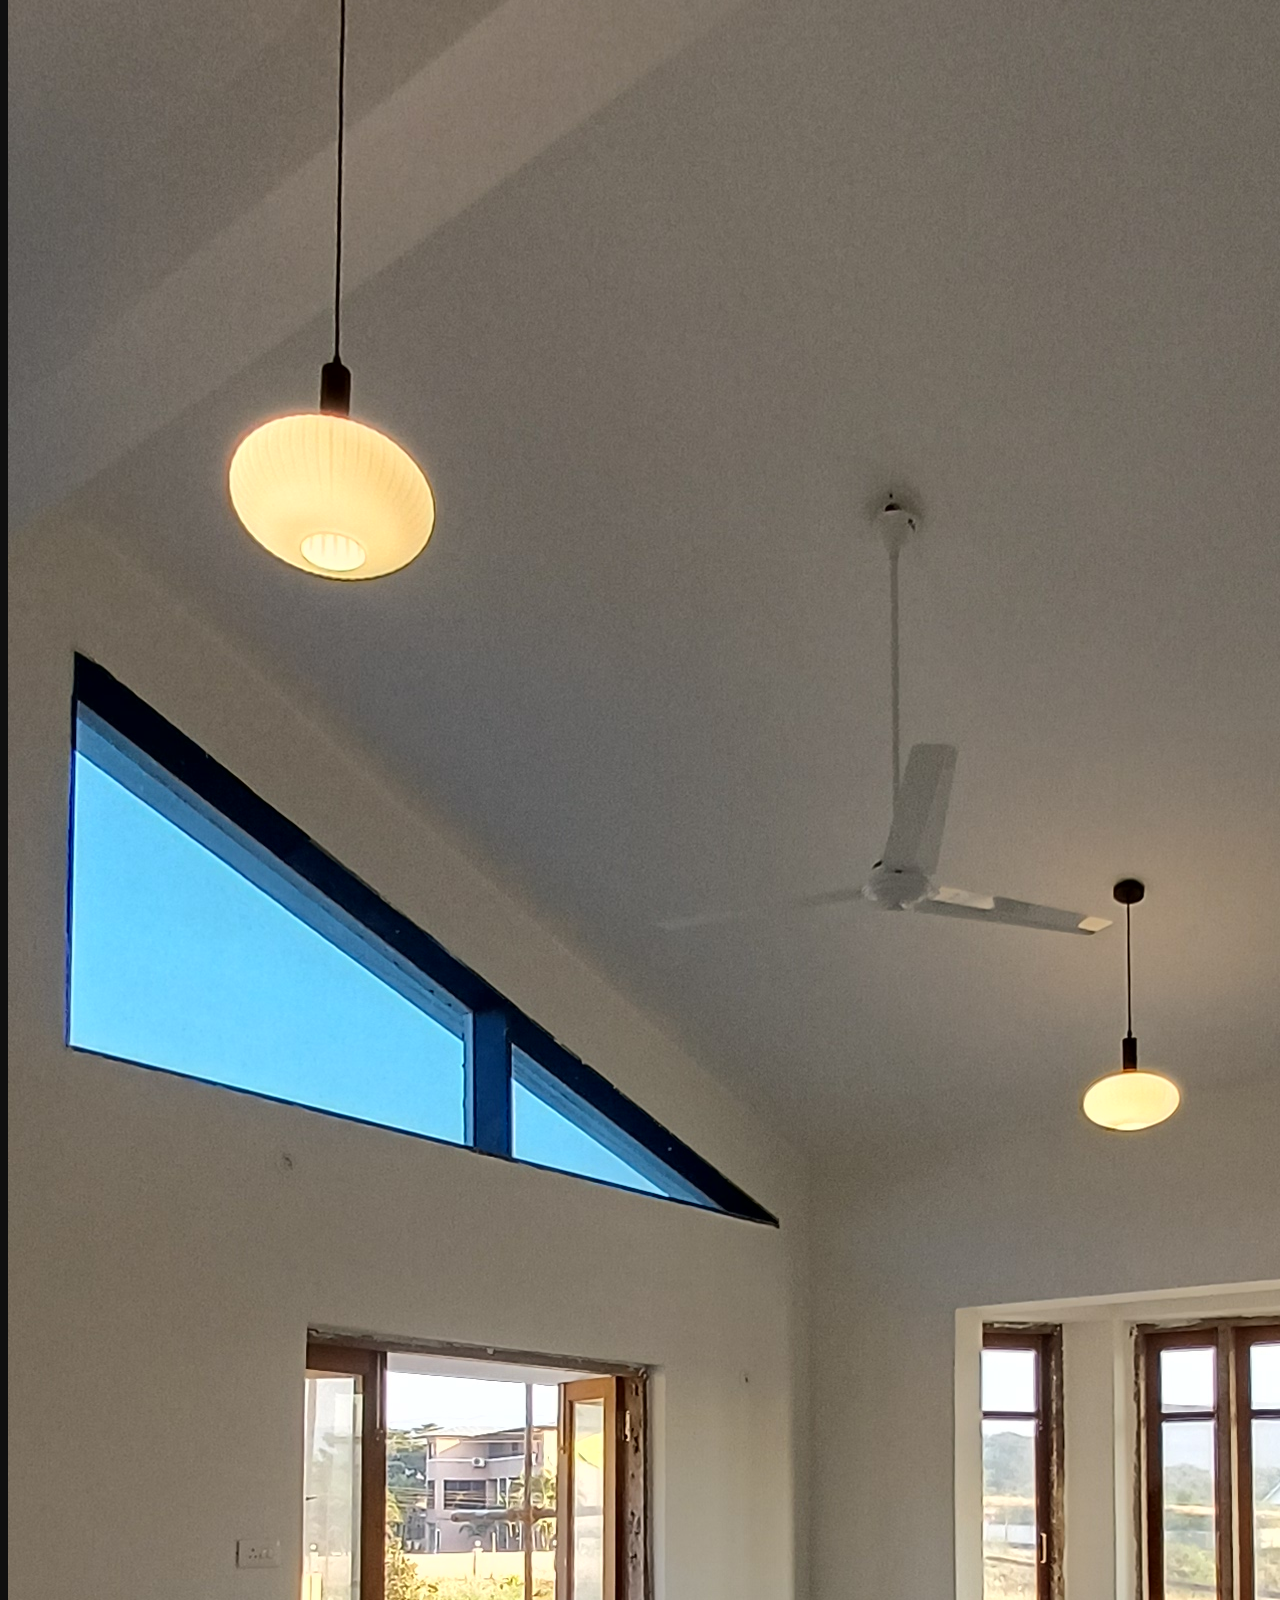
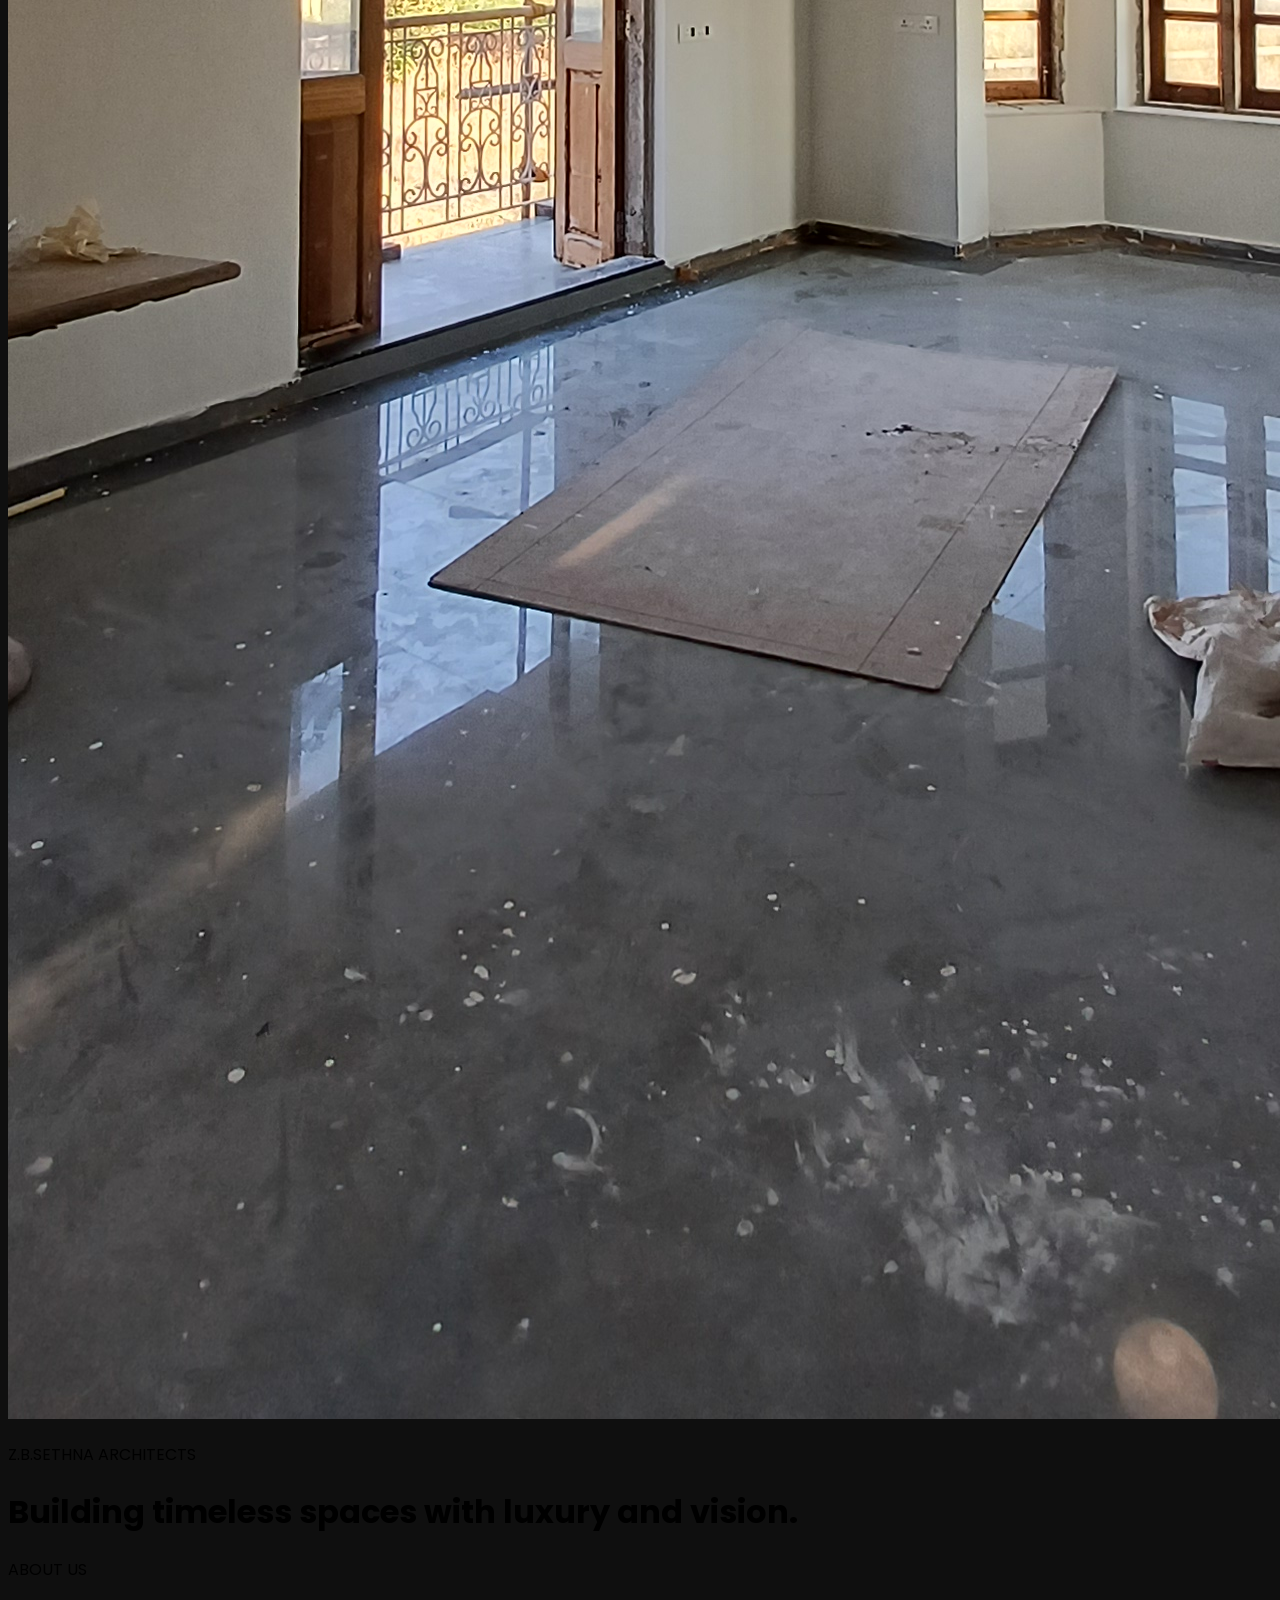
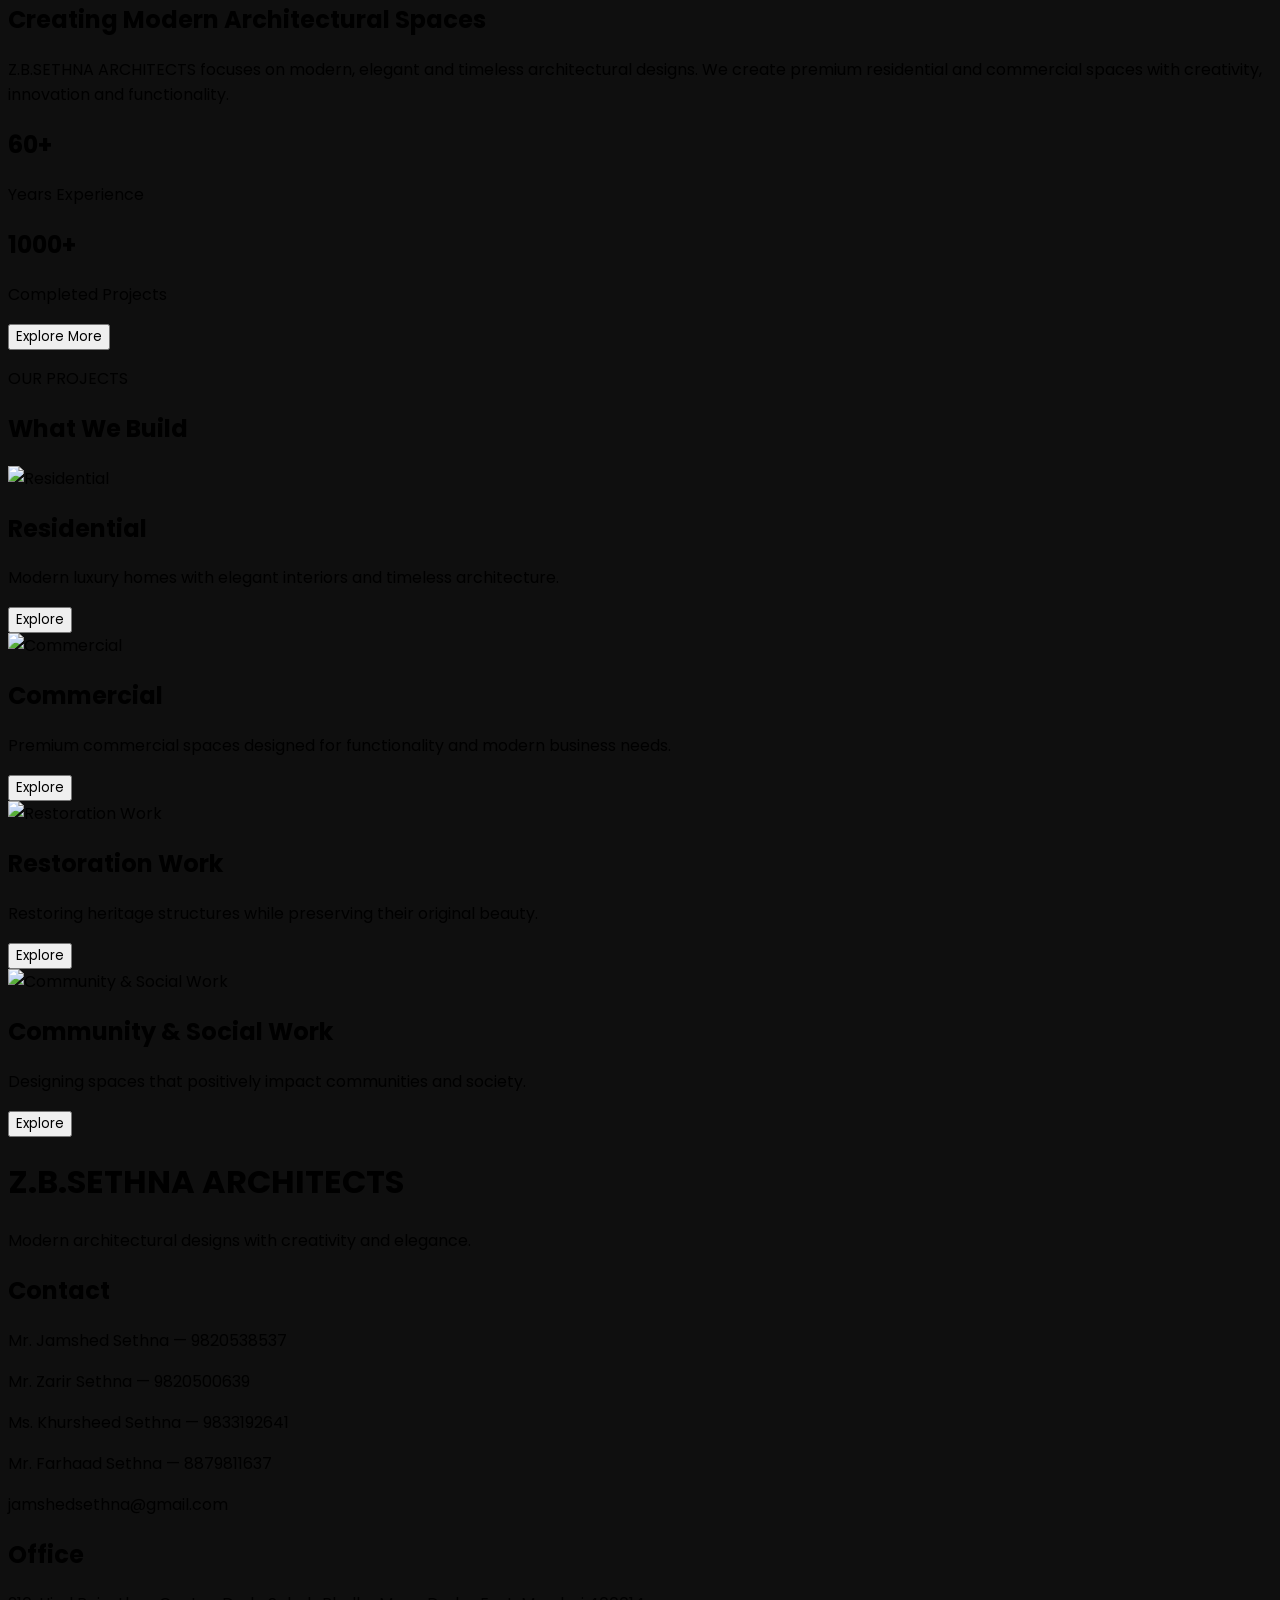
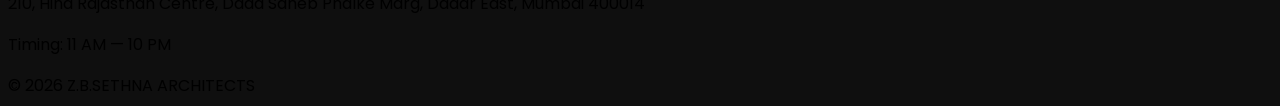
==== commit fbd7f1dc: "k" ====
--- a/index.html
+++ b/index.html
@@ -15,11 +15,16 @@
     rel="stylesheet" />
 
   <link rel="stylesheet" href="css/loader.css">
+  <link rel="stylesheet" href="css/style.css">
 
 
   <style>
     * {
       font-family: 'Poppins', sans-serif;
+    }
+
+    html,body{
+      scroll-behavior: smooth;
     }
 
     body {
@@ -81,11 +86,11 @@
 
       <h1 class="text-2xl font-black text-white tracking-wide">
         <a href="index.html">
-        Z.B.SETHNA
-        <span class="text-blue-500">
-          ARCHITECTS
-        </span>
- </a>
+          Z.B.SETHNA
+          <span class="text-blue-500">
+            ARCHITECTS
+          </span>
+        </a>
       </h1>
 
       <!-- DESKTOP LINKS -->
@@ -108,7 +113,9 @@
         </li>
 
         <li class="hover:text-blue-500 transition duration-300 cursor-pointer">
-          Contact
+          <a href="#foot">
+            Contact
+          </a>
         </li>
 
       </ul>
@@ -279,7 +286,7 @@
 
   </section>
 
-  <footer class="bg-[#0F0F0F] border-t border-white/10 text-white px-6 py-10">
+  <footer id="foot" class="bg-[#0F0F0F] border-t border-white/10 text-white px-6 py-10">
 
     <div class="max-w-7xl mx-auto grid md:grid-cols-3 gap-8">
 
--- a/css/style.css
+++ b/css/style.css
@@ -0,0 +1,13 @@
+/* Apply to the whole page */
+html, body {
+  /* Hide scrollbar for Chrome, Safari and Opera */
+  &::-webkit-scrollbar {
+    display: none;
+  }
+  
+  /* Hide scrollbar for Firefox */
+  scrollbar-width: none;
+  
+  /* Hide scrollbar for IE and Edge */
+  -ms-overflow-style: none;
+}
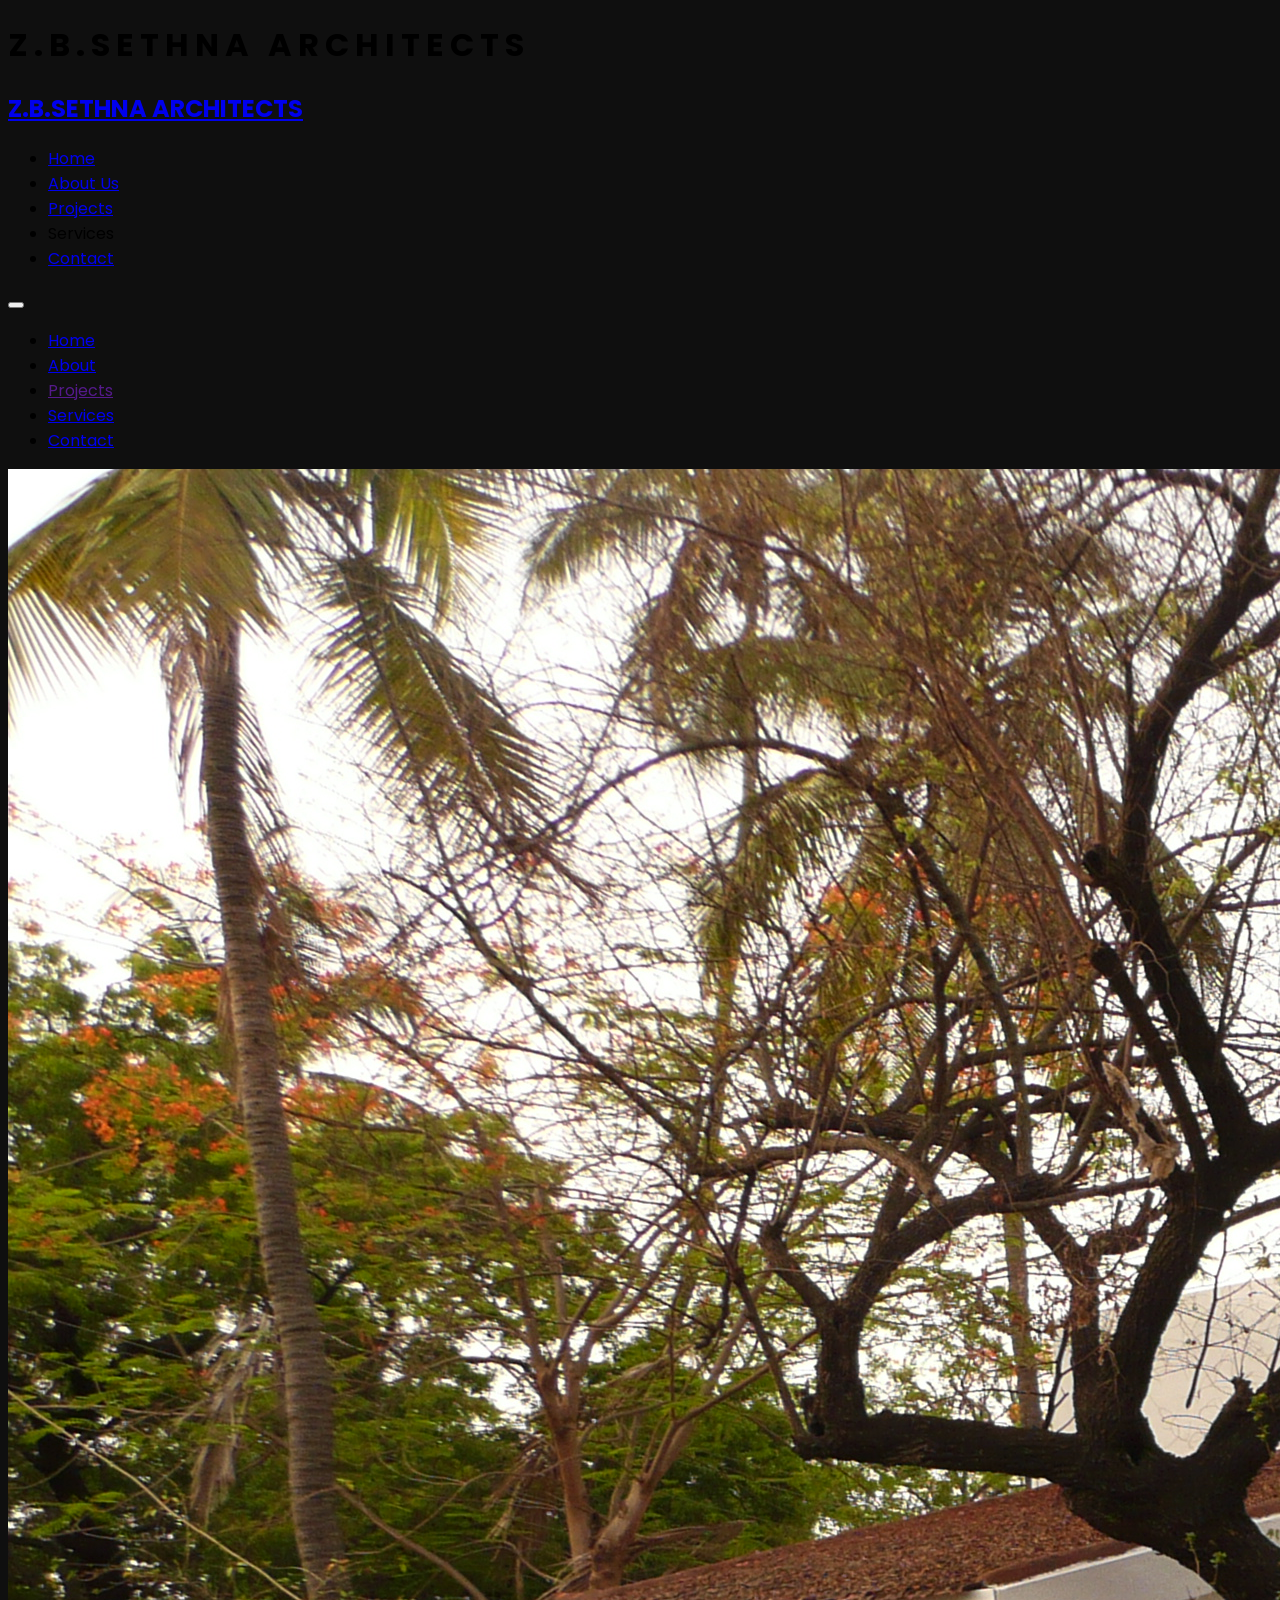
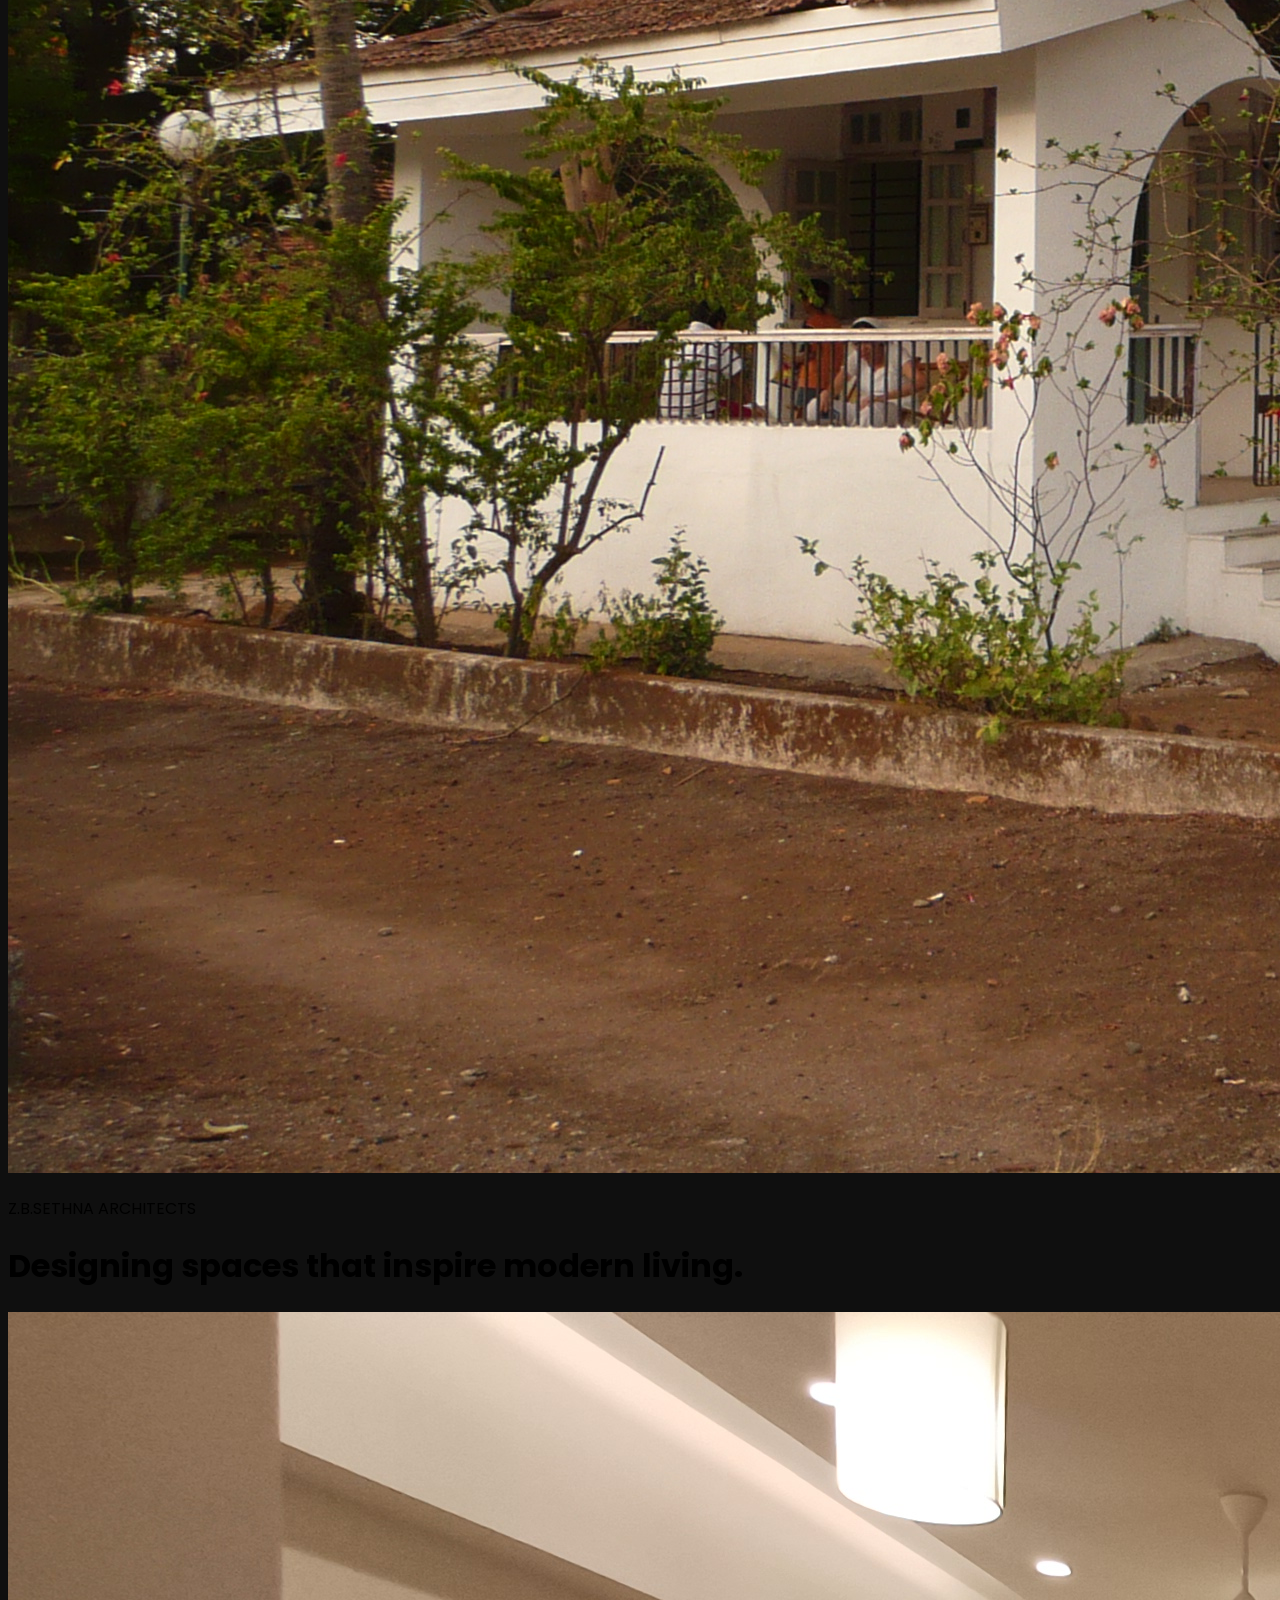
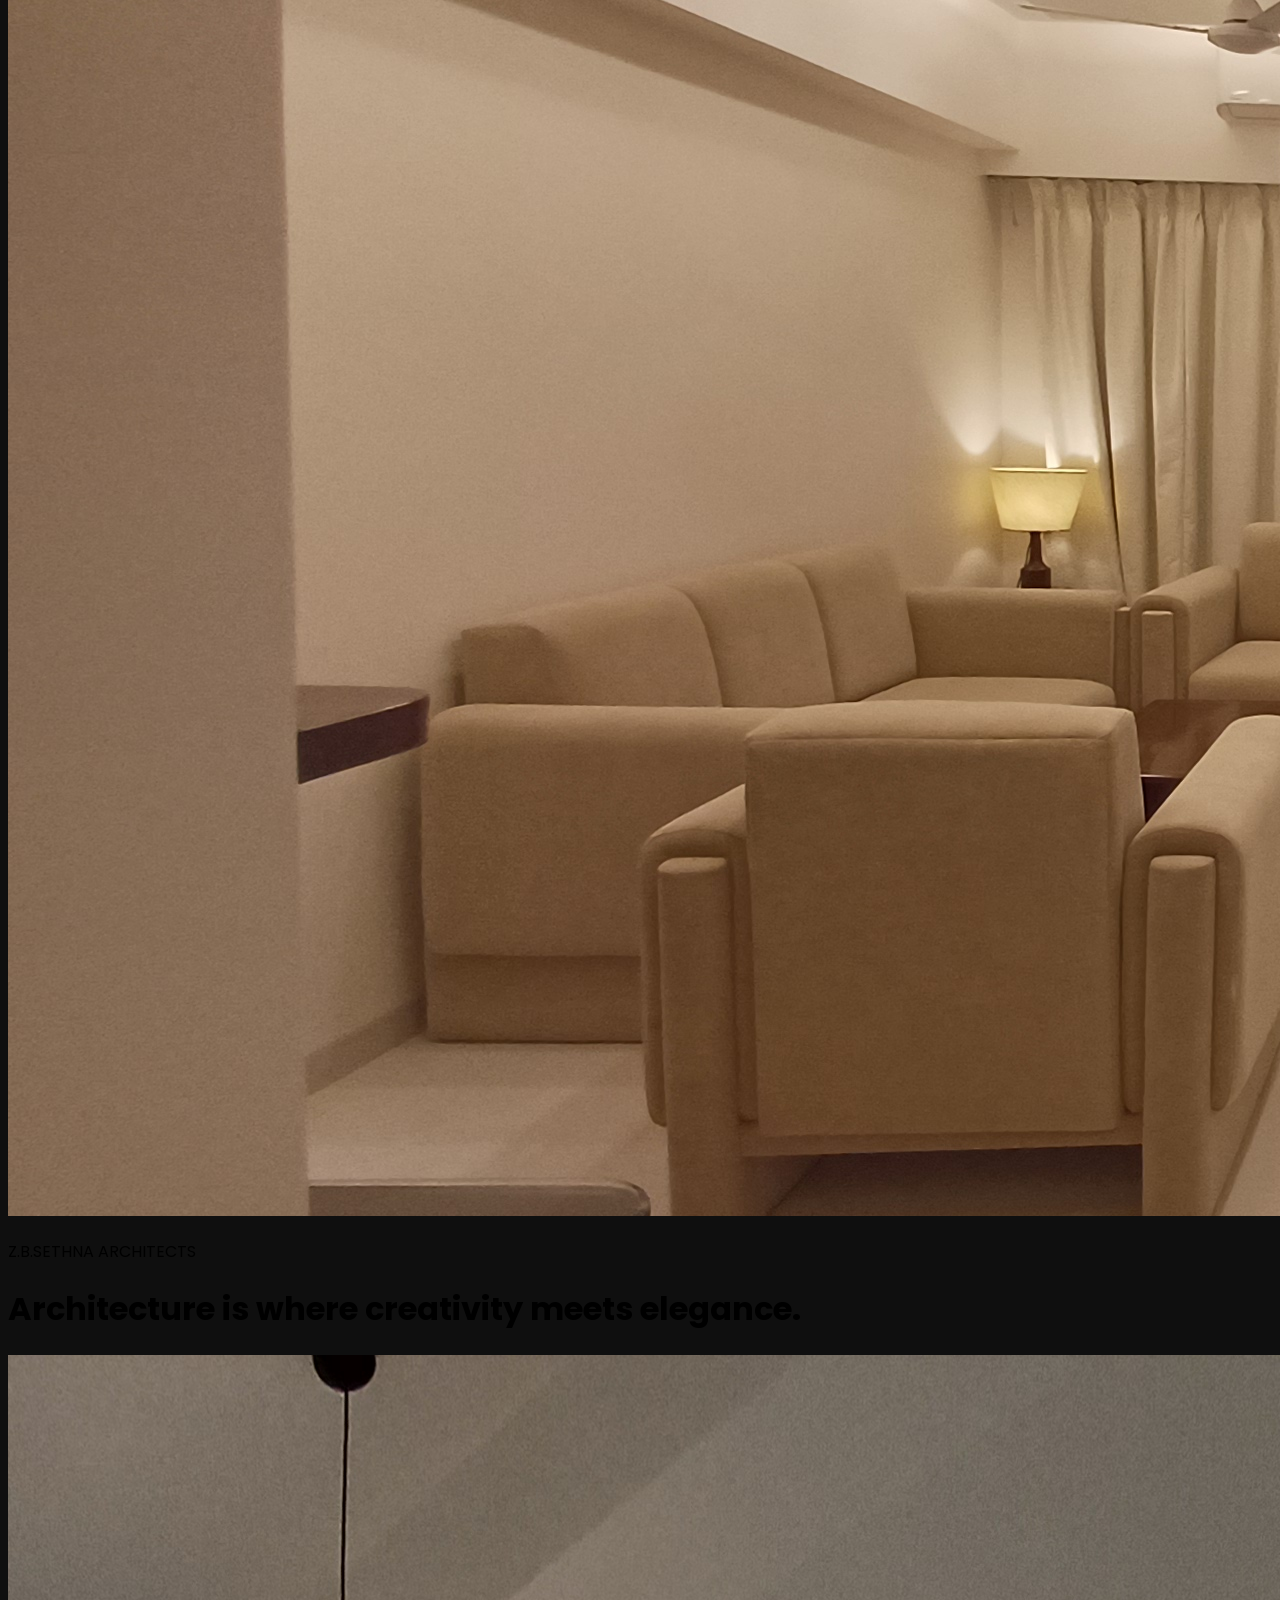
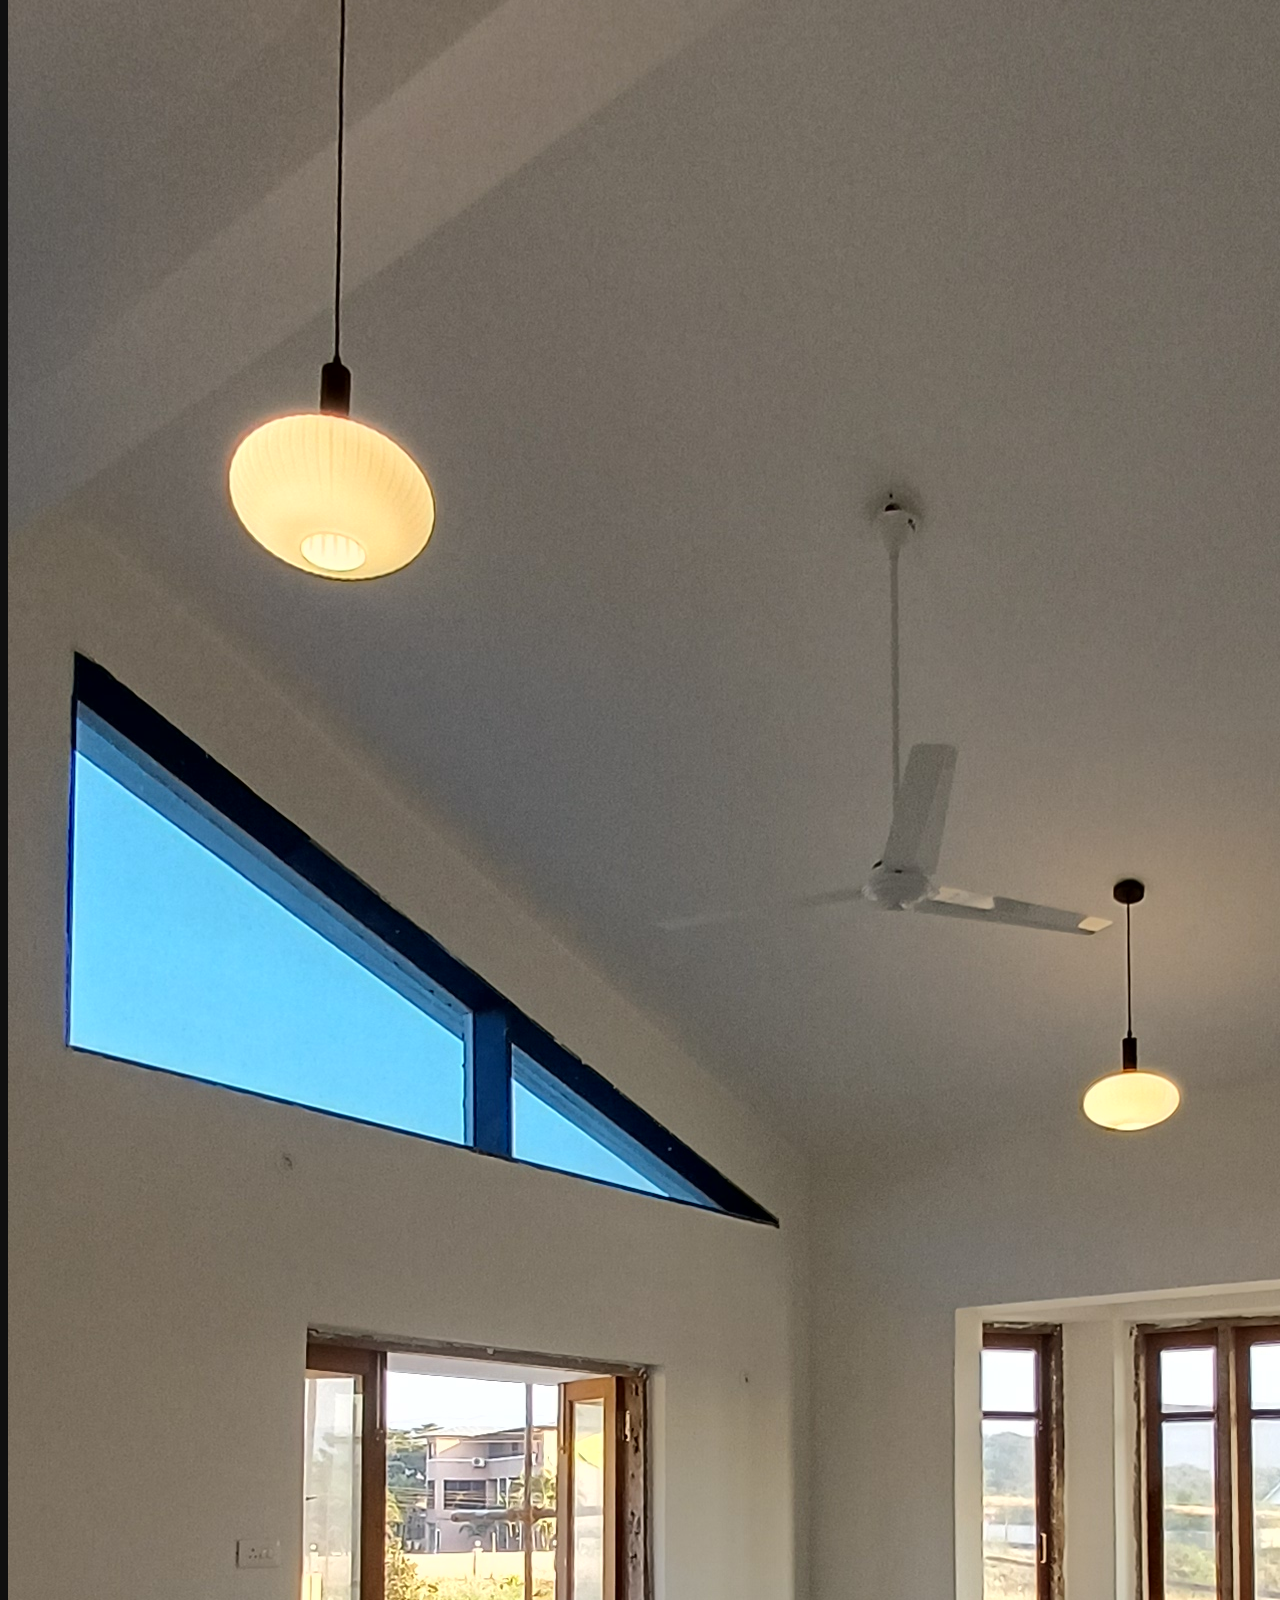
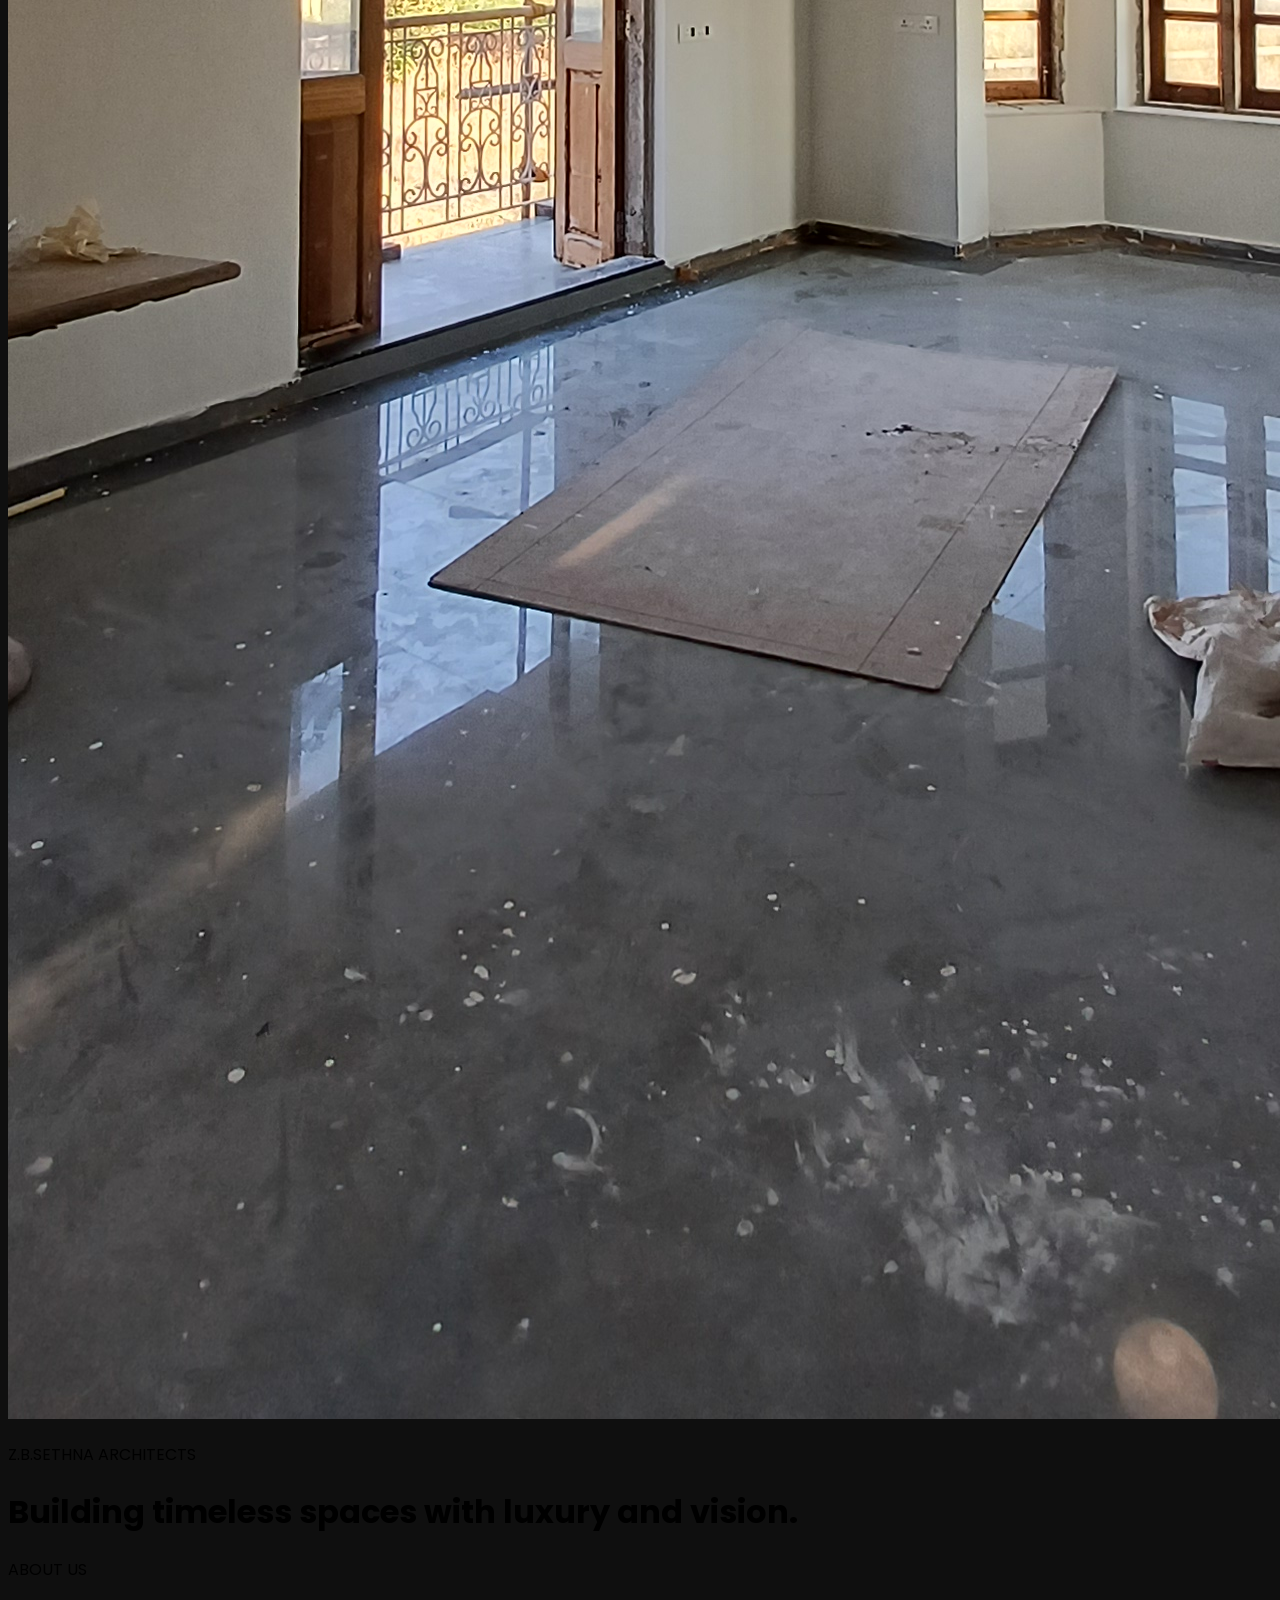
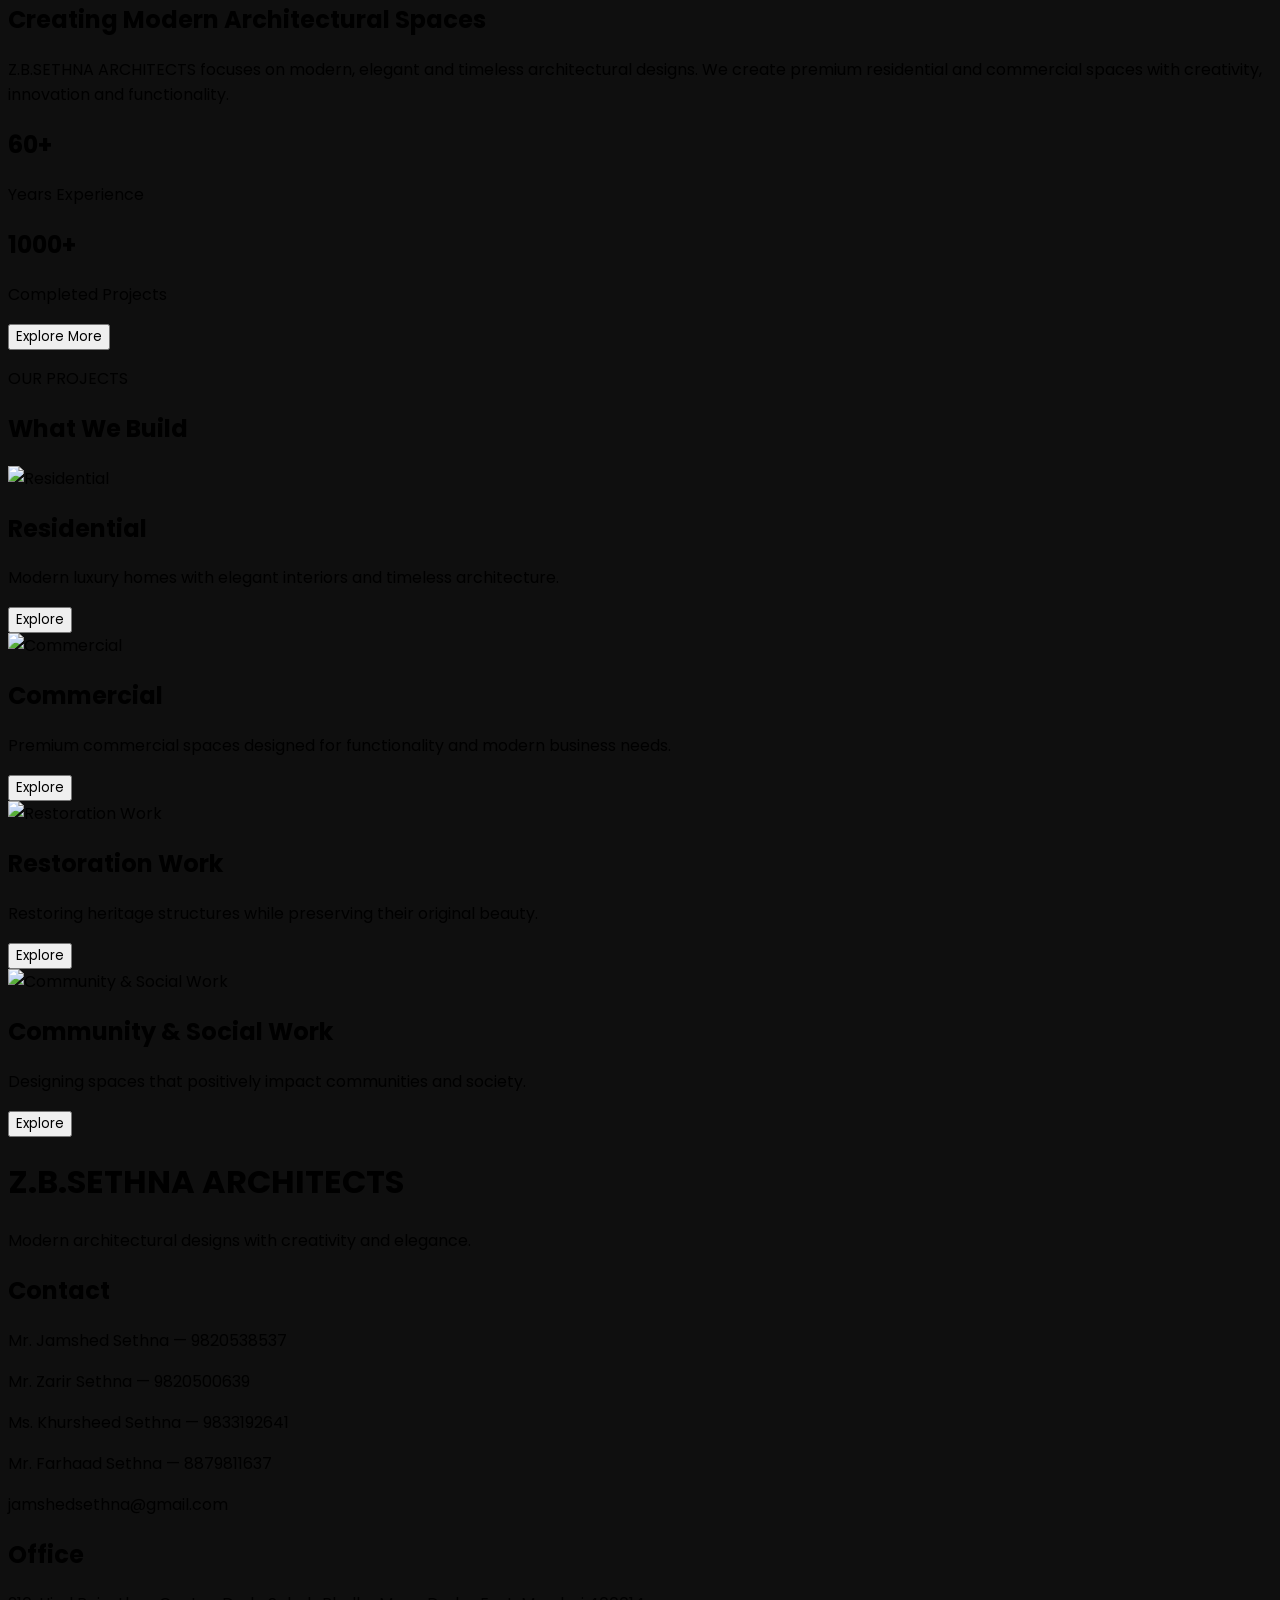
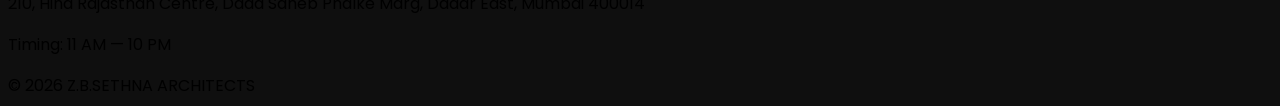
==== commit 6103613a: "k" ====
--- a/index.html
+++ b/index.html
@@ -23,7 +23,8 @@
       font-family: 'Poppins', sans-serif;
     }
 
-    html,body{
+    html,
+    body {
       scroll-behavior: smooth;
     }
 
@@ -105,7 +106,7 @@
         </li>
 
         <li class="hover:text-blue-500 transition duration-300 cursor-pointer">
-          Projects
+<a href="#p">Projects</a>
         </li>
 
         <li class="hover:text-blue-500 transition duration-300 cursor-pointer">
@@ -267,7 +268,7 @@
   <section class="bg-[#0F0F0F] text-white py-20 px-4 sm:px-6 overflow-hidden">
 
     <!-- HEADING -->
-    <div class="max-w-7xl mx-auto text-center mb-14">
+    <div class="max-w-7xl mx-auto text-center mb-14" id="p">
 
       <p class="text-blue-400 tracking-[4px] sm:tracking-[6px] font-semibold mb-4 text-sm sm:text-base">
         OUR PROJECTS
